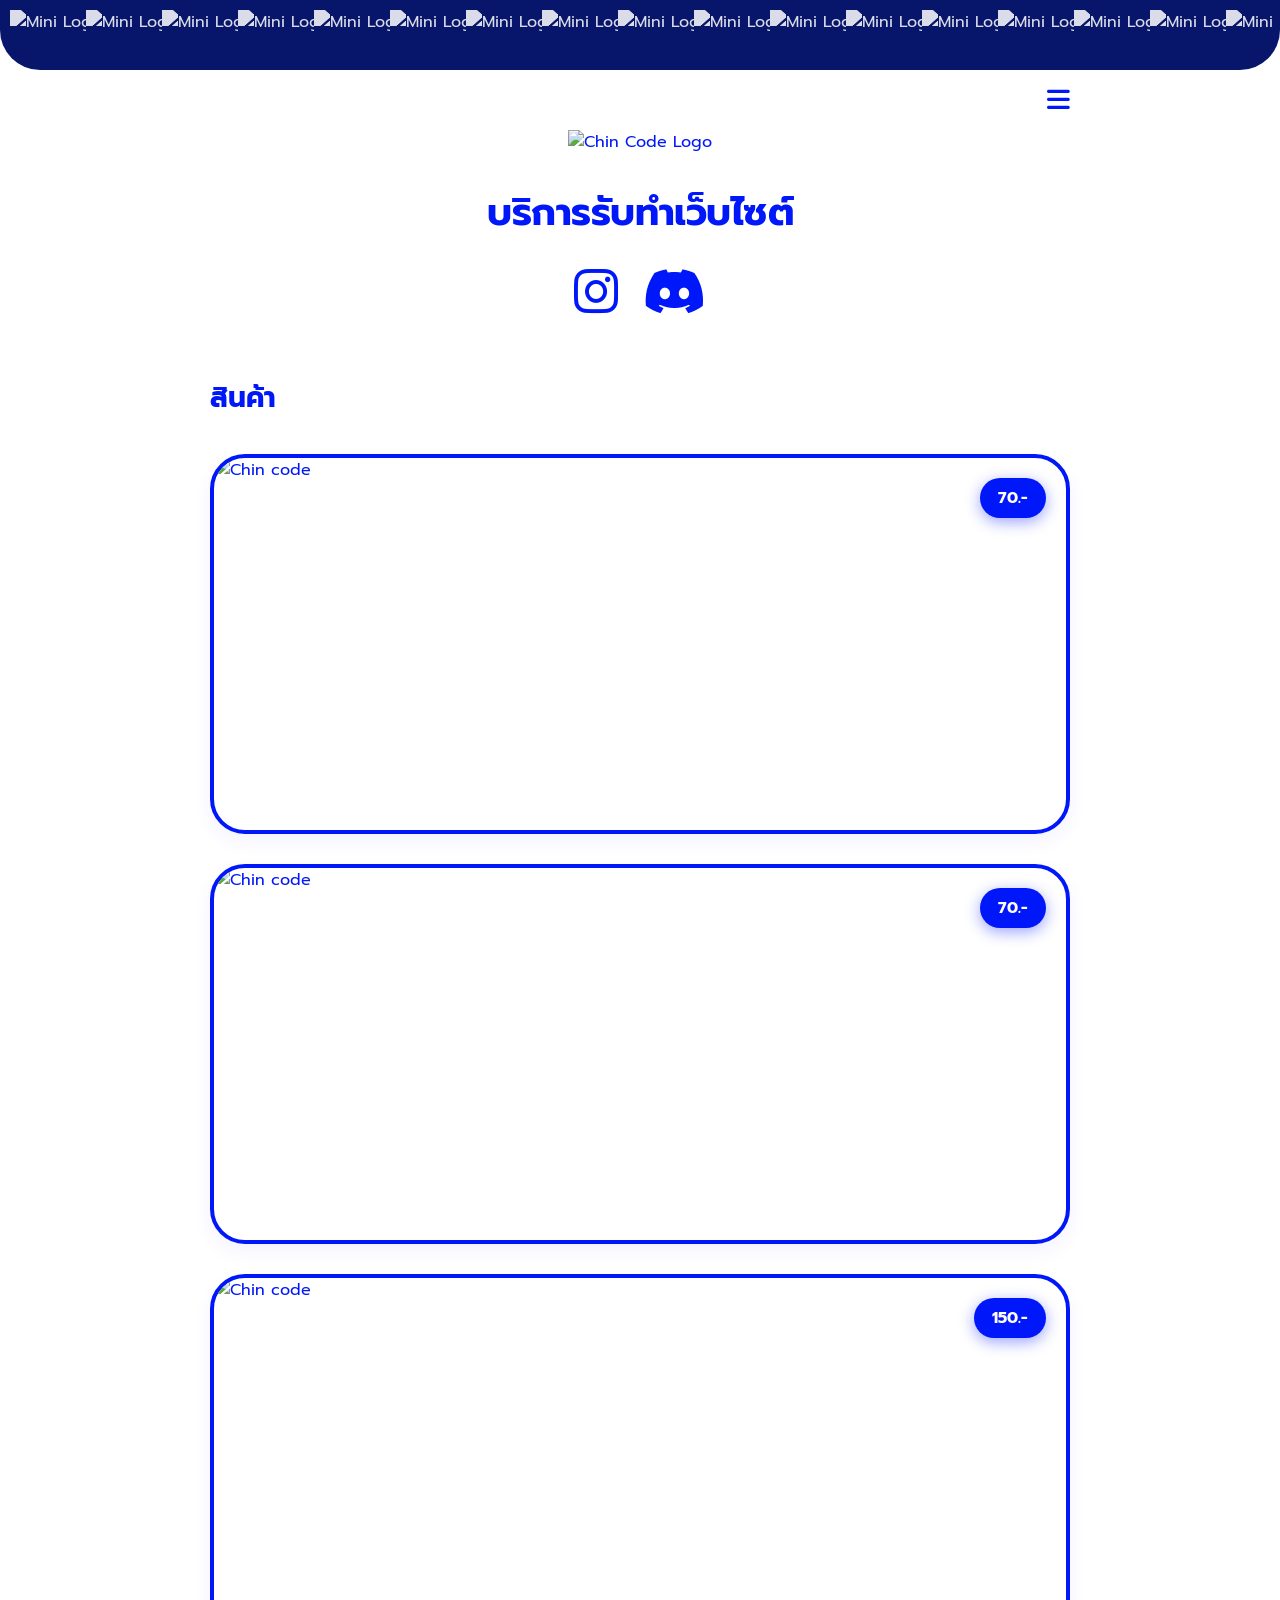
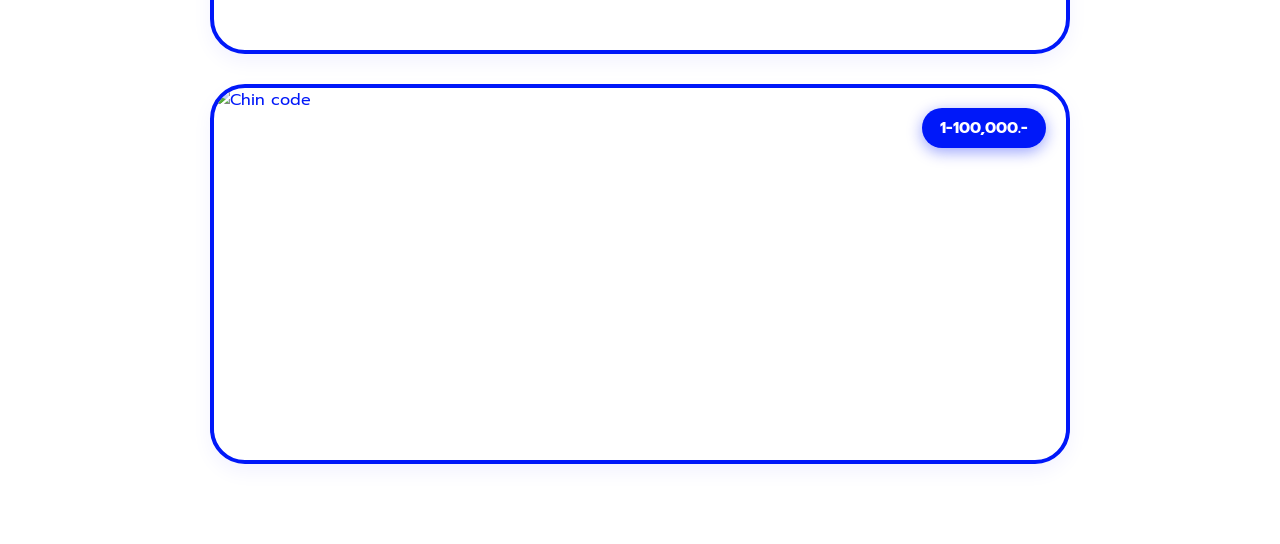
==== index.html @ fc67c3e7 "Update print statement from 'Hello' to 'Goodbye'" ====
<!DOCTYPE html>
<html lang="th">
<head>
    <meta charset="UTF-8">
    <meta name="viewport" content="width=device-width, initial-scale=1.0">
    <title>Chin Code - บริการรับทำเว็บไซต์ & Bio Link ฟรี</title>
    <!-- นำเข้าฟอนต์ Prompt -->
    <link href="https://fonts.googleapis.com/css2?family=Prompt:wght@400;600;700&display=swap" rel="stylesheet">
    <!-- นำเข้า Font Awesome สำหรับไอคอน -->
    <link rel="stylesheet" href="https://cdnjs.cloudflare.com/ajax/libs/font-awesome/6.4.0/css/all.min.css">
    
    <style>
        /* Reset & Base Styles */
        * {
            margin: 0;
            padding: 0;
            box-sizing: border-box;
        }

        body {
            font-family: 'Prompt', sans-serif;
            background-color: #FFFFFF;
            color: #0018F9;
            overflow-x: hidden;
        }

        /* Intro Splash Screen */
        .intro-splash {
            position: fixed;
            top: 0;
            left: 0;
            width: 100vw;
            height: 100vh;
            background-color: rgba(255, 255, 255, 0.85);
            backdrop-filter: blur(8px);
            display: flex;
            justify-content: center;
            align-items: center;
            z-index: 9999;
            transition: opacity 0.5s ease, visibility 0.5s ease;
        }

        .intro-logo {
            width: 220px;
            height: auto;
            position: absolute;
            animation: pulseLogo 1s infinite alternate;
        }

        @keyframes pulseLogo {
            0% { transform: scale(1); }
            100% { transform: scale(1.08); }
        }

        /* Popup Advertisement Modal Styling */
        .ad-modal-overlay {
            position: fixed;
            top: 0;
            left: 0;
            width: 100vw;
            height: 100vh;
            background-color: rgba(0, 0, 0, 0.6);
            backdrop-filter: blur(5px);
            display: flex;
            justify-content: center;
            align-items: center;
            z-index: 9998;
            opacity: 0;
            visibility: hidden;
            transition: opacity 0.3s ease, visibility 0.3s ease;
        }

        .ad-modal-overlay.show {
            opacity: 1;
            visibility: visible;
        }

        .ad-modal-box {
            background-color: #FFFFFF;
            border: 3px solid #0018F9;
            border-radius: 25px;
            width: 90%;
            max-width: 420px;
            padding: 25px 20px 20px 20px;
            position: relative;
            box-shadow: 0 15px 35px rgba(0, 24, 249, 0.25);
            transform: scale(0.8);
            transition: transform 0.3s cubic-bezier(0.175, 0.885, 0.32, 1.275);
        }

        .ad-modal-overlay.show .ad-modal-box {
            transform: scale(1);
        }

        .ad-close-btn {
            position: absolute;
            top: 15px;
            right: 15px;
            background: transparent;
            border: 2px solid #0018F9;
            color: #0018F9;
            width: 34px;
            height: 34px;
            border-radius: 50%;
            font-size: 16px;
            cursor: pointer;
            display: flex;
            align-items: center;
            justify-content: center;
            transition: all 0.2s ease;
            z-index: 10;
        }

        .ad-close-btn:hover {
            background-color: #0018F9;
            color: #FFFFFF;
            transform: scale(1.1);
        }

        .ad-modal-title {
            font-size: 18px;
            font-weight: 700;
            color: #0018F9;
            text-align: center;
            margin-bottom: 15px;
        }

        .ad-image-container {
            width: 100%;
            height: 280px;
            border-radius: 15px;
            overflow: hidden;
            margin-bottom: 15px;
            background-color: #f0f2ff;
            display: flex;
            align-items: center;
            justify-content: center;
        }

        .ad-img {
            width: 100%;
            height: 100%;
            object-fit: contain;
            border-radius: 15px;
        }

        .ad-counter {
            text-align: center;
            font-size: 13px;
            color: #555;
            font-weight: 600;
        }

        /* Product Modal Styling */
        .product-modal-overlay {
            position: fixed;
            top: 0;
            left: 0;
            width: 100vw;
            height: 100vh;
            background-color: rgba(0, 0, 0, 0.6);
            backdrop-filter: blur(5px);
            display: flex;
            justify-content: center;
            align-items: center;
            z-index: 9999;
            opacity: 0;
            visibility: hidden;
            transition: opacity 0.3s ease, visibility 0.3s ease;
        }

        .product-modal-overlay.show {
            opacity: 1;
            visibility: visible;
        }

        .product-modal-box {
            background-color: #FFFFFF;
            border: 3px solid #0018F9;
            border-radius: 25px;
            width: 90%;
            max-width: 420px;
            padding: 25px 20px 20px 20px;
            position: relative;
            box-shadow: 0 15px 35px rgba(0, 24, 249, 0.25);
            transform: scale(0.8);
            transition: transform 0.3s cubic-bezier(0.175, 0.885, 0.32, 1.275);
            text-align: center;
        }

        .product-modal-overlay.show .product-modal-box {
            transform: scale(1);
        }

        .product-close-btn {
            position: absolute;
            top: 15px;
            right: 15px;
            background: transparent;
            border: 2px solid #0018F9;
            color: #0018F9;
            width: 34px;
            height: 34px;
            border-radius: 50%;
            font-size: 16px;
            cursor: pointer;
            display: flex;
            align-items: center;
            justify-content: center;
            transition: all 0.2s ease;
            z-index: 10;
        }

        .product-close-btn:hover {
            background-color: #0018F9;
            color: #FFFFFF;
            transform: scale(1.1);
        }

        .product-modal-title {
            font-size: 20px;
            font-weight: 700;
            color: #0018F9;
            margin-bottom: 15px;
        }

        .product-modal-img-container {
            width: 100%;
            height: 250px;
            border-radius: 15px;
            overflow: hidden;
            margin-bottom: 15px;
            background-color: #f0f2ff;
            position: relative;
        }

        .product-modal-img {
            width: 100%;
            height: 100%;
            object-fit: cover;
        }

        .modal-price-badge {
            position: absolute;
            top: 12px;
            right: 12px;
            background-color: #0018F9;
            color: #FFFFFF;
            padding: 6px 14px;
            font-size: 14px;
            font-weight: 700;
            border-radius: 20px;
            box-shadow: 0 4px 10px rgba(0, 24, 249, 0.3);
            z-index: 5;
        }

        .product-modal-desc {
            font-size: 14px;
            color: #333;
            margin-bottom: 20px;
            font-weight: 400;
        }

        .product-contact-title {
            font-size: 15px;
            font-weight: 600;
            color: #0018F9;
            margin-bottom: 12px;
        }

        /* Main Container */
        .main-container {
            max-width: 900px;
            margin: 0 auto;
            padding: 40px 20px 80px 20px;
            display: flex;
            flex-direction: column;
            align-items: center;
            position: relative;
        }

        /* ปุ่ม 3 ขีดสีน้ำเงิน */
        .menu-toggle-btn {
            position: absolute;
            top: 15px;
            right: 20px;
            background: transparent;
            border: none;
            color: #0018F9;
            font-size: 26px;
            cursor: pointer;
            z-index: 100;
            transition: transform 0.2s ease;
        }

        .menu-toggle-btn:hover {
            transform: scale(1.15);
        }

        /* เมนูดรอปดาวน์ */
        .dropdown-menu {
            display: none;
            position: absolute;
            top: 55px;
            right: 20px;
            background-color: #FFFFFF;
            border: 2px solid #0018F9;
            border-radius: 15px;
            box-shadow: 0 10px 25px rgba(0, 24, 249, 0.15);
            overflow: hidden;
            z-index: 99;
            width: 200px;
            animation: fadeInMenu 0.3s ease;
        }

        .menu-item {
            display: flex;
            justify-content: space-between;
            align-items: center;
            padding: 12px 18px;
            color: #0018F9;
            text-decoration: none;
            font-weight: 600;
            font-size: 14px;
            border-bottom: 1px solid #f0f2ff;
            transition: background-color 0.2s, color 0.2s;
            cursor: pointer;
        }

        .menu-item:last-child {
            border-bottom: none;
        }

        .menu-item:hover {
            background-color: #0018F9;
            color: #FFFFFF;
        }

        .arrow-icon {
            font-size: 12px;
            transition: transform 0.3s ease;
        }

        .contact-dropdown {
            display: none;
            padding: 15px;
            background-color: #f4f6ff;
            text-align: center;
            border-top: 1px solid #e0e5ff;
        }

        .social-circles-container {
            display: flex;
            justify-content: center;
            gap: 15px;
        }

        .social-circle-btn {
            width: 42px;
            height: 42px;
            background-color: #0018F9;
            color: #FFFFFF;
            border-radius: 50%;
            display: flex;
            align-items: center;
            justify-content: center;
            text-decoration: none;
            font-size: 18px;
            box-shadow: 0 4px 10px rgba(0, 24, 249, 0.3);
            transition: transform 0.2s cubic-bezier(0.175, 0.885, 0.32, 1.275), background-color 0.2s ease;
        }

        .social-circle-btn:hover {
            transform: scale(1.2);
            background-color: #0013cb;
        }

        @keyframes fadeInMenu {
            from { opacity: 0; transform: translateY(-10px); }
            to { opacity: 1; transform: translateY(0); }
        }

        /* Top Banner */
        .top-banner {
            background-color: #07156B;
            width: 100%;
            height: 70px;
            position: relative;
            border-bottom-left-radius: 40px;
            border-bottom-right-radius: 40px;
            overflow: hidden;
            display: flex;
            align-items: flex-start;
            padding-top: 10px;
        }

        .logo-pattern-strip {
            display: flex;
            white-space: nowrap;
            width: 100%;
            justify-content: space-around;
            align-items: center;
            padding: 0 10px;
        }

        .mini-logo {
            height: 22px;
            width: auto;
            object-fit: contain;
            opacity: 0.85;
            filter: brightness(0) invert(1);
        }

        /* Hero Section */
        .hero-section {
            display: flex;
            flex-direction: column;
            align-items: center;
            text-align: center;
            width: 100%;
            margin-bottom: 60px;
        }

        .main-logo-container {
            margin-top: 20px;
            margin-bottom: 30px;
        }

        .main-logo {
            width: 200px;
            height: auto;
            object-fit: contain;
        }

        .main-title {
            font-size: 38px;
            font-weight: 700;
            color: #0018F9;
            margin-bottom: 25px;
            letter-spacing: -0.5px;
            animation: fadeInUp 0.8s ease-out;
        }

        .social-icons-container {
            display: flex;
            gap: 25px;
            justify-content: center;
            align-items: center;
            animation: fadeInUp 1s ease-out;
        }

        .social-icon-btn {
            color: #0018F9;
            font-size: 50px;
            text-decoration: none;
            transition: all 0.3s cubic-bezier(0.175, 0.885, 0.32, 1.275);
            display: flex;
            align-items: center;
            justify-content: center;
        }

        .social-icon-btn:hover {
            transform: scale(1.2) rotate(5deg);
            filter: drop-shadow(0 5px 10px rgba(0, 24, 249, 0.3));
        }

        /* Portfolio Section */
        .portfolio-section {
            width: 100%;
            display: flex;
            flex-direction: column;
            align-items: flex-start;
        }

        .section-title {
            font-size: 28px;
            font-weight: 700;
            color: #0018F9;
            margin-bottom: 35px;
            text-align: left;
        }

        .portfolio-cards-wrapper {
            display: flex;
            flex-direction: column;
            gap: 30px;
            width: 100%;
        }

        .portfolio-card {
            width: 100%;
            height: 380px;
            border: 4px solid #0018F9;
            border-radius: 35px;
            overflow: hidden;
            background-color: #FFFFFF;
            transition: all 0.4s cubic-bezier(0.165, 0.84, 0.44, 1);
            box-shadow: 0 8px 20px rgba(0, 24, 249, 0.05);
            cursor: pointer;
            position: relative;
        }

        .portfolio-card:hover {
            transform: translateY(-5px);
            box-shadow: 0 15px 30px rgba(0, 24, 249, 0.15);
        }

        .portfolio-img {
            width: 100%;
            height: 100%;
            object-fit: cover;
            transition: transform 0.5s ease;
        }

        .portfolio-card:hover .portfolio-img {
            transform: scale(1.03);
        }

        .product-price-badge {
            position: absolute;
            top: 20px;
            right: 20px;
            background-color: #0018F9;
            color: #FFFFFF;
            padding: 8px 18px;
            font-size: 16px;
            font-weight: 700;
            border-radius: 25px;
            box-shadow: 0 4px 15px rgba(0, 24, 249, 0.4);
            z-index: 10;
        }

        /* --- FULL PAGE BIO LINK CREATOR STYLES --- */
        #bioPage {
            display: none;
            position: fixed;
            top: 0;
            left: 0;
            width: 100vw;
            height: 100vh;
            background-color: #f8f9ff;
            z-index: 10000;
            overflow-y: auto;
            padding: 20px;
        }

        .bio-page-header {
            display: flex;
            align-items: center;
            justify-content: space-between;
            max-width: 1100px;
            margin: 0 auto 20px auto;
            padding-bottom: 15px;
            border-bottom: 2px solid #e0e5ff;
        }

        .btn-back-home {
            background-color: #0018F9;
            color: #FFFFFF;
            border: none;
            padding: 8px 18px;
            border-radius: 20px;
            font-family: 'Prompt', sans-serif;
            font-size: 14px;
            font-weight: 600;
            cursor: pointer;
            display: flex;
            align-items: center;
            gap: 8px;
            transition: transform 0.2s;
        }

        .btn-back-home:hover {
            transform: scale(1.05);
        }

        .bio-creator-container {
            max-width: 1100px;
            margin: 0 auto;
            display: grid;
            grid-template-columns: 1fr 380px;
            gap: 30px;
        }

        .bio-editor-card {
            background: #FFFFFF;
            border: 3px solid #0018F9;
            border-radius: 25px;
            padding: 25px;
            box-shadow: 0 10px 25px rgba(0,24,249,0.08);
        }

        .editor-title {
            font-size: 22px;
            font-weight: 700;
            color: #0018F9;
            margin-bottom: 20px;
            display: flex;
            align-items: center;
            gap: 10px;
        }

        .form-group-custom {
            margin-bottom: 15px;
            text-align: left;
        }

        .form-group-custom label {
            display: block;
            font-size: 14px;
            font-weight: 600;
            color: #0018F9;
            margin-bottom: 6px;
        }

        .input-custom {
            width: 100%;
            padding: 10px 14px;
            border: 2px solid #ccd5ff;
            border-radius: 12px;
            font-family: 'Prompt', sans-serif;
            font-size: 14px;
            outline: none;
            transition: border-color 0.2s;
        }

        .input-custom:focus {
            border-color: #0018F9;
        }

        .file-upload-btn {
            display: inline-block;
            background-color: #f0f2ff;
            color: #0018F9;
            border: 2px dashed #0018F9;
            padding: 10px 15px;
            border-radius: 12px;
            cursor: pointer;
            width: 100%;
            text-align: center;
            font-weight: 600;
            font-size: 13px;
            transition: background 0.2s;
        }

        .file-upload-btn:hover {
            background-color: #e0e5ff;
        }

        .video-notice-box {
            background-color: #fff0f0;
            border: 1px solid #ff4d4d;
            border-radius: 12px;
            padding: 10px;
            font-size: 12px;
            color: #d90000;
            margin-top: 8px;
            line-height: 1.4;
        }

        /* Phone Preview Container */
        .preview-wrapper {
            position: sticky;
            top: 20px;
            display: flex;
            flex-direction: column;
            align-items: center;
        }

        .preview-title {
            font-size: 16px;
            font-weight: 700;
            color: #0018F9;
            margin-bottom: 10px;
        }

        .phone-mockup {
            width: 320px;
            height: 580px;
            background-color: #111;
            border-radius: 40px;
            border: 8px solid #333;
            box-shadow: 0 15px 30px rgba(0,0,0,0.2);
            overflow: hidden;
            position: relative;
        }

        .phone-screen {
            width: 100%;
            height: 100%;
            background-size: cover;
            background-position: center;
            display: flex;
            flex-direction: column;
            align-items: center;
            padding: 40px 20px 20px 20px;
            box-sizing: border-box;
            background-color: #1a1a2e;
            position: relative;
        }

        .phone-screen::before {
            content: '';
            position: absolute;
            top: 0;
            left: 0;
            width: 100%;
            height: 100%;
            background: rgba(0,0,0,0.35);
            z-index: 1;
        }

        .screen-content {
            position: relative;
            z-index: 2;
            width: 100%;
            display: flex;
            flex-direction: column;
            align-items: center;
        }

        .preview-avatar {
            width: 90px;
            height: 90px;
            border-radius: 50%;
            border: 3px solid #FFFFFF;
            object-fit: cover;
            box-shadow: 0 5px 15px rgba(0,0,0,0.3);
            margin-bottom: 12px;
            background-color: #fff;
        }

        .preview-name-text {
            color: #FFFFFF;
            font-size: 18px;
            font-weight: 700;
            text-shadow: 0 2px 4px rgba(0,0,0,0.6);
            margin-bottom: 25px;
            text-align: center;
        }

        .preview-links-list {
            width: 100%;
            display: flex;
            flex-direction: column;
            gap: 12px;
        }

        .preview-link-btn {
            width: 100%;
            padding: 10px 15px;
            background-color: rgba(255, 255, 255, 0.9);
            color: #0018F9;
            border-radius: 20px;
            text-decoration: none;
            font-weight: 600;
            font-size: 13px;
            display: flex;
            align-items: center;
            justify-content: center;
            gap: 10px;
            box-shadow: 0 4px 10px rgba(0,0,0,0.2);
            transition: transform 0.2s;
        }

        .generated-result-container {
            margin-top: 20px;
            background-color: #eef2ff;
            border: 2px dashed #0018F9;
            border-radius: 15px;
            padding: 15px;
            text-align: center;
            display: none;
        }

        /* --- DISPLAY BIO LINK FULL PAGE VIEW (สำหรับคนที่เปิดลิงก์) --- */
        #viewBioFullPage {
            display: none;
            position: fixed;
            top: 0;
            left: 0;
            width: 100vw;
            height: 100vh;
            background-size: cover;
            background-position: center;
            z-index: 100000;
            align-items: center;
            justify-content: center;
        }

        #viewBioFullPage::before {
            content: '';
            position: absolute;
            top: 0; left: 0; width: 100%; height: 100%;
            background: rgba(0,0,0,0.4);
            z-index: 1;
        }

        .bio-display-box {
            position: relative;
            z-index: 2;
            width: 90%;
            max-width: 400px;
            display: flex;
            flex-direction: column;
            align-items: center;
            text-align: center;
        }

        @keyframes fadeInUp {
            from { opacity: 0; transform: translateY(20px); }
            to { opacity: 1; transform: translateY(0); }
        }

        @media (max-width: 850px) {
            .bio-creator-container {
                grid-template-columns: 1fr;
            }
            .preview-wrapper {
                margin-top: 30px;
            }
        }
    </style>
</head>
<body>

    <!-- Intro Animation Overlay -->
    <div id="intro-splash" class="intro-splash">
        <img src="https://cdn.phototourl.com/free/2026-08-18-2b12c8b4-e50b-4169-b89b-580dbde96f9b.png" alt="Intro Logo" class="intro-logo" id="introLogo">
    </div>

    <!-- Popup Advertisement Modal -->
    <div id="adModal" class="ad-modal-overlay">
        <div class="ad-modal-box">
            <button class="ad-close-btn" onclick="nextAd()" aria-label="Close Advertisement">
                <i class="fa-solid fa-xmark"></i>
            </button>
            <h3 class="ad-modal-title" id="adTitle"></h3>
            <div class="ad-image-container">
                <img id="adImage" src="" alt="Advertisement" class="ad-img">
            </div>
            <div class="ad-counter" id="adCounter"></div>
        </div>
    </div>

    <!-- Product Detail Modal -->
    <div id="productModal" class="product-modal-overlay">
        <div class="product-modal-box">
            <button class="product-close-btn" onclick="closeProductModal()" aria-label="Close Details">
                <i class="fa-solid fa-xmark"></i>
            </button>
            <h3 class="product-modal-title" id="modalProductTitle">Chin code</h3>
            <div class="product-modal-img-container">
                <div class="modal-price-badge" id="modalProductPrice">70.-</div>
                <img id="modalProductImg" src="" alt="Product Detail" class="product-modal-img">
            </div>
            <p class="product-modal-desc" id="modalProductDesc">ทำเว็บ bio link ราคาประหยัด สนใจติดต่อได้ทุกช่องทาง</p>
            <div class="product-contact-title">ช่องทางการติดต่อ</div>
            <div class="social-circles-container">
                <a href="https://www.instagram.com/chin_code.io?igsh=MXFlZTMxY3JrM2I3bA==" target="_blank" class="social-circle-btn" title="Instagram">
                    <i class="fa-brands fa-instagram"></i>
                </a>
                <a href="https://discord.gg/aMyXKBzad" target="_blank" class="social-circle-btn" title="Discord">
                    <i class="fa-brands fa-discord"></i>
                </a>
            </div>
        </div>
    </div>

    <!-- MAIN HOMEPAGE CONTENT -->
    <header class="top-banner">
        <div class="logo-pattern-strip" id="logoPatternStrip"></div>
    </header>

    <main class="main-container" id="homePage">
        <!-- ปุ่ม 3 ขีดสีน้ำเงิน -->
        <button class="menu-toggle-btn" onclick="toggleMenu()" aria-label="Menu">
            <i class="fa-solid fa-bars"></i>
        </button>

        <!-- เมนูดรอปดาวน์ -->
        <div id="dropdownMenu" class="dropdown-menu">
            <div class="menu-item" onclick="openBioPage()">
                <span><i class="fa-solid fa-wand-magic-sparkles"></i>  Bio Link (free)</span>
            </div>
            <div class="menu-item" onclick="toggleContact(event)">
                <span>ติดต่อ</span>
                <i class="fa-solid fa-chevron-down arrow-icon" id="arrowIcon"></i>
            </div>
            <div id="contactDropdown" class="contact-dropdown">
                <div class="social-circles-container">
                    <a href="https://www.instagram.com/chin_code.io?igsh=MXFlZTMxY3JrM2I3bA==" target="_blank" class="social-circle-btn" title="Instagram">
                        <i class="fa-brands fa-instagram"></i>
                    </a>
                    <a href="https://discord.gg/aMyXKBzad" target="_blank" class="social-circle-btn" title="Discord">
                        <i class="fa-brands fa-discord"></i>
                    </a>
                </div>
            </div>
        </div>

        <!-- Hero Section -->
        <section class="hero-section">
            <div class="main-logo-container" id="targetMainLogo">
                <img src="https://cdn.phototourl.com/free/2026-08-18-2b12c8b4-e50b-4169-b89b-580dbde96f9b.png" alt="Chin Code Logo" class="main-logo">
            </div>
            <h1 class="main-title">บริการรับทำเว็บไซต์</h1>
            <div class="social-icons-container">
                <a href="https://www.instagram.com/chin_code.io?igsh=MXFlZTMxY3JrM2I3bA==" target="_blank" class="social-icon-btn" aria-label="Instagram">
                    <i class="fa-brands fa-instagram"></i>
                </a>
                <a href="https://discord.gg/aMyXKBzad" target="_blank" class="social-icon-btn" aria-label="Discord">
                    <i class="fa-brands fa-discord"></i>
                </a>
            </div>
        </section>

        <!-- Portfolio Section -->
        <section class="portfolio-section">
            <h2 class="section-title">สินค้า</h2>
            <div class="portfolio-cards-wrapper">
                <div class="portfolio-card" onclick="openProductModal('https://cdn.phototourl.com/free/2026-08-19-cbdaeafd-f399-4fd2-9114-28a65252e61f.png', '70.-', 'เว็บไซต์ BIO LINK คุณสามารถทำแบบไหนก็ได้ตามที่คุณต้องการ ขอแค่บอกเรามา')">
                    <div class="product-price-badge">70.-</div>
                    <img src="https://cdn.phototourl.com/free/2026-08-19-cbdaeafd-f399-4fd2-9114-28a65252e61f.png" alt="Chin code" class="portfolio-img">
                </div>
                <div class="portfolio-card" onclick="openProductModal('https://cdn.phototourl.com/free/2026-08-19-e4aa6f1e-2f6d-41dc-9497-7f37d49b7147.png', '70.-', 'เว็บไซต์ บอกรักแฟน คุณมีของขวัญสุดพิเศษให้แฟนคุณรึยัง มาทำเป้นเว็บไซต์ดูสิ บอกเราได้เลยนะอยากทำแบบไหนเกี่ยวกับแฟนของคุณ ')">
                    <div class="product-price-badge">70.-</div>
                    <img src="https://cdn.phototourl.com/free/2026-08-19-e4aa6f1e-2f6d-41dc-9497-7f37d49b7147.png" alt="Chin code" class="portfolio-img">
                </div>
                <div class="portfolio-card" onclick="openProductModal('https://cdn.phototourl.com/free/2026-08-19-ec5a52f4-f9c9-46d3-9d90-8510365f1619.png', '150.-', 'เว็บสำหรับทำเพื่อ ยื่น มหาลัย หรือมีโปรเจ็กที่จะทำสามารถบอกพวกเราทำได้ครับ')">
                    <div class="product-price-badge">150.-</div>
                    <img src="https://cdn.phototourl.com/free/2026-08-19-ec5a52f4-f9c9-46d3-9d90-8510365f1619.png" alt="Chin code" class="portfolio-img">
                </div>
                <div class="portfolio-card" onclick="openProductModal('https://cdn.phototourl.com/free/2026-08-20-68575836-1658-4f04-b501-ad9c9f68ddb0.png', '1-100,000.-', 'อั้นนี้คือเว็บไซต์ ทำตามที่ลูกค้าบอก ลูกค้าต้องการเว็บไชต์อะไร บอกมาได้เลย ราคาจะขึ้นอยู่กับความ ยากง่าย ของเว็บไซต์')">
                    <div class="product-price-badge">1-100,000.-</div>
                    <img src="https://cdn.phototourl.com/free/2026-08-20-68575836-1658-4f04-b501-ad9c9f68ddb0.png" alt="Chin code" class="portfolio-img">
                </div>
            </div>
        </section>
    </main>

    <!-- FULL PAGE BIO LINK CREATOR SECTION -->
    <div id="bioPage">
        <div class="bio-page-header">
            <button class="btn-back-home" onclick="closeBioPage()">
                <i class="fa-solid fa-arrow-left"></i> กลับหน้าหลัก
            </button>
            <h2 style="font-size: 20px; font-weight:700; color:#0018F9;"> Bio Link (free)</h2>
        </div>

        <div class="bio-creator-container">
            <!-- Left Side: Form Editor -->
            <div class="bio-editor-card">
                <div class="editor-title">
                    <i class="fa-solid fa-pen-to-square"></i> กรอกข้อมูล Bio Link ของคุณ
                </div>

                <div class="form-group-custom">
                    <label>ชื่อโปรไฟล์ / ข้อความหลัก</label>
                    <input type="text" id="inputName" class="input-custom" placeholder="เช่น Chin Code" oninput="updatePreview()">
                </div>

                <div class="form-group-custom">
                    <label>อัปโหลดรูปโปรไฟล์</label>
                    <label class="file-upload-btn">
                        <i class="fa-solid fa-image"></i> เลือกรูป Profile จากเครื่อง
                        <input type="file" id="fileProfile" accept="image/*" style="display:none;" onchange="handleFileSelect(event, 'profile')">
                    </label>
                </div>

                <div class="form-group-custom">
                    <label>อัปโหลดรูปพื้นหลัง (Background)</label>
                    <label class="file-upload-btn">
                        <i class="fa-solid fa-file-image"></i> เลือกรูป พื้นหลัง จากเครื่อง
                        <input type="file" id="fileBg" accept="image/*" style="display:none;" onchange="handleFileSelect(event, 'bg')">
                    </label>
                    <div class="video-notice-box">
                        <i class="fa-solid fa-circle-exclamation"></i> <strong>หมายเหตุ:</strong> เวอร์ชันฟรีรองรับเฉพาะรูปภาพ หากต้องการใช้ <strong>"วิดีโอเป็นพื้นหลัง"</strong> หรือตกแต่งเอฟเฟกต์พิเศษ สามารถติดต่อสั่งทำกับเราได้ครับ!
                    </div>
                </div>

                <hr style="margin: 20px 0; border: none; border-top: 1px solid #e0e5ff;">

                <div class="editor-title" style="font-size: 16px;">
                    <i class="fa-solid fa-link"></i> ลิงก์โซเชียลมีเดีย (เว้นว่างไว้หากไม่ใส่)
                </div>

                <div class="form-group-custom">
                    <label><i class="fa-brands fa-facebook"></i> Facebook Link</label>
                    <input type="url" id="inputFb" class="input-custom" placeholder="https://facebook.com/..." oninput="updatePreview()">
                </div>

                <div class="form-group-custom">
                    <label><i class="fa-brands fa-instagram"></i> Instagram Link</label>
                    <input type="url" id="inputIg" class="input-custom" placeholder="https://instagram.com/..." oninput="updatePreview()">
                </div>

                <div class="form-group-custom">
                    <label><i class="fa-brands fa-line"></i> LINE Link</label>
                    <input type="url" id="inputLine" class="input-custom" placeholder="https://line.me/ti/p/..." oninput="updatePreview()">
                </div>

                <div class="form-group-custom">
                    <label><i class="fa-brands fa-tiktok"></i> TikTok Link</label>
                    <input type="url" id="inputTiktok" class="input-custom" placeholder="https://tiktok.com/@..." oninput="updatePreview()">
                </div>

                <button type="button" onclick="generateLink()" class="btn-back-home" style="width:100%; justify-content:center; padding: 14px; font-size: 16px; margin-top:20px;">
                    <i class="fa-solid fa-paper-plane"></i> สร้าง Bio Link ของฉัน
                </button>

                <div id="generatedResult" class="generated-result-container">
                    <div style="font-size: 13px; font-weight:700; color:#0018F9; margin-bottom: 8px;">🎉 ลิงก์ Bio ของคุณพร้อมใช้งานแล้ว!</div>
                    <input type="text" id="finalUrlText" class="input-custom" readonly style="text-align: center; margin-bottom: 10px; background: #fff;">
                    <div style="display:flex; gap:10px; justify-content:center;">
                        <button onclick="copyGeneratedUrl()" class="btn-back-home" style="background:#0018F9; font-size:13px; padding: 8px 12px;"><i class="fa-regular fa-copy"></i> คัดลอกลิงก์</button>
                        <a id="btnTestOpen" href="#" target="_blank" class="btn-back-home" style="background:#00c853; text-decoration:none; font-size:13px; padding: 8px 12px;"><i class="fa-solid fa-arrow-up-right-from-square"></i> ทดลองเปิด</a>
                    </div>
                </div>
            </div>

            <!-- Right Side: Real-time Phone Preview -->
            <div class="preview-wrapper">
                <div class="preview-title"><i class="fa-solid fa-mobile-screen"></i> แสดงผลตัวอย่างแบบเรียลไทม์</div>
                <div class="phone-mockup">
                    <div class="phone-screen" id="previewScreen">
                        <div class="screen-content">
                            <img id="previewAvatar" src="https://via.placeholder.com/150?text=Profile" class="preview-avatar" alt="Avatar">
                            <div id="previewName" class="preview-name-text">ชื่อของคุณ</div>
                            <div class="preview-links-list" id="previewLinksContainer">
                                <!-- Links render dynamically here -->
                            </div>
                        </div>
                    </div>
                </div>
            </div>
        </div>
    </div>

    <!-- FULL PAGE DISPLAY FOR READERS -->
    <div id="viewBioFullPage">
        <div class="bio-display-box">
            <img id="displayAvatar" src="" class="preview-avatar" style="width:110px; height:110px;" alt="Profile">
            <h1 id="displayName" class="preview-name-text" style="font-size:24px;"></h1>
            <div id="displayLinks" class="preview-links-list" style="gap:15px;"></div>
        </div>
    </div>

    <script>
        const adImagesList = [
            "https://cdn.phototourl.com/free/2026-08-18-8aac3d24-5fb6-4ca9-af05-f0e72fb5cd20.jpg",
            "https://cdn.phototourl.com/free/2026-08-18-9af73a5b-aed4-479d-b2c4-3a8bfffa1400.png",
            "https://cdn.phototourl.com/free/2026-08-18-0b8770d4-c147-4547-a3e8-1d3945bd83c1.jpg"
        ];
        
        let currentAdIndex = 0;
        let profileBase64 = "https://via.placeholder.com/150?text=Profile";
        let bgBase64 = "";

        document.addEventListener("DOMContentLoaded", function() {
            // เช็คว่ากดเข้าลิงก์ที่มีข้อมูล Bio Link หรือไม่
            const urlParams = new URLSearchParams(window.location.search);
            if (urlParams.has("bio_name")) {
                renderFullBioPageFromUrl(urlParams);
                return;
            }

            const strip = document.getElementById("logoPatternStrip");
            const logoUrl = "https://cdn.phototourl.com/free/2026-08-18-2b12c8b4-e50b-4169-b89b-580dbde96f9b.png";
            const screenWidth = window.innerWidth;
            const logoCount = screenWidth < 768 ? 12 : 25; 

            for (let i = 0; i < logoCount; i++) {
                const img = document.createElement("img");
                img.src = logoUrl;
                img.alt = "Mini Logo";
                img.className = "mini-logo";
                strip.appendChild(img);
            }

            const splash = document.getElementById("intro-splash");
            const introLogo = document.getElementById("introLogo");
            const targetLogo = document.getElementById("targetMainLogo");
            const adModal = document.getElementById("adModal");

            if (splash && introLogo && targetLogo) {
                setTimeout(() => {
                    const targetRect = targetLogo.getBoundingClientRect();
                    const introRect = introLogo.getBoundingClientRect();

                    const deltaX = targetRect.left - introRect.left + (targetRect.width - introRect.width) / 2;
                    const deltaY = targetRect.top - introRect.top + (targetRect.height - introRect.height) / 2;

                    introLogo.style.transition = "transform 0.8s cubic-bezier(0.77, 0, 0.175, 1), opacity 0.8s ease";
                    const scaleFactor = targetRect.width / introRect.width;
                    introLogo.style.transform = `translate(${deltaX}px, ${deltaY}px) scale(${scaleFactor})`;
                    
                    setTimeout(() => { splash.style.opacity = "0"; }, 600);
                    setTimeout(() => {
                        splash.style.display = "none";
                        setTimeout(() => {
                            if (adModal) {
                                showCurrentAd();
                                adModal.classList.add("show");
                            }
                        }, 1000);
                    }, 900);
                }, 800);
            }

            updatePreview();
        });

        function showCurrentAd() {
            const adImage = document.getElementById("adImage");
            const adCounter = document.getElementById("adCounter");
            if (adImage && adCounter) {
                adImage.src = adImagesList[currentAdIndex];
                adCounter.innerText = `โฆษณา ${currentAdIndex + 1} จาก ${adImagesList.length}`;
            }
        }

        function nextAd() {
            const adModal = document.getElementById("adModal");
            currentAdIndex++;
            if (currentAdIndex < adImagesList.length) {
                showCurrentAd();
            } else {
                if (adModal) adModal.classList.remove("show");
            }
        }

        function openProductModal(imgSrc, price, desc) {
            const modal = document.getElementById("productModal");
            document.getElementById("modalProductImg").src = imgSrc;
            document.getElementById("modalProductPrice").innerText = price;
            document.getElementById("modalProductDesc").innerText = desc;
            if (modal) modal.classList.add("show");
        }

        function closeProductModal() {
            const modal = document.getElementById("productModal");
            if (modal) modal.classList.remove("show");
        }

        function toggleMenu() {
            const menu = document.getElementById("dropdownMenu");
            menu.style.display = (menu.style.display === "block") ? "none" : "block";
        }

        function toggleContact(event) {
            event.stopPropagation();
            const contactBox = document.getElementById("contactDropdown");
            const arrowIcon = document.getElementById("arrowIcon");

            if (contactBox.style.display === "block") {
                contactBox.style.display = "none";
                arrowIcon.style.transform = "rotate(0deg)";
            } else {
                contactBox.style.display = "block";
                arrowIcon.style.transform = "rotate(180deg)";
            }
        }

        /* FULL PAGE BIO LINK LOGIC */
        function openBioPage() {
            document.getElementById("dropdownMenu").style.display = "none";
            document.getElementById("bioPage").style.display = "block";
        }

        function closeBioPage() {
            document.getElementById("bioPage").style.display = "none";
        }

        function handleFileSelect(event, type) {
            const file = event.target.files[0];
            if (!file) return;

            const reader = new FileReader();
            reader.onload = function(e) {
                if (type === 'profile') {
                    profileBase64 = e.target.result;
                    document.getElementById("previewAvatar").src = profileBase64;
                } else if (type === 'bg') {
                    bgBase64 = e.target.result;
                    document.getElementById("previewScreen").style.backgroundImage = `url(${bgBase64})`;
                }
            };
            reader.readAsDataURL(file);
        }

        function updatePreview() {
            const name = document.getElementById("inputName").value || "ชื่อของคุณ";
            document.getElementById("previewName").innerText = name;

            const linksContainer = document.getElementById("previewLinksContainer");
            linksContainer.innerHTML = "";

            const fb = document.getElementById("inputFb").value;
            const ig = document.getElementById("inputIg").value;
            const line = document.getElementById("inputLine").value;
            const tiktok = document.getElementById("inputTiktok").value;

            if (fb) addPreviewLinkBtn(linksContainer, '<i class="fa-brands fa-facebook"></i> Facebook', fb);
            if (ig) addPreviewLinkBtn(linksContainer, '<i class="fa-brands fa-instagram"></i> Instagram', ig);
            if (line) addPreviewLinkBtn(linksContainer, '<i class="fa-brands fa-line"></i> LINE', line);
            if (tiktok) addPreviewLinkBtn(linksContainer, '<i class="fa-brands fa-tiktok"></i> TikTok', tiktok);

            if (!fb && !ig && !line && !tiktok) {
                linksContainer.innerHTML = '<div style="color:rgba(255,255,255,0.7); font-size:12px; text-align:center;">(เพิ่มลิงก์ปุ่มจะแสดงที่นี่)</div>';
            }
        }

        function addPreviewLinkBtn(container, htmlText, url) {
            const a = document.createElement("a");
            a.className = "preview-link-btn";
            a.href = url;
            a.target = "_blank";
            a.innerHTML = htmlText;
            container.appendChild(a);
        }

        function generateLink() {
            const name = document.getElementById("inputName").value;
            if (!name) {
                alert("กรุณากรอกชื่อโปรไฟล์ของคุณด้วยนะครับ");
                return;
            }

            const data = {
                name: name,
                profile: profileBase64,
                bg: bgBase64,
                fb: document.getElementById("inputFb").value,
                ig: document.getElementById("inputIg").value,
                line: document.getElementById("inputLine").value,
                tiktok: document.getElementById("inputTiktok").value
            };

            const encodedData = encodeURIComponent(JSON.stringify(data));
            const baseUrl = window.location.origin + window.location.pathname;
            const finalUrl = `${baseUrl}?bio_name=${encodeURIComponent(name)}#data=${encodedData}`;

            document.getElementById("finalUrlText").value = finalUrl;
            document.getElementById("btnTestOpen").href = finalUrl;
            document.getElementById("generatedResult").style.display = "block";
        }

        function copyGeneratedUrl() {
            const copyText = document.getElementById("finalUrlText");
            copyText.select();
            navigator.clipboard.writeText(copyText.value);
            alert("คัดลอกลิงก์ Bio สำเร็จ! สามารถนำไปแปะหน้าโซเชียลหรือแชร์ให้คนอื่นเปิดดูได้เลย");
        }

        // Render Page When Shared User Opens Link
        function renderFullBioPageFromUrl(params) {
            let bioData = null;
            try {
                const hash = window.location.hash;
                if (hash.startsWith("#data=")) {
                    const jsonStr = decodeURIComponent(hash.replace("#data=", ""));
                    bioData = JSON.parse(jsonStr);
                }
            } catch(e) { console.error(e); }

            if (bioData) {
                document.getElementById("homePage").style.display = "none";
                document.querySelector(".top-banner").style.display = "none";
                
                const viewPage = document.getElementById("viewBioFullPage");
                viewPage.style.display = "flex";
                if (bioData.bg) viewPage.style.backgroundImage = `url(${bioData.bg})`;
                
                document.getElementById("displayAvatar").src = bioData.profile || "https://via.placeholder.com/150";
                document.getElementById("displayName").innerText = bioData.name;

                const displayLinks = document.getElementById("displayLinks");
                displayLinks.innerHTML = "";

                if (bioData.fb) addPreviewLinkBtn(displayLinks, '<i class="fa-brands fa-facebook"></i> Facebook', bioData.fb);
                if (bioData.ig) addPreviewLinkBtn(displayLinks, '<i class="fa-brands fa-instagram"></i> Instagram', bioData.ig);
                if (bioData.line) addPreviewLinkBtn(displayLinks, '<i class="fa-brands fa-line"></i> LINE', bioData.line);
                if (bioData.tiktok) addPreviewLinkBtn(displayLinks, '<i class="fa-brands fa-tiktok"></i> TikTok', bioData.tiktok);
            }
        }

        window.addEventListener("click", function(event) {
            const menu = document.getElementById("dropdownMenu");
            const btn = document.querySelector(".menu-toggle-btn");
            const productModal = document.getElementById("productModal");

            if (menu && btn && !menu.contains(event.target) && !btn.contains(event.target)) {
                menu.style.display = "none";
                const contactBox = document.getElementById("contactDropdown");
                const arrowIcon = document.getElementById("arrowIcon");
                if (contactBox) contactBox.style.display = "none";
                if (arrowIcon) arrowIcon.style.transform = "rotate(0deg)";
            }

            if (event.target === productModal) closeProductModal();
        });
    </script>
</body>
</html>
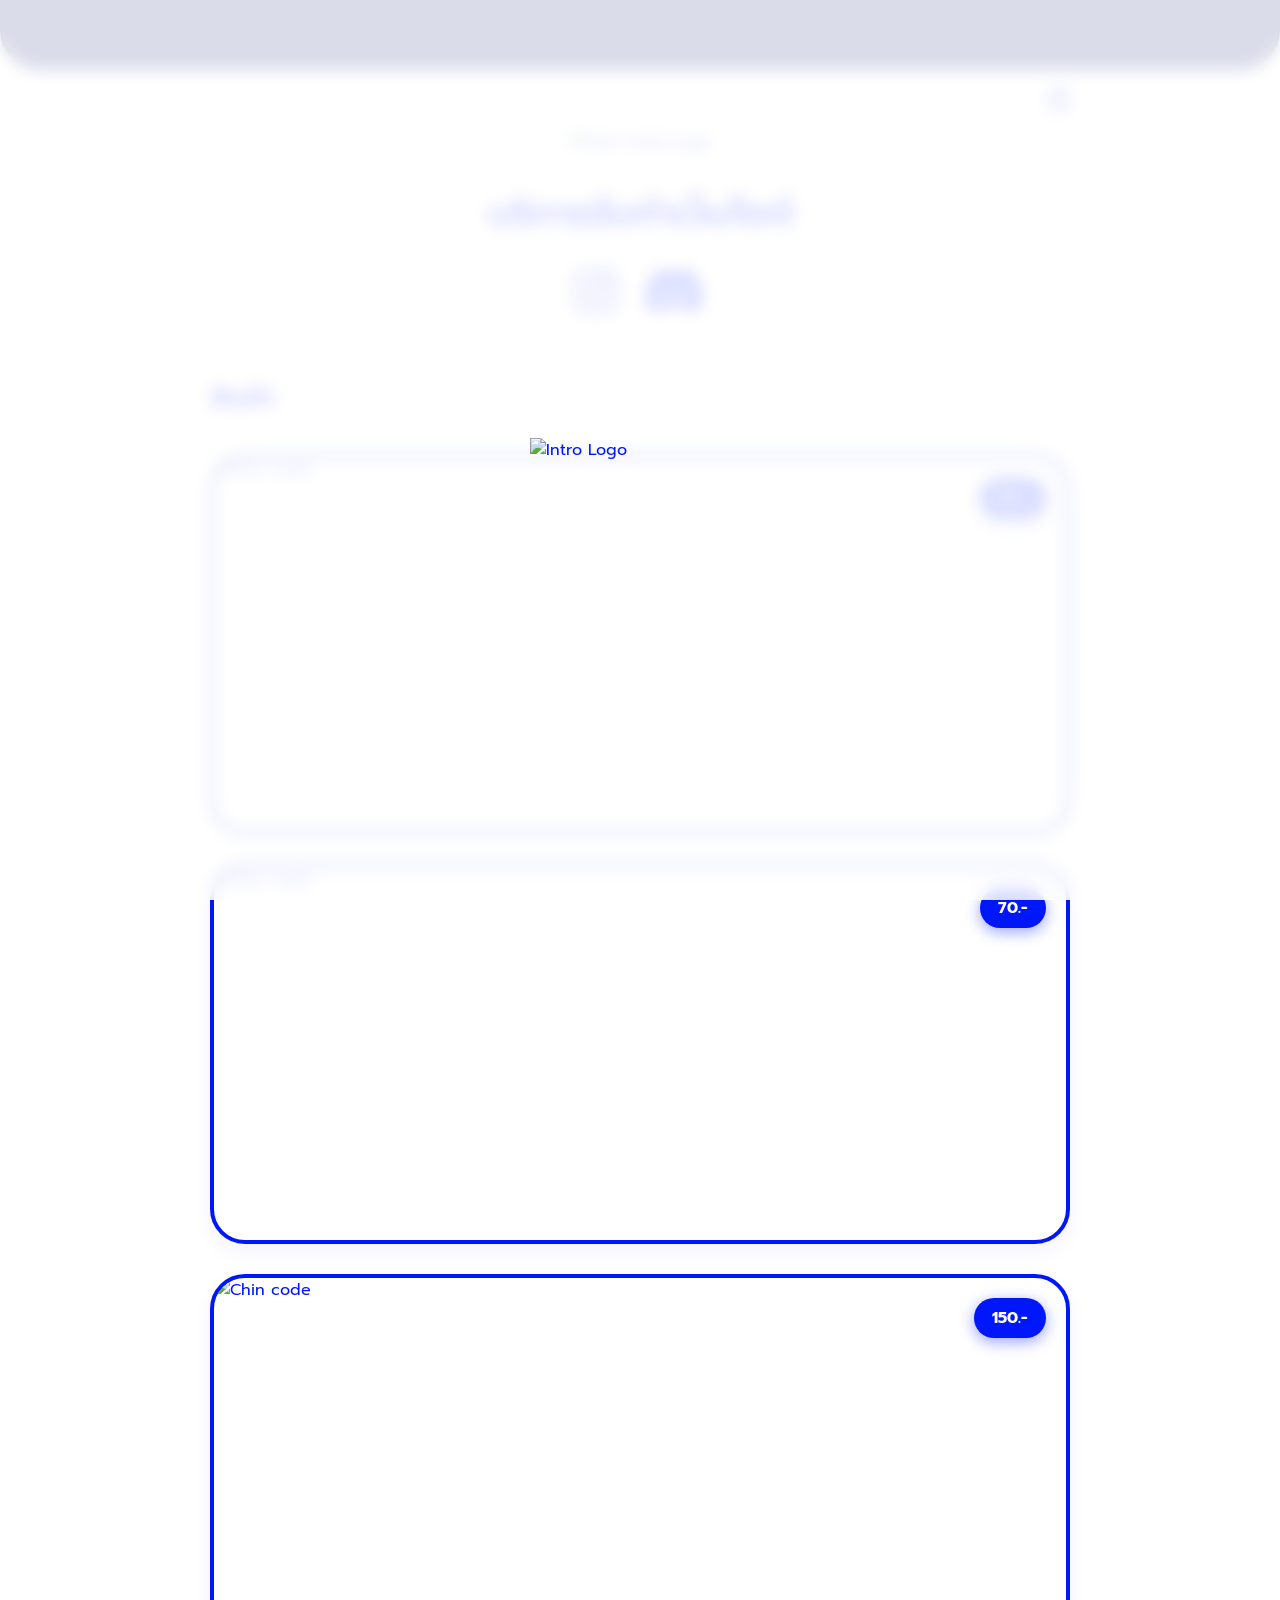
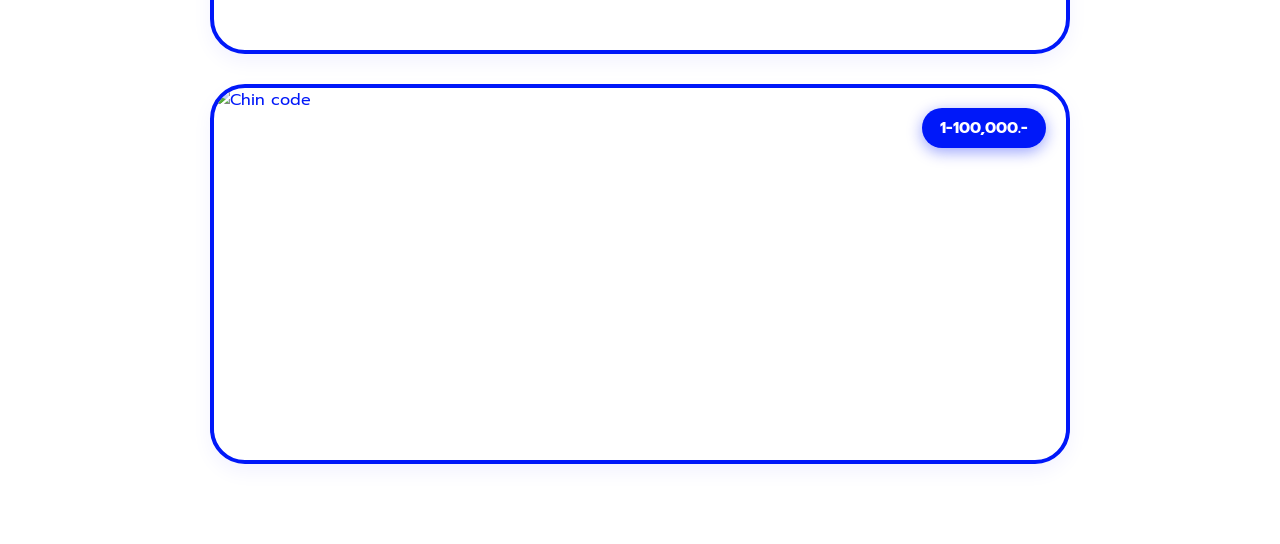
==== commit 58a4570a: "Update fmt.Println message from 'Hello' to 'Goodbye'" ====
--- a/index.html
+++ b/index.html
@@ -4,832 +4,201 @@
     <meta charset="UTF-8">
     <meta name="viewport" content="width=device-width, initial-scale=1.0">
     <title>Chin Code - บริการรับทำเว็บไซต์ & Bio Link ฟรี</title>
-    <!-- นำเข้าฟอนต์ Prompt -->
     <link href="https://fonts.googleapis.com/css2?family=Prompt:wght@400;600;700&display=swap" rel="stylesheet">
-    <!-- นำเข้า Font Awesome สำหรับไอคอน -->
     <link rel="stylesheet" href="https://cdnjs.cloudflare.com/ajax/libs/font-awesome/6.4.0/css/all.min.css">
     
     <style>
-        /* Reset & Base Styles */
-        * {
-            margin: 0;
-            padding: 0;
-            box-sizing: border-box;
-        }
-
-        body {
-            font-family: 'Prompt', sans-serif;
-            background-color: #FFFFFF;
-            color: #0018F9;
-            overflow-x: hidden;
-        }
-
-        /* Intro Splash Screen */
-        .intro-splash {
-            position: fixed;
-            top: 0;
-            left: 0;
-            width: 100vw;
-            height: 100vh;
-            background-color: rgba(255, 255, 255, 0.85);
-            backdrop-filter: blur(8px);
-            display: flex;
-            justify-content: center;
-            align-items: center;
-            z-index: 9999;
-            transition: opacity 0.5s ease, visibility 0.5s ease;
-        }
-
-        .intro-logo {
-            width: 220px;
-            height: auto;
-            position: absolute;
-            animation: pulseLogo 1s infinite alternate;
-        }
-
-        @keyframes pulseLogo {
-            0% { transform: scale(1); }
-            100% { transform: scale(1.08); }
-        }
-
-        /* Popup Advertisement Modal Styling */
-        .ad-modal-overlay {
-            position: fixed;
-            top: 0;
-            left: 0;
-            width: 100vw;
-            height: 100vh;
-            background-color: rgba(0, 0, 0, 0.6);
-            backdrop-filter: blur(5px);
-            display: flex;
-            justify-content: center;
-            align-items: center;
-            z-index: 9998;
-            opacity: 0;
-            visibility: hidden;
-            transition: opacity 0.3s ease, visibility 0.3s ease;
-        }
-
-        .ad-modal-overlay.show {
-            opacity: 1;
-            visibility: visible;
-        }
-
-        .ad-modal-box {
-            background-color: #FFFFFF;
-            border: 3px solid #0018F9;
-            border-radius: 25px;
-            width: 90%;
-            max-width: 420px;
-            padding: 25px 20px 20px 20px;
-            position: relative;
-            box-shadow: 0 15px 35px rgba(0, 24, 249, 0.25);
-            transform: scale(0.8);
-            transition: transform 0.3s cubic-bezier(0.175, 0.885, 0.32, 1.275);
-        }
-
-        .ad-modal-overlay.show .ad-modal-box {
-            transform: scale(1);
-        }
-
-        .ad-close-btn {
-            position: absolute;
-            top: 15px;
-            right: 15px;
-            background: transparent;
-            border: 2px solid #0018F9;
-            color: #0018F9;
-            width: 34px;
-            height: 34px;
-            border-radius: 50%;
-            font-size: 16px;
-            cursor: pointer;
-            display: flex;
-            align-items: center;
-            justify-content: center;
-            transition: all 0.2s ease;
-            z-index: 10;
-        }
-
-        .ad-close-btn:hover {
-            background-color: #0018F9;
-            color: #FFFFFF;
-            transform: scale(1.1);
-        }
-
-        .ad-modal-title {
-            font-size: 18px;
-            font-weight: 700;
-            color: #0018F9;
-            text-align: center;
-            margin-bottom: 15px;
-        }
-
-        .ad-image-container {
-            width: 100%;
-            height: 280px;
-            border-radius: 15px;
-            overflow: hidden;
-            margin-bottom: 15px;
-            background-color: #f0f2ff;
-            display: flex;
-            align-items: center;
-            justify-content: center;
-        }
-
-        .ad-img {
-            width: 100%;
-            height: 100%;
-            object-fit: contain;
-            border-radius: 15px;
-        }
-
-        .ad-counter {
-            text-align: center;
-            font-size: 13px;
-            color: #555;
-            font-weight: 600;
-        }
-
-        /* Product Modal Styling */
-        .product-modal-overlay {
-            position: fixed;
-            top: 0;
-            left: 0;
-            width: 100vw;
-            height: 100vh;
-            background-color: rgba(0, 0, 0, 0.6);
-            backdrop-filter: blur(5px);
-            display: flex;
-            justify-content: center;
-            align-items: center;
-            z-index: 9999;
-            opacity: 0;
-            visibility: hidden;
-            transition: opacity 0.3s ease, visibility 0.3s ease;
-        }
-
-        .product-modal-overlay.show {
-            opacity: 1;
-            visibility: visible;
-        }
-
-        .product-modal-box {
-            background-color: #FFFFFF;
-            border: 3px solid #0018F9;
-            border-radius: 25px;
-            width: 90%;
-            max-width: 420px;
-            padding: 25px 20px 20px 20px;
-            position: relative;
-            box-shadow: 0 15px 35px rgba(0, 24, 249, 0.25);
-            transform: scale(0.8);
-            transition: transform 0.3s cubic-bezier(0.175, 0.885, 0.32, 1.275);
-            text-align: center;
-        }
-
-        .product-modal-overlay.show .product-modal-box {
-            transform: scale(1);
-        }
-
-        .product-close-btn {
-            position: absolute;
-            top: 15px;
-            right: 15px;
-            background: transparent;
-            border: 2px solid #0018F9;
-            color: #0018F9;
-            width: 34px;
-            height: 34px;
-            border-radius: 50%;
-            font-size: 16px;
-            cursor: pointer;
-            display: flex;
-            align-items: center;
-            justify-content: center;
-            transition: all 0.2s ease;
-            z-index: 10;
-        }
-
-        .product-close-btn:hover {
-            background-color: #0018F9;
-            color: #FFFFFF;
-            transform: scale(1.1);
-        }
-
-        .product-modal-title {
-            font-size: 20px;
-            font-weight: 700;
-            color: #0018F9;
-            margin-bottom: 15px;
-        }
-
-        .product-modal-img-container {
-            width: 100%;
-            height: 250px;
-            border-radius: 15px;
-            overflow: hidden;
-            margin-bottom: 15px;
-            background-color: #f0f2ff;
-            position: relative;
-        }
-
-        .product-modal-img {
-            width: 100%;
-            height: 100%;
-            object-fit: cover;
-        }
-
-        .modal-price-badge {
-            position: absolute;
-            top: 12px;
-            right: 12px;
-            background-color: #0018F9;
-            color: #FFFFFF;
-            padding: 6px 14px;
-            font-size: 14px;
-            font-weight: 700;
-            border-radius: 20px;
-            box-shadow: 0 4px 10px rgba(0, 24, 249, 0.3);
-            z-index: 5;
-        }
-
-        .product-modal-desc {
-            font-size: 14px;
-            color: #333;
-            margin-bottom: 20px;
-            font-weight: 400;
-        }
-
-        .product-contact-title {
-            font-size: 15px;
-            font-weight: 600;
-            color: #0018F9;
-            margin-bottom: 12px;
-        }
-
-        /* Main Container */
-        .main-container {
-            max-width: 900px;
-            margin: 0 auto;
-            padding: 40px 20px 80px 20px;
-            display: flex;
-            flex-direction: column;
-            align-items: center;
-            position: relative;
-        }
-
-        /* ปุ่ม 3 ขีดสีน้ำเงิน */
-        .menu-toggle-btn {
-            position: absolute;
-            top: 15px;
-            right: 20px;
-            background: transparent;
-            border: none;
-            color: #0018F9;
-            font-size: 26px;
-            cursor: pointer;
-            z-index: 100;
-            transition: transform 0.2s ease;
-        }
-
-        .menu-toggle-btn:hover {
-            transform: scale(1.15);
-        }
-
-        /* เมนูดรอปดาวน์ */
-        .dropdown-menu {
-            display: none;
-            position: absolute;
-            top: 55px;
-            right: 20px;
-            background-color: #FFFFFF;
-            border: 2px solid #0018F9;
-            border-radius: 15px;
-            box-shadow: 0 10px 25px rgba(0, 24, 249, 0.15);
-            overflow: hidden;
-            z-index: 99;
-            width: 200px;
-            animation: fadeInMenu 0.3s ease;
-        }
-
-        .menu-item {
-            display: flex;
-            justify-content: space-between;
-            align-items: center;
-            padding: 12px 18px;
-            color: #0018F9;
-            text-decoration: none;
-            font-weight: 600;
-            font-size: 14px;
-            border-bottom: 1px solid #f0f2ff;
-            transition: background-color 0.2s, color 0.2s;
-            cursor: pointer;
-        }
-
-        .menu-item:last-child {
-            border-bottom: none;
-        }
-
-        .menu-item:hover {
-            background-color: #0018F9;
-            color: #FFFFFF;
-        }
-
-        .arrow-icon {
-            font-size: 12px;
-            transition: transform 0.3s ease;
-        }
-
-        .contact-dropdown {
-            display: none;
-            padding: 15px;
-            background-color: #f4f6ff;
-            text-align: center;
-            border-top: 1px solid #e0e5ff;
-        }
-
-        .social-circles-container {
-            display: flex;
-            justify-content: center;
-            gap: 15px;
-        }
-
-        .social-circle-btn {
-            width: 42px;
-            height: 42px;
-            background-color: #0018F9;
-            color: #FFFFFF;
-            border-radius: 50%;
-            display: flex;
-            align-items: center;
-            justify-content: center;
-            text-decoration: none;
-            font-size: 18px;
-            box-shadow: 0 4px 10px rgba(0, 24, 249, 0.3);
-            transition: transform 0.2s cubic-bezier(0.175, 0.885, 0.32, 1.275), background-color 0.2s ease;
-        }
-
-        .social-circle-btn:hover {
-            transform: scale(1.2);
-            background-color: #0013cb;
-        }
-
-        @keyframes fadeInMenu {
-            from { opacity: 0; transform: translateY(-10px); }
-            to { opacity: 1; transform: translateY(0); }
-        }
-
-        /* Top Banner */
-        .top-banner {
-            background-color: #07156B;
-            width: 100%;
-            height: 70px;
-            position: relative;
-            border-bottom-left-radius: 40px;
-            border-bottom-right-radius: 40px;
-            overflow: hidden;
-            display: flex;
-            align-items: flex-start;
-            padding-top: 10px;
-        }
-
-        .logo-pattern-strip {
-            display: flex;
-            white-space: nowrap;
-            width: 100%;
-            justify-content: space-around;
-            align-items: center;
-            padding: 0 10px;
-        }
-
-        .mini-logo {
-            height: 22px;
-            width: auto;
-            object-fit: contain;
-            opacity: 0.85;
-            filter: brightness(0) invert(1);
-        }
-
-        /* Hero Section */
-        .hero-section {
-            display: flex;
-            flex-direction: column;
-            align-items: center;
-            text-align: center;
-            width: 100%;
-            margin-bottom: 60px;
-        }
-
-        .main-logo-container {
-            margin-top: 20px;
-            margin-bottom: 30px;
-        }
-
-        .main-logo {
-            width: 200px;
-            height: auto;
-            object-fit: contain;
-        }
-
-        .main-title {
-            font-size: 38px;
-            font-weight: 700;
-            color: #0018F9;
-            margin-bottom: 25px;
-            letter-spacing: -0.5px;
-            animation: fadeInUp 0.8s ease-out;
-        }
-
-        .social-icons-container {
-            display: flex;
-            gap: 25px;
-            justify-content: center;
-            align-items: center;
-            animation: fadeInUp 1s ease-out;
-        }
-
-        .social-icon-btn {
-            color: #0018F9;
-            font-size: 50px;
-            text-decoration: none;
-            transition: all 0.3s cubic-bezier(0.175, 0.885, 0.32, 1.275);
-            display: flex;
-            align-items: center;
-            justify-content: center;
-        }
-
-        .social-icon-btn:hover {
-            transform: scale(1.2) rotate(5deg);
-            filter: drop-shadow(0 5px 10px rgba(0, 24, 249, 0.3));
-        }
-
-        /* Portfolio Section */
-        .portfolio-section {
-            width: 100%;
-            display: flex;
-            flex-direction: column;
-            align-items: flex-start;
-        }
-
-        .section-title {
-            font-size: 28px;
-            font-weight: 700;
-            color: #0018F9;
-            margin-bottom: 35px;
-            text-align: left;
-        }
-
-        .portfolio-cards-wrapper {
-            display: flex;
-            flex-direction: column;
-            gap: 30px;
-            width: 100%;
-        }
-
-        .portfolio-card {
-            width: 100%;
-            height: 380px;
-            border: 4px solid #0018F9;
-            border-radius: 35px;
-            overflow: hidden;
-            background-color: #FFFFFF;
-            transition: all 0.4s cubic-bezier(0.165, 0.84, 0.44, 1);
-            box-shadow: 0 8px 20px rgba(0, 24, 249, 0.05);
-            cursor: pointer;
-            position: relative;
-        }
-
-        .portfolio-card:hover {
-            transform: translateY(-5px);
-            box-shadow: 0 15px 30px rgba(0, 24, 249, 0.15);
-        }
-
-        .portfolio-img {
-            width: 100%;
-            height: 100%;
-            object-fit: cover;
-            transition: transform 0.5s ease;
-        }
-
-        .portfolio-card:hover .portfolio-img {
-            transform: scale(1.03);
-        }
-
-        .product-price-badge {
-            position: absolute;
-            top: 20px;
-            right: 20px;
-            background-color: #0018F9;
-            color: #FFFFFF;
-            padding: 8px 18px;
-            font-size: 16px;
-            font-weight: 700;
-            border-radius: 25px;
-            box-shadow: 0 4px 15px rgba(0, 24, 249, 0.4);
-            z-index: 10;
-        }
-
-        /* --- FULL PAGE BIO LINK CREATOR STYLES --- */
-        #bioPage {
-            display: none;
-            position: fixed;
-            top: 0;
-            left: 0;
-            width: 100vw;
-            height: 100vh;
-            background-color: #f8f9ff;
-            z-index: 10000;
-            overflow-y: auto;
-            padding: 20px;
-        }
-
-        .bio-page-header {
-            display: flex;
-            align-items: center;
-            justify-content: space-between;
-            max-width: 1100px;
-            margin: 0 auto 20px auto;
-            padding-bottom: 15px;
-            border-bottom: 2px solid #e0e5ff;
-        }
-
-        .btn-back-home {
-            background-color: #0018F9;
-            color: #FFFFFF;
-            border: none;
-            padding: 8px 18px;
-            border-radius: 20px;
-            font-family: 'Prompt', sans-serif;
-            font-size: 14px;
-            font-weight: 600;
-            cursor: pointer;
-            display: flex;
-            align-items: center;
-            gap: 8px;
-            transition: transform 0.2s;
-        }
-
-        .btn-back-home:hover {
-            transform: scale(1.05);
-        }
-
-        .bio-creator-container {
-            max-width: 1100px;
-            margin: 0 auto;
-            display: grid;
-            grid-template-columns: 1fr 380px;
-            gap: 30px;
-        }
-
-        .bio-editor-card {
-            background: #FFFFFF;
-            border: 3px solid #0018F9;
-            border-radius: 25px;
-            padding: 25px;
-            box-shadow: 0 10px 25px rgba(0,24,249,0.08);
-        }
-
-        .editor-title {
-            font-size: 22px;
-            font-weight: 700;
-            color: #0018F9;
-            margin-bottom: 20px;
-            display: flex;
-            align-items: center;
-            gap: 10px;
-        }
-
-        .form-group-custom {
-            margin-bottom: 15px;
-            text-align: left;
-        }
-
-        .form-group-custom label {
-            display: block;
-            font-size: 14px;
-            font-weight: 600;
-            color: #0018F9;
-            margin-bottom: 6px;
-        }
-
-        .input-custom {
-            width: 100%;
-            padding: 10px 14px;
-            border: 2px solid #ccd5ff;
-            border-radius: 12px;
-            font-family: 'Prompt', sans-serif;
-            font-size: 14px;
-            outline: none;
-            transition: border-color 0.2s;
-        }
-
-        .input-custom:focus {
-            border-color: #0018F9;
-        }
-
-        .file-upload-btn {
-            display: inline-block;
-            background-color: #f0f2ff;
-            color: #0018F9;
-            border: 2px dashed #0018F9;
-            padding: 10px 15px;
-            border-radius: 12px;
-            cursor: pointer;
-            width: 100%;
-            text-align: center;
-            font-weight: 600;
-            font-size: 13px;
-            transition: background 0.2s;
-        }
-
-        .file-upload-btn:hover {
-            background-color: #e0e5ff;
-        }
-
-        .video-notice-box {
-            background-color: #fff0f0;
-            border: 1px solid #ff4d4d;
-            border-radius: 12px;
-            padding: 10px;
-            font-size: 12px;
-            color: #d90000;
-            margin-top: 8px;
-            line-height: 1.4;
-        }
-
-        /* Phone Preview Container */
-        .preview-wrapper {
-            position: sticky;
-            top: 20px;
-            display: flex;
-            flex-direction: column;
-            align-items: center;
-        }
-
-        .preview-title {
-            font-size: 16px;
-            font-weight: 700;
-            color: #0018F9;
-            margin-bottom: 10px;
-        }
-
-        .phone-mockup {
-            width: 320px;
-            height: 580px;
-            background-color: #111;
-            border-radius: 40px;
-            border: 8px solid #333;
-            box-shadow: 0 15px 30px rgba(0,0,0,0.2);
-            overflow: hidden;
-            position: relative;
-        }
-
-        .phone-screen {
-            width: 100%;
-            height: 100%;
-            background-size: cover;
-            background-position: center;
-            display: flex;
-            flex-direction: column;
-            align-items: center;
-            padding: 40px 20px 20px 20px;
-            box-sizing: border-box;
-            background-color: #1a1a2e;
-            position: relative;
-        }
-
-        .phone-screen::before {
-            content: '';
-            position: absolute;
-            top: 0;
-            left: 0;
-            width: 100%;
-            height: 100%;
-            background: rgba(0,0,0,0.35);
-            z-index: 1;
-        }
-
-        .screen-content {
-            position: relative;
-            z-index: 2;
-            width: 100%;
-            display: flex;
-            flex-direction: column;
-            align-items: center;
-        }
-
-        .preview-avatar {
-            width: 90px;
-            height: 90px;
-            border-radius: 50%;
-            border: 3px solid #FFFFFF;
-            object-fit: cover;
-            box-shadow: 0 5px 15px rgba(0,0,0,0.3);
-            margin-bottom: 12px;
-            background-color: #fff;
-        }
-
-        .preview-name-text {
-            color: #FFFFFF;
-            font-size: 18px;
-            font-weight: 700;
-            text-shadow: 0 2px 4px rgba(0,0,0,0.6);
-            margin-bottom: 25px;
-            text-align: center;
-        }
-
-        .preview-links-list {
-            width: 100%;
-            display: flex;
-            flex-direction: column;
-            gap: 12px;
-        }
-
-        .preview-link-btn {
-            width: 100%;
-            padding: 10px 15px;
-            background-color: rgba(255, 255, 255, 0.9);
-            color: #0018F9;
-            border-radius: 20px;
-            text-decoration: none;
-            font-weight: 600;
-            font-size: 13px;
-            display: flex;
-            align-items: center;
-            justify-content: center;
-            gap: 10px;
-            box-shadow: 0 4px 10px rgba(0,0,0,0.2);
-            transition: transform 0.2s;
-        }
-
-        .generated-result-container {
-            margin-top: 20px;
-            background-color: #eef2ff;
-            border: 2px dashed #0018F9;
-            border-radius: 15px;
-            padding: 15px;
-            text-align: center;
-            display: none;
-        }
-
-        /* --- DISPLAY BIO LINK FULL PAGE VIEW (สำหรับคนที่เปิดลิงก์) --- */
-        #viewBioFullPage {
-            display: none;
-            position: fixed;
-            top: 0;
-            left: 0;
-            width: 100vw;
-            height: 100vh;
-            background-size: cover;
-            background-position: center;
-            z-index: 100000;
-            align-items: center;
-            justify-content: center;
-        }
-
-        #viewBioFullPage::before {
-            content: '';
-            position: absolute;
-            top: 0; left: 0; width: 100%; height: 100%;
-            background: rgba(0,0,0,0.4);
-            z-index: 1;
-        }
-
-        .bio-display-box {
-            position: relative;
-            z-index: 2;
-            width: 90%;
-            max-width: 400px;
-            display: flex;
-            flex-direction: column;
-            align-items: center;
-            text-align: center;
-        }
-
-        @keyframes fadeInUp {
-            from { opacity: 0; transform: translateY(20px); }
-            to { opacity: 1; transform: translateY(0); }
-        }
-
-        @media (max-width: 850px) {
-            .bio-creator-container {
-                grid-template-columns: 1fr;
-            }
-            .preview-wrapper {
-                margin-top: 30px;
-            }
-        }
+        * { margin: 0; padding: 0; box-sizing: border-box; }
+        body { font-family: 'Prompt', sans-serif; background-color: #FFFFFF; color: #0018F9; overflow-x: hidden; }
+        .intro-splash { position: fixed; top: 0; left: 0; width: 100vw; height: 100vh; background-color: rgba(255, 255, 255, 0.85); backdrop-filter: blur(8px); display: flex; justify-content: center; align-items: center; z-index: 9999; transition: opacity 0.5s ease, visibility 0.5s ease; }
+        .intro-logo { width: 220px; height: auto; position: absolute; animation: pulseLogo 1s infinite alternate; }
+        @keyframes pulseLogo { 0% { transform: scale(1); } 100% { transform: scale(1.08); } }
+        .ad-modal-overlay { position: fixed; top: 0; left: 0; width: 100vw; height: 100vh; background-color: rgba(0, 0, 0, 0.6); backdrop-filter: blur(5px); display: flex; justify-content: center; align-items: center; z-index: 9998; opacity: 0; visibility: hidden; transition: opacity 0.3s ease, visibility 0.3s ease; }
+        .ad-modal-overlay.show { opacity: 1; visibility: visible; }
+        .ad-modal-box { background-color: #FFFFFF; border: 3px solid #0018F9; border-radius: 25px; width: 90%; max-width: 420px; padding: 25px 20px 20px 20px; position: relative; box-shadow: 0 15px 35px rgba(0, 24, 249, 0.25); transform: scale(0.8); transition: transform 0.3s cubic-bezier(0.175, 0.885, 0.32, 1.275); }
+        .ad-modal-overlay.show .ad-modal-box { transform: scale(1); }
+        .ad-close-btn { position: absolute; top: 15px; right: 15px; background: transparent; border: 2px solid #0018F9; color: #0018F9; width: 34px; height: 34px; border-radius: 50%; font-size: 16px; cursor: pointer; display: flex; align-items: center; justify-content: center; transition: all 0.2s ease; z-index: 10; }
+        .ad-close-btn:hover { background-color: #0018F9; color: #FFFFFF; transform: scale(1.1); }
+        .ad-modal-title { font-size: 18px; font-weight: 700; color: #0018F9; text-align: center; margin-bottom: 15px; }
+        .ad-image-container { width: 100%; height: 280px; border-radius: 15px; overflow: hidden; margin-bottom: 15px; background-color: #f0f2ff; display: flex; align-items: center; justify-content: center; }
+        .ad-img { width: 100%; height: 100%; object-fit: contain; border-radius: 15px; }
+        .ad-counter { text-align: center; font-size: 13px; color: #555; font-weight: 600; }
+        .product-modal-overlay { position: fixed; top: 0; left: 0; width: 100vw; height: 100vh; background-color: rgba(0, 0, 0, 0.6); backdrop-filter: blur(5px); display: flex; justify-content: center; align-items: center; z-index: 9999; opacity: 0; visibility: hidden; transition: opacity 0.3s ease, visibility 0.3s ease; }
+        .product-modal-overlay.show { opacity: 1; visibility: visible; }
+        .product-modal-box { background-color: #FFFFFF; border: 3px solid #0018F9; border-radius: 25px; width: 90%; max-width: 420px; padding: 25px 20px 20px 20px; position: relative; box-shadow: 0 15px 35px rgba(0, 24, 249, 0.25); transform: scale(0.8); transition: transform 0.3s cubic-bezier(0.175, 0.885, 0.32, 1.275); text-align: center; }
+        .product-modal-overlay.show .product-modal-box { transform: scale(1); }
+        .product-close-btn { position: absolute; top: 15px; right: 15px; background: transparent; border: 2px solid #0018F9; color: #0018F9; width: 34px; height: 34px; border-radius: 50%; font-size: 16px; cursor: pointer; display: flex; align-items: center; justify-content: center; transition: all 0.2s ease; z-index: 10; }
+        .product-close-btn:hover { background-color: #0018F9; color: #FFFFFF; transform: scale(1.1); }
+        .product-modal-title { font-size: 20px; font-weight: 700; color: #0018F9; margin-bottom: 15px; }
+        .product-modal-img-container { width: 100%; height: 250px; border-radius: 15px; overflow: hidden; margin-bottom: 15px; background-color: #f0f2ff; position: relative; }
+        .product-modal-img { width: 100%; height: 100%; object-fit: cover; }
+        .modal-price-badge { position: absolute; top: 12px; right: 12px; background-color: #0018F9; color: #FFFFFF; padding: 6px 14px; font-size: 14px; font-weight: 700; border-radius: 20px; box-shadow: 0 4px 10px rgba(0, 24, 249, 0.3); z-index: 5; }
+        .product-modal-desc { font-size: 14px; color: #333; margin-bottom: 20px; font-weight: 400; }
+        .product-contact-title { font-size: 15px; font-weight: 600; color: #0018F9; margin-bottom: 12px; }
+        .main-container { max-width: 900px; margin: 0 auto; padding: 40px 20px 80px 20px; display: flex; flex-direction: column; align-items: center; position: relative; }
+        .menu-toggle-btn { position: absolute; top: 15px; right: 20px; background: transparent; border: none; color: #0018F9; font-size: 26px; cursor: pointer; z-index: 100; transition: transform 0.2s ease; }
+        .menu-toggle-btn:hover { transform: scale(1.15); }
+        .dropdown-menu { display: none; position: absolute; top: 55px; right: 20px; background-color: #FFFFFF; border: 2px solid #0018F9; border-radius: 15px; box-shadow: 0 10px 25px rgba(0, 24, 249, 0.15); overflow: hidden; z-index: 99; width: 200px; animation: fadeInMenu 0.3s ease; }
+        .menu-item { display: flex; justify-content: space-between; align-items: center; padding: 12px 18px; color: #0018F9; text-decoration: none; font-weight: 600; font-size: 14px; border-bottom: 1px solid #f0f2ff; transition: background-color 0.2s, color 0.2s; cursor: pointer; }
+        .menu-item:last-child { border-bottom: none; }
+        .menu-item:hover { background-color: #0018F9; color: #FFFFFF; }
+        .arrow-icon { font-size: 12px; transition: transform 0.3s ease; }
+        .contact-dropdown { display: none; padding: 15px; background-color: #f4f6ff; text-align: center; border-top: 1px solid #e0e5ff; }
+        .social-circles-container { display: flex; justify-content: center; gap: 15px; }
+        .social-circle-btn { width: 42px; height: 42px; background-color: #0018F9; color: #FFFFFF; border-radius: 50%; display: flex; align-items: center; justify-content: center; text-decoration: none; font-size: 18px; box-shadow: 0 4px 10px rgba(0, 24, 249, 0.3); transition: transform 0.2s cubic-bezier(0.175, 0.885, 0.32, 1.275), background-color 0.2s ease; }
+        .social-circle-btn:hover { transform: scale(1.2); background-color: #0013cb; }
+        @keyframes fadeInMenu { from { opacity: 0; transform: translateY(-10px); } to { opacity: 1; transform: translateY(0); } }
+        .top-banner { background-color: #07156B; width: 100%; height: 70px; position: relative; border-bottom-left-radius: 40px; border-bottom-right-radius: 40px; overflow: hidden; display: flex; align-items: flex-start; padding-top: 10px; }
+        .logo-pattern-strip { display: flex; white-space: nowrap; width: 100%; justify-content: space-around; align-items: center; padding: 0 10px; }
+        .mini-logo { height: 22px; width: auto; object-fit: contain; opacity: 0.85; filter: brightness(0) invert(1); }
+        .hero-section { display: flex; flex-direction: column; align-items: center; text-align: center; width: 100%; margin-bottom: 60px; }
+        .main-logo-container { margin-top: 20px; margin-bottom: 30px; }
+        .main-logo { width: 200px; height: auto; object-fit: contain; }
+        .main-title { font-size: 38px; font-weight: 700; color: #0018F9; margin-bottom: 25px; letter-spacing: -0.5px; animation: fadeInUp 0.8s ease-out; }
+        .social-icons-container { display: flex; gap: 25px; justify-content: center; align-items: center; animation: fadeInUp 1s ease-out; }
+        .social-icon-btn { color: #0018F9; font-size: 50px; text-decoration: none; transition: all 0.3s cubic-bezier(0.175, 0.885, 0.32, 1.275); display: flex; align-items: center; justify-content: center; }
+        .social-icon-btn:hover { transform: scale(1.2) rotate(5deg); filter: drop-shadow(0 5px 10px rgba(0, 24, 249, 0.3)); }
+        .portfolio-section { width: 100%; display: flex; flex-direction: column; align-items: flex-start; }
+        .section-title { font-size: 28px; font-weight: 700; color: #0018F9; margin-bottom: 35px; text-align: left; }
+        .portfolio-cards-wrapper { display: flex; flex-direction: column; gap: 30px; width: 100%; }
+        .portfolio-card { width: 100%; height: 380px; border: 4px solid #0018F9; border-radius: 35px; overflow: hidden; background-color: #FFFFFF; transition: all 0.4s cubic-bezier(0.165, 0.84, 0.44, 1); box-shadow: 0 8px 20px rgba(0, 24, 249, 0.05); cursor: pointer; position: relative; }
+        .portfolio-card:hover { transform: translateY(-5px); box-shadow: 0 15px 30px rgba(0, 24, 249, 0.15); }
+        .portfolio-img { width: 100%; height: 100%; object-fit: cover; transition: transform 0.5s ease; }
+        .portfolio-card:hover .portfolio-img { transform: scale(1.03); }
+        .product-price-badge { position: absolute; top: 20px; right: 20px; background-color: #0018F9; color: #FFFFFF; padding: 8px 18px; font-size: 16px; font-weight: 700; border-radius: 25px; box-shadow: 0 4px 15px rgba(0, 24, 249, 0.4); z-index: 10; }
+        #bioPage { display: none; position: fixed; top: 0; left: 0; width: 100vw; height: 100vh; background-color: #f8f9ff; z-index: 10000; overflow-y: auto; padding: 20px; }
+        .bio-page-header { display: flex; align-items: center; justify-content: space-between; max-width: 1100px; margin: 0 auto 20px auto; padding-bottom: 15px; border-bottom: 2px solid #e0e5ff; }
+        .btn-back-home { background-color: #0018F9; color: #FFFFFF; border: none; padding: 8px 18px; border-radius: 20px; font-family: 'Prompt', sans-serif; font-size: 14px; font-weight: 600; cursor: pointer; display: flex; align-items: center; gap: 8px; transition: transform 0.2s; }
+        .btn-back-home:hover { transform: scale(1.05); }
+        .bio-creator-container { max-width: 1100px; margin: 0 auto; display: grid; grid-template-columns: 1fr 380px; gap: 30px; }
+        .bio-editor-card { background: #FFFFFF; border: 3px solid #0018F9; border-radius: 25px; padding: 25px; box-shadow: 0 10px 25px rgba(0,24,249,0.08); }
+        .editor-title { font-size: 22px; font-weight: 700; color: #0018F9; margin-bottom: 20px; display: flex; align-items: center; gap: 10px; }
+        .form-group-custom { margin-bottom: 15px; text-align: left; }
+        .form-group-custom label { display: block; font-size: 14px; font-weight: 600; color: #0018F9; margin-bottom: 6px; }
+        .input-custom { width: 100%; padding: 10px 14px; border: 2px solid #ccd5ff; border-radius: 12px; font-family: 'Prompt', sans-serif; font-size: 14px; outline: none; transition: border-color 0.2s; }
+        .input-custom:focus { border-color: #0018F9; }
+        .video-notice-box { background-color: #eef2ff; border: 1px solid #0018F9; border-radius: 12px; padding: 10px; font-size: 12px; color: #0018F9; margin-top: 8px; line-height: 1.4; }
+        .preview-wrapper { position: sticky; top: 20px; display: flex; flex-direction: column; align-items: center; }
+        .preview-title { font-size: 16px; font-weight: 700; color: #0018F9; margin-bottom: 10px; }
+        .phone-mockup { width: 320px; height: 580px; background-color: #111; border-radius: 40px; border: 8px solid #333; box-shadow: 0 15px 30px rgba(0,0,0,0.2); overflow: hidden; position: relative; }
+        .phone-screen { width: 100%; height: 100%; background-size: cover; background-position: center; display: flex; flex-direction: column; align-items: center; padding: 40px 20px 20px 20px; box-sizing: border-box; background-color: #1a1a2e; position: relative; }
+        .phone-screen::before { content: ''; position: absolute; top: 0; left: 0; width: 100%; height: 100%; background: rgba(0,0,0,0.35); z-index: 1; }
+        .screen-content { position: relative; z-index: 2; width: 100%; display: flex; flex-direction: column; align-items: center; }
+        .preview-avatar { width: 90px; height: 90px; border-radius: 50%; border: 3px solid #FFFFFF; object-fit: cover; box-shadow: 0 5px 15px rgba(0,0,0,0.3); margin-bottom: 12px; background-color: #fff; }
+        .preview-name-text { color: #FFFFFF; font-size: 18px; font-weight: 700; text-shadow: 0 2px 4px rgba(0,0,0,0.6); margin-bottom: 25px; text-align: center; }
+        .preview-links-list { width: 100%; display: flex; flex-direction: column; gap: 12px; }
+        .preview-link-btn { width: 100%; padding: 10px 15px; background-color: rgba(255, 255, 255, 0.9); color: #0018F9; border-radius: 20px; text-decoration: none; font-weight: 600; font-size: 13px; display: flex; align-items: center; justify-content: center; gap: 10px; box-shadow: 0 4px 10px rgba(0,0,0,0.2); transition: transform 0.2s; }
+        .generated-result-container { margin-top: 20px; background-color: #eef2ff; border: 2px dashed #0018F9; border-radius: 15px; padding: 15px; text-align: center; display: none; }
+        #viewBioFullPage { display: none; position: fixed; top: 0; left: 0; width: 100vw; height: 100vh; background-size: cover; background-position: center; z-index: 100000; align-items: center; justify-content: center; }
+        #viewBioFullPage::before { content: ''; position: absolute; top: 0; left: 0; width: 100%; height: 100%; background: rgba(0,0,0,0.4); z-index: 1; }
+        .bio-display-box { position: relative; z-index: 2; width: 90%; max-width: 400px; display: flex; flex-direction: column; align-items: center; text-align: center; }
+        @keyframes fadeInUp { from { opacity: 0; transform: translateY(20px); } to { opacity: 1; transform: translateY(0); } }
+        @media (max-width: 850px) { .bio-creator-container { grid-template-columns: 1fr; } .preview-wrapper { margin-top: 30px; } }
+
+/* Custom Alert Style */
+.custom-alert-overlay {
+    position: fixed;
+    top: 0;
+    left: 0;
+    width: 100vw;
+    height: 100vh;
+    background-color: rgba(0, 0, 0, 0.6);
+    backdrop-filter: blur(8px);
+    display: flex;
+    justify-content: center;
+    align-items: center;
+    z-index: 99999;
+    opacity: 0;
+    visibility: hidden;
+    transition: all 0.3s cubic-bezier(0.175, 0.885, 0.32, 1.275);
+}
+
+.custom-alert-overlay.show {
+    opacity: 1;
+    visibility: visible;
+}
+
+.custom-alert-box {
+    background: #FFFFFF;
+    border: 3px solid #0018F9;
+    border-radius: 25px;
+    width: 90%;
+    max-width: 360px;
+    padding: 30px 20px 20px 20px;
+    text-align: center;
+    box-shadow: 0 20px 40px rgba(0, 24, 249, 0.3);
+    transform: scale(0.7) translateY(20px);
+    transition: all 0.3s cubic-bezier(0.175, 0.885, 0.32, 1.275);
+}
+
+.custom-alert-overlay.show .custom-alert-box {
+    transform: scale(1) translateY(0);
+}
+
+.custom-alert-icon {
+    width: 60px;
+    height: 60px;
+    background: #eef2ff;
+    color: #0018F9;
+    border-radius: 50%;
+    display: flex;
+    align-items: center;
+    justify-content: center;
+    font-size: 28px;
+    margin: 0 auto 15px auto;
+    border: 2px solid #0018F9;
+    animation: pulseIcon 1.5s infinite;
+}
+
+@keyframes pulseIcon {
+    0% { transform: scale(1); box-shadow: 0 0 0 0 rgba(0, 24, 249, 0.4); }
+    70% { transform: scale(1.05); box-shadow: 0 0 0 12px rgba(0, 24, 249, 0); }
+    100% { transform: scale(1); box-shadow: 0 0 0 0 rgba(0, 24, 249, 0); }
+}
+
+.custom-alert-title {
+    font-size: 20px;
+    font-weight: 700;
+    color: #0018F9;
+    margin-bottom: 8px;
+}
+
+.custom-alert-message {
+    font-size: 14px;
+    color: #444;
+    margin-bottom: 20px;
+    line-height: 1.5;
+}
+
+.custom-alert-btn {
+    width: 100%;
+    padding: 12px;
+    background: #0018F9;
+    color: #FFFFFF;
+    border: none;
+    border-radius: 15px;
+    font-family: 'Prompt', sans-serif;
+    font-size: 15px;
+    font-weight: 600;
+    cursor: pointer;
+    box-shadow: 0 5px 15px rgba(0, 24, 249, 0.3);
+    transition: all 0.2s ease;
+}
+
+.custom-alert-btn:hover {
+    background: #0013cb;
+    transform: translateY(-2px);
+}
+
+      
     </style>
 </head>
 <body>
 
-    <!-- Intro Animation Overlay -->
     <div id="intro-splash" class="intro-splash">
         <img src="https://cdn.phototourl.com/free/2026-08-18-2b12c8b4-e50b-4169-b89b-580dbde96f9b.png" alt="Intro Logo" class="intro-logo" id="introLogo">
     </div>
 
-    <!-- Popup Advertisement Modal -->
     <div id="adModal" class="ad-modal-overlay">
         <div class="ad-modal-box">
             <button class="ad-close-btn" onclick="nextAd()" aria-label="Close Advertisement">
@@ -843,7 +212,6 @@
         </div>
     </div>
 
-    <!-- Product Detail Modal -->
     <div id="productModal" class="product-modal-overlay">
         <div class="product-modal-box">
             <button class="product-close-btn" onclick="closeProductModal()" aria-label="Close Details">
@@ -867,18 +235,15 @@
         </div>
     </div>
 
-    <!-- MAIN HOMEPAGE CONTENT -->
     <header class="top-banner">
         <div class="logo-pattern-strip" id="logoPatternStrip"></div>
     </header>
 
     <main class="main-container" id="homePage">
-        <!-- ปุ่ม 3 ขีดสีน้ำเงิน -->
         <button class="menu-toggle-btn" onclick="toggleMenu()" aria-label="Menu">
             <i class="fa-solid fa-bars"></i>
         </button>
 
-        <!-- เมนูดรอปดาวน์ -->
         <div id="dropdownMenu" class="dropdown-menu">
             <div class="menu-item" onclick="openBioPage()">
                 <span><i class="fa-solid fa-wand-magic-sparkles"></i>  Bio Link (free)</span>
@@ -899,7 +264,6 @@
             </div>
         </div>
 
-        <!-- Hero Section -->
         <section class="hero-section">
             <div class="main-logo-container" id="targetMainLogo">
                 <img src="https://cdn.phototourl.com/free/2026-08-18-2b12c8b4-e50b-4169-b89b-580dbde96f9b.png" alt="Chin Code Logo" class="main-logo">
@@ -915,7 +279,6 @@
             </div>
         </section>
 
-        <!-- Portfolio Section -->
         <section class="portfolio-section">
             <h2 class="section-title">สินค้า</h2>
             <div class="portfolio-cards-wrapper">
@@ -939,7 +302,6 @@
         </section>
     </main>
 
-    <!-- FULL PAGE BIO LINK CREATOR SECTION -->
     <div id="bioPage">
         <div class="bio-page-header">
             <button class="btn-back-home" onclick="closeBioPage()">
@@ -949,7 +311,6 @@
         </div>
 
         <div class="bio-creator-container">
-            <!-- Left Side: Form Editor -->
             <div class="bio-editor-card">
                 <div class="editor-title">
                     <i class="fa-solid fa-pen-to-square"></i> กรอกข้อมูล Bio Link ของคุณ
@@ -960,22 +321,21 @@
                     <input type="text" id="inputName" class="input-custom" placeholder="เช่น Chin Code" oninput="updatePreview()">
                 </div>
 
-                <div class="form-group-custom">
-                    <label>อัปโหลดรูปโปรไฟล์</label>
-                    <label class="file-upload-btn">
-                        <i class="fa-solid fa-image"></i> เลือกรูป Profile จากเครื่อง
-                        <input type="file" id="fileProfile" accept="image/*" style="display:none;" onchange="handleFileSelect(event, 'profile')">
-                    </label>
-                </div>
-
-                <div class="form-group-custom">
-                    <label>อัปโหลดรูปพื้นหลัง (Background)</label>
-                    <label class="file-upload-btn">
-                        <i class="fa-solid fa-file-image"></i> เลือกรูป พื้นหลัง จากเครื่อง
-                        <input type="file" id="fileBg" accept="image/*" style="display:none;" onchange="handleFileSelect(event, 'bg')">
-                    </label>
+                <!-- เปลี่ยนเป็นช่องเลือกรูปไฟล์เพื่ออัปโหลดไป ImgBB ได้ทันที -->
+                <div class="form-group-custom">
+                    <label>รูปโปรไฟล์ (อัปโหลดรูปภาพ)</label>
+                    <input type="file" id="fileProfile" accept="image/*" class="input-custom" onchange="uploadImageToImgBB('fileProfile', 'inputProfileUrl')">
+                    <input type="hidden" id="inputProfileUrl">
+                    <span id="statusProfile" style="font-size: 12px; color: #0018F9;"></span>
+                </div>
+
+                <div class="form-group-custom">
+                    <label>รูปพื้นหลัง (อัปโหลดรูปภาพ)</label>
+                    <input type="file" id="fileBg" accept="image/*" class="input-custom" onchange="uploadImageToImgBB('fileBg', 'inputBgUrl')">
+                    <input type="hidden" id="inputBgUrl">
+                    <span id="statusBg" style="font-size: 12px; color: #0018F9;"></span>
                     <div class="video-notice-box">
-                        <i class="fa-solid fa-circle-exclamation"></i> <strong>หมายเหตุ:</strong> เวอร์ชันฟรีรองรับเฉพาะรูปภาพ หากต้องการใช้ <strong>"วิดีโอเป็นพื้นหลัง"</strong> หรือตกแต่งเอฟเฟกต์พิเศษ สามารถติดต่อสั่งทำกับเราได้ครับ!
+                        <i class="fa-solid fa-cloud-arrow-up"></i> <strong>Chin code :</strong>
                     </div>
                 </div>
 
@@ -1019,7 +379,6 @@
                 </div>
             </div>
 
-            <!-- Right Side: Real-time Phone Preview -->
             <div class="preview-wrapper">
                 <div class="preview-title"><i class="fa-solid fa-mobile-screen"></i> แสดงผลตัวอย่างแบบเรียลไทม์</div>
                 <div class="phone-mockup">
@@ -1027,9 +386,7 @@
                         <div class="screen-content">
                             <img id="previewAvatar" src="https://via.placeholder.com/150?text=Profile" class="preview-avatar" alt="Avatar">
                             <div id="previewName" class="preview-name-text">ชื่อของคุณ</div>
-                            <div class="preview-links-list" id="previewLinksContainer">
-                                <!-- Links render dynamically here -->
-                            </div>
+                            <div class="preview-links-list" id="previewLinksContainer"></div>
                         </div>
                     </div>
                 </div>
@@ -1037,7 +394,6 @@
         </div>
     </div>
 
-    <!-- FULL PAGE DISPLAY FOR READERS -->
     <div id="viewBioFullPage">
         <div class="bio-display-box">
             <img id="displayAvatar" src="" class="preview-avatar" style="width:110px; height:110px;" alt="Profile">
@@ -1045,261 +401,21 @@
             <div id="displayLinks" class="preview-links-list" style="gap:15px;"></div>
         </div>
     </div>
-
-    <script>
-        const adImagesList = [
-            "https://cdn.phototourl.com/free/2026-08-18-8aac3d24-5fb6-4ca9-af05-f0e72fb5cd20.jpg",
-            "https://cdn.phototourl.com/free/2026-08-18-9af73a5b-aed4-479d-b2c4-3a8bfffa1400.png",
-            "https://cdn.phototourl.com/free/2026-08-18-0b8770d4-c147-4547-a3e8-1d3945bd83c1.jpg"
-        ];
-        
-        let currentAdIndex = 0;
-        let profileBase64 = "https://via.placeholder.com/150?text=Profile";
-        let bgBase64 = "";
-
-        document.addEventListener("DOMContentLoaded", function() {
-            // เช็คว่ากดเข้าลิงก์ที่มีข้อมูล Bio Link หรือไม่
-            const urlParams = new URLSearchParams(window.location.search);
-            if (urlParams.has("bio_name")) {
-                renderFullBioPageFromUrl(urlParams);
-                return;
-            }
-
-            const strip = document.getElementById("logoPatternStrip");
-            const logoUrl = "https://cdn.phototourl.com/free/2026-08-18-2b12c8b4-e50b-4169-b89b-580dbde96f9b.png";
-            const screenWidth = window.innerWidth;
-            const logoCount = screenWidth < 768 ? 12 : 25; 
-
-            for (let i = 0; i < logoCount; i++) {
-                const img = document.createElement("img");
-                img.src = logoUrl;
-                img.alt = "Mini Logo";
-                img.className = "mini-logo";
-                strip.appendChild(img);
-            }
-
-            const splash = document.getElementById("intro-splash");
-            const introLogo = document.getElementById("introLogo");
-            const targetLogo = document.getElementById("targetMainLogo");
-            const adModal = document.getElementById("adModal");
-
-            if (splash && introLogo && targetLogo) {
-                setTimeout(() => {
-                    const targetRect = targetLogo.getBoundingClientRect();
-                    const introRect = introLogo.getBoundingClientRect();
-
-                    const deltaX = targetRect.left - introRect.left + (targetRect.width - introRect.width) / 2;
-                    const deltaY = targetRect.top - introRect.top + (targetRect.height - introRect.height) / 2;
-
-                    introLogo.style.transition = "transform 0.8s cubic-bezier(0.77, 0, 0.175, 1), opacity 0.8s ease";
-                    const scaleFactor = targetRect.width / introRect.width;
-                    introLogo.style.transform = `translate(${deltaX}px, ${deltaY}px) scale(${scaleFactor})`;
-                    
-                    setTimeout(() => { splash.style.opacity = "0"; }, 600);
-                    setTimeout(() => {
-                        splash.style.display = "none";
-                        setTimeout(() => {
-                            if (adModal) {
-                                showCurrentAd();
-                                adModal.classList.add("show");
-                            }
-                        }, 1000);
-                    }, 900);
-                }, 800);
-            }
-
-            updatePreview();
-        });
-
-        function showCurrentAd() {
-            const adImage = document.getElementById("adImage");
-            const adCounter = document.getElementById("adCounter");
-            if (adImage && adCounter) {
-                adImage.src = adImagesList[currentAdIndex];
-                adCounter.innerText = `โฆษณา ${currentAdIndex + 1} จาก ${adImagesList.length}`;
-            }
-        }
-
-        function nextAd() {
-            const adModal = document.getElementById("adModal");
-            currentAdIndex++;
-            if (currentAdIndex < adImagesList.length) {
-                showCurrentAd();
-            } else {
-                if (adModal) adModal.classList.remove("show");
-            }
-        }
-
-        function openProductModal(imgSrc, price, desc) {
-            const modal = document.getElementById("productModal");
-            document.getElementById("modalProductImg").src = imgSrc;
-            document.getElementById("modalProductPrice").innerText = price;
-            document.getElementById("modalProductDesc").innerText = desc;
-            if (modal) modal.classList.add("show");
-        }
-
-        function closeProductModal() {
-            const modal = document.getElementById("productModal");
-            if (modal) modal.classList.remove("show");
-        }
-
-        function toggleMenu() {
-            const menu = document.getElementById("dropdownMenu");
-            menu.style.display = (menu.style.display === "block") ? "none" : "block";
-        }
-
-        function toggleContact(event) {
-            event.stopPropagation();
-            const contactBox = document.getElementById("contactDropdown");
-            const arrowIcon = document.getElementById("arrowIcon");
-
-            if (contactBox.style.display === "block") {
-                contactBox.style.display = "none";
-                arrowIcon.style.transform = "rotate(0deg)";
-            } else {
-                contactBox.style.display = "block";
-                arrowIcon.style.transform = "rotate(180deg)";
-            }
-        }
-
-        /* FULL PAGE BIO LINK LOGIC */
-        function openBioPage() {
-            document.getElementById("dropdownMenu").style.display = "none";
-            document.getElementById("bioPage").style.display = "block";
-        }
-
-        function closeBioPage() {
-            document.getElementById("bioPage").style.display = "none";
-        }
-
-        function handleFileSelect(event, type) {
-            const file = event.target.files[0];
-            if (!file) return;
-
-            const reader = new FileReader();
-            reader.onload = function(e) {
-                if (type === 'profile') {
-                    profileBase64 = e.target.result;
-                    document.getElementById("previewAvatar").src = profileBase64;
-                } else if (type === 'bg') {
-                    bgBase64 = e.target.result;
-                    document.getElementById("previewScreen").style.backgroundImage = `url(${bgBase64})`;
-                }
-            };
-            reader.readAsDataURL(file);
-        }
-
-        function updatePreview() {
-            const name = document.getElementById("inputName").value || "ชื่อของคุณ";
-            document.getElementById("previewName").innerText = name;
-
-            const linksContainer = document.getElementById("previewLinksContainer");
-            linksContainer.innerHTML = "";
-
-            const fb = document.getElementById("inputFb").value;
-            const ig = document.getElementById("inputIg").value;
-            const line = document.getElementById("inputLine").value;
-            const tiktok = document.getElementById("inputTiktok").value;
-
-            if (fb) addPreviewLinkBtn(linksContainer, '<i class="fa-brands fa-facebook"></i> Facebook', fb);
-            if (ig) addPreviewLinkBtn(linksContainer, '<i class="fa-brands fa-instagram"></i> Instagram', ig);
-            if (line) addPreviewLinkBtn(linksContainer, '<i class="fa-brands fa-line"></i> LINE', line);
-            if (tiktok) addPreviewLinkBtn(linksContainer, '<i class="fa-brands fa-tiktok"></i> TikTok', tiktok);
-
-            if (!fb && !ig && !line && !tiktok) {
-                linksContainer.innerHTML = '<div style="color:rgba(255,255,255,0.7); font-size:12px; text-align:center;">(เพิ่มลิงก์ปุ่มจะแสดงที่นี่)</div>';
-            }
-        }
-
-        function addPreviewLinkBtn(container, htmlText, url) {
-            const a = document.createElement("a");
-            a.className = "preview-link-btn";
-            a.href = url;
-            a.target = "_blank";
-            a.innerHTML = htmlText;
-            container.appendChild(a);
-        }
-
-        function generateLink() {
-            const name = document.getElementById("inputName").value;
-            if (!name) {
-                alert("กรุณากรอกชื่อโปรไฟล์ของคุณด้วยนะครับ");
-                return;
-            }
-
-            const data = {
-                name: name,
-                profile: profileBase64,
-                bg: bgBase64,
-                fb: document.getElementById("inputFb").value,
-                ig: document.getElementById("inputIg").value,
-                line: document.getElementById("inputLine").value,
-                tiktok: document.getElementById("inputTiktok").value
-            };
-
-            const encodedData = encodeURIComponent(JSON.stringify(data));
-            const baseUrl = window.location.origin + window.location.pathname;
-            const finalUrl = `${baseUrl}?bio_name=${encodeURIComponent(name)}#data=${encodedData}`;
-
-            document.getElementById("finalUrlText").value = finalUrl;
-            document.getElementById("btnTestOpen").href = finalUrl;
-            document.getElementById("generatedResult").style.display = "block";
-        }
-
-        function copyGeneratedUrl() {
-            const copyText = document.getElementById("finalUrlText");
-            copyText.select();
-            navigator.clipboard.writeText(copyText.value);
-            alert("คัดลอกลิงก์ Bio สำเร็จ! สามารถนำไปแปะหน้าโซเชียลหรือแชร์ให้คนอื่นเปิดดูได้เลย");
-        }
-
-        // Render Page When Shared User Opens Link
-        function renderFullBioPageFromUrl(params) {
-            let bioData = null;
-            try {
-                const hash = window.location.hash;
-                if (hash.startsWith("#data=")) {
-                    const jsonStr = decodeURIComponent(hash.replace("#data=", ""));
-                    bioData = JSON.parse(jsonStr);
-                }
-            } catch(e) { console.error(e); }
-
-            if (bioData) {
-                document.getElementById("homePage").style.display = "none";
-                document.querySelector(".top-banner").style.display = "none";
-                
-                const viewPage = document.getElementById("viewBioFullPage");
-                viewPage.style.display = "flex";
-                if (bioData.bg) viewPage.style.backgroundImage = `url(${bioData.bg})`;
-                
-                document.getElementById("displayAvatar").src = bioData.profile || "https://via.placeholder.com/150";
-                document.getElementById("displayName").innerText = bioData.name;
-
-                const displayLinks = document.getElementById("displayLinks");
-                displayLinks.innerHTML = "";
-
-                if (bioData.fb) addPreviewLinkBtn(displayLinks, '<i class="fa-brands fa-facebook"></i> Facebook', bioData.fb);
-                if (bioData.ig) addPreviewLinkBtn(displayLinks, '<i class="fa-brands fa-instagram"></i> Instagram', bioData.ig);
-                if (bioData.line) addPreviewLinkBtn(displayLinks, '<i class="fa-brands fa-line"></i> LINE', bioData.line);
-                if (bioData.tiktok) addPreviewLinkBtn(displayLinks, '<i class="fa-brands fa-tiktok"></i> TikTok', bioData.tiktok);
-            }
-        }
-
-        window.addEventListener("click", function(event) {
-            const menu = document.getElementById("dropdownMenu");
-            const btn = document.querySelector(".menu-toggle-btn");
-            const productModal = document.getElementById("productModal");
-
-            if (menu && btn && !menu.contains(event.target) && !btn.contains(event.target)) {
-                menu.style.display = "none";
-                const contactBox = document.getElementById("contactDropdown");
-                const arrowIcon = document.getElementById("arrowIcon");
-                if (contactBox) contactBox.style.display = "none";
-                if (arrowIcon) arrowIcon.style.transform = "rotate(0deg)";
-            }
-
-            if (event.target === productModal) closeProductModal();
-        });
-    </script>
+  <!-- Custom Alert Modal (กล่องแจ้งเตือนสุดเท่) -->
+<div id="customAlert" class="custom-alert-overlay">
+    <div class="custom-alert-box">
+        <div class="custom-alert-icon" id="alertIcon">
+            <i class="fa-solid fa-circle-info"></i>
+        </div>
+        <div class="custom-alert-title" id="alertTitle">แจ้งเตือน</div>
+        <div class="custom-alert-message" id="alertMessage">ข้อความแจ้งเตือนจะแสดงที่นี่</div>
+        <button class="custom-alert-btn" onclick="closeCustomAlert()">ตกลง</button>
+    </div>
+</div>
+
+
+    <!-- 📍 จุดเชื่อมที่ 1: ดึงโค้ด JavaScript แยกไฟล์มาใช้งาน -->
+    <script src="script.js"></script>
 </body>
 </html>
+
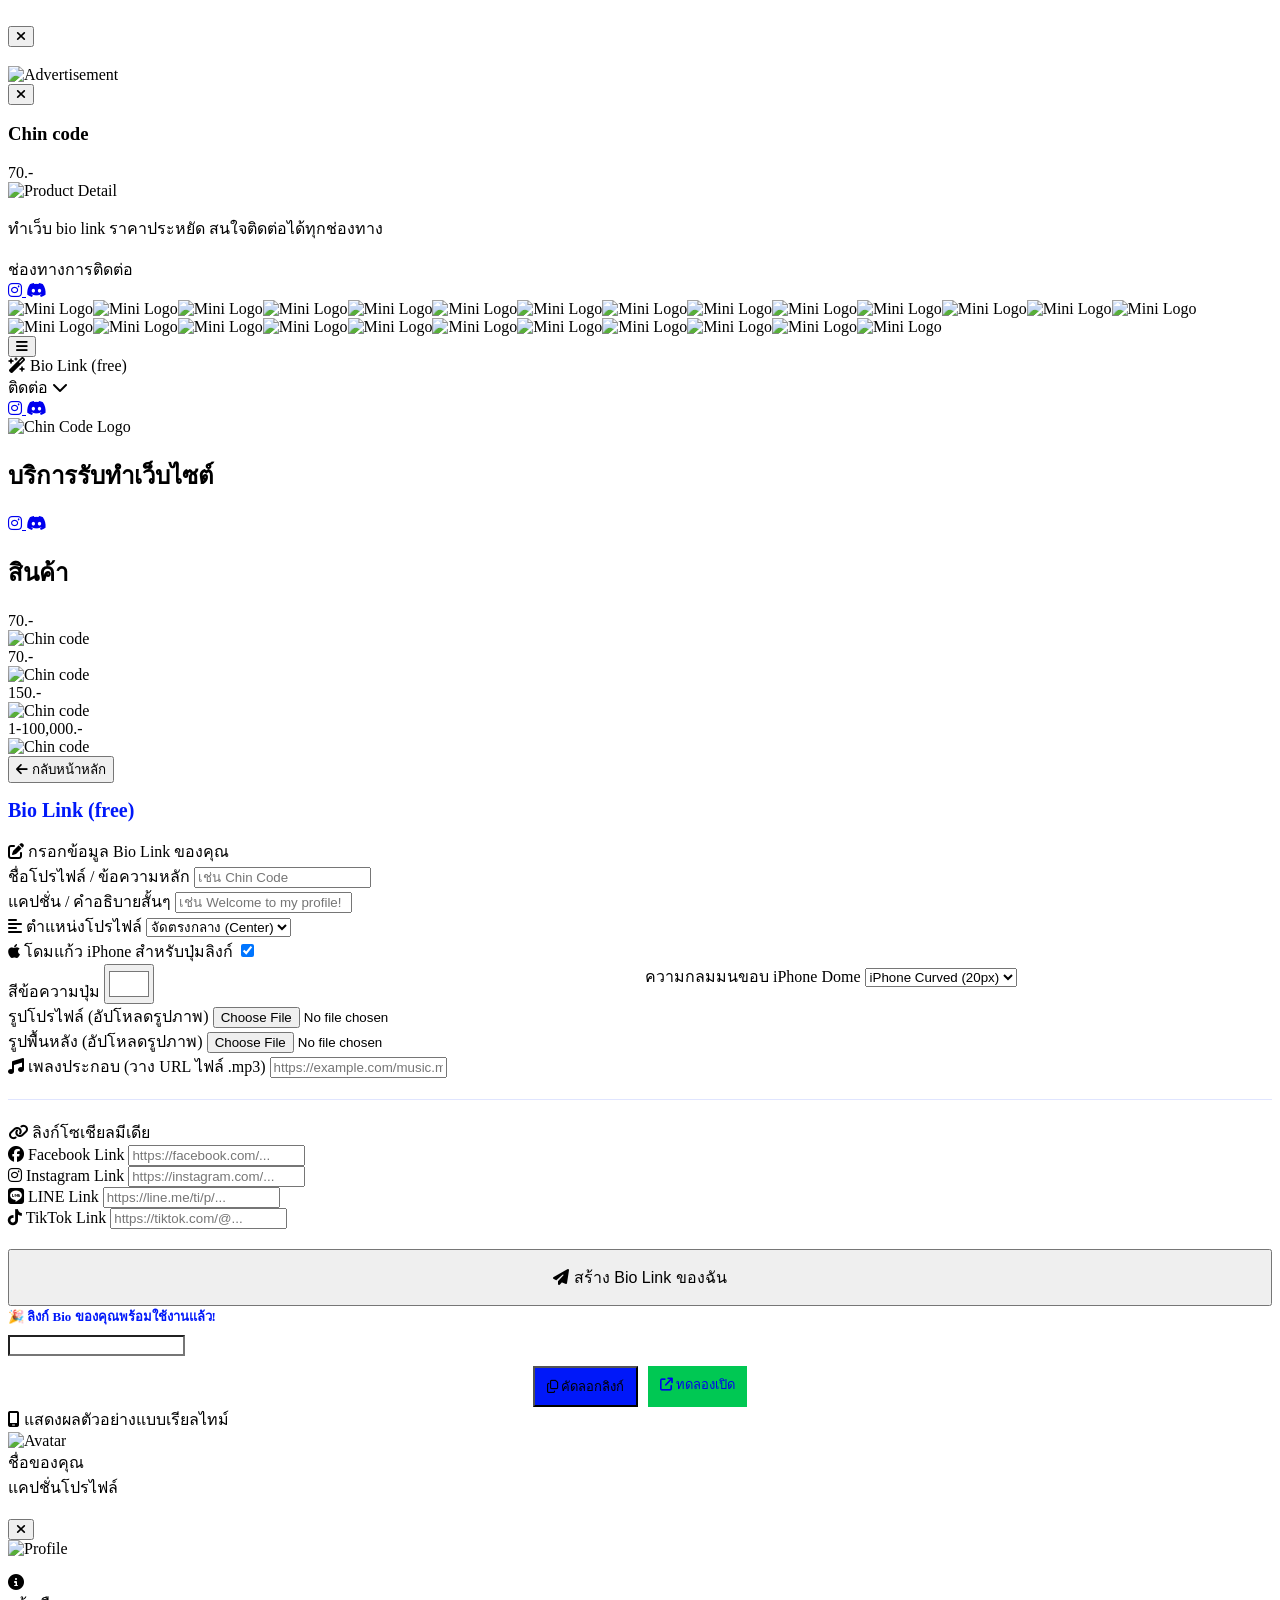
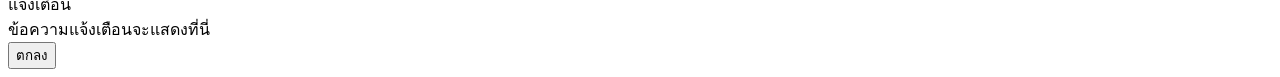
==== commit 695efee0: "Refactor index.html for title and new features Updated title and removed unused styles and elements " ====
--- a/index.html
+++ b/index.html
@@ -3,195 +3,10 @@
 <head>
     <meta charset="UTF-8">
     <meta name="viewport" content="width=device-width, initial-scale=1.0">
-    <title>Chin Code - บริการรับทำเว็บไซต์ & Bio Link ฟรี</title>
+    <title>Chin Code</title>
     <link href="https://fonts.googleapis.com/css2?family=Prompt:wght@400;600;700&display=swap" rel="stylesheet">
     <link rel="stylesheet" href="https://cdnjs.cloudflare.com/ajax/libs/font-awesome/6.4.0/css/all.min.css">
-    
-    <style>
-        * { margin: 0; padding: 0; box-sizing: border-box; }
-        body { font-family: 'Prompt', sans-serif; background-color: #FFFFFF; color: #0018F9; overflow-x: hidden; }
-        .intro-splash { position: fixed; top: 0; left: 0; width: 100vw; height: 100vh; background-color: rgba(255, 255, 255, 0.85); backdrop-filter: blur(8px); display: flex; justify-content: center; align-items: center; z-index: 9999; transition: opacity 0.5s ease, visibility 0.5s ease; }
-        .intro-logo { width: 220px; height: auto; position: absolute; animation: pulseLogo 1s infinite alternate; }
-        @keyframes pulseLogo { 0% { transform: scale(1); } 100% { transform: scale(1.08); } }
-        .ad-modal-overlay { position: fixed; top: 0; left: 0; width: 100vw; height: 100vh; background-color: rgba(0, 0, 0, 0.6); backdrop-filter: blur(5px); display: flex; justify-content: center; align-items: center; z-index: 9998; opacity: 0; visibility: hidden; transition: opacity 0.3s ease, visibility 0.3s ease; }
-        .ad-modal-overlay.show { opacity: 1; visibility: visible; }
-        .ad-modal-box { background-color: #FFFFFF; border: 3px solid #0018F9; border-radius: 25px; width: 90%; max-width: 420px; padding: 25px 20px 20px 20px; position: relative; box-shadow: 0 15px 35px rgba(0, 24, 249, 0.25); transform: scale(0.8); transition: transform 0.3s cubic-bezier(0.175, 0.885, 0.32, 1.275); }
-        .ad-modal-overlay.show .ad-modal-box { transform: scale(1); }
-        .ad-close-btn { position: absolute; top: 15px; right: 15px; background: transparent; border: 2px solid #0018F9; color: #0018F9; width: 34px; height: 34px; border-radius: 50%; font-size: 16px; cursor: pointer; display: flex; align-items: center; justify-content: center; transition: all 0.2s ease; z-index: 10; }
-        .ad-close-btn:hover { background-color: #0018F9; color: #FFFFFF; transform: scale(1.1); }
-        .ad-modal-title { font-size: 18px; font-weight: 700; color: #0018F9; text-align: center; margin-bottom: 15px; }
-        .ad-image-container { width: 100%; height: 280px; border-radius: 15px; overflow: hidden; margin-bottom: 15px; background-color: #f0f2ff; display: flex; align-items: center; justify-content: center; }
-        .ad-img { width: 100%; height: 100%; object-fit: contain; border-radius: 15px; }
-        .ad-counter { text-align: center; font-size: 13px; color: #555; font-weight: 600; }
-        .product-modal-overlay { position: fixed; top: 0; left: 0; width: 100vw; height: 100vh; background-color: rgba(0, 0, 0, 0.6); backdrop-filter: blur(5px); display: flex; justify-content: center; align-items: center; z-index: 9999; opacity: 0; visibility: hidden; transition: opacity 0.3s ease, visibility 0.3s ease; }
-        .product-modal-overlay.show { opacity: 1; visibility: visible; }
-        .product-modal-box { background-color: #FFFFFF; border: 3px solid #0018F9; border-radius: 25px; width: 90%; max-width: 420px; padding: 25px 20px 20px 20px; position: relative; box-shadow: 0 15px 35px rgba(0, 24, 249, 0.25); transform: scale(0.8); transition: transform 0.3s cubic-bezier(0.175, 0.885, 0.32, 1.275); text-align: center; }
-        .product-modal-overlay.show .product-modal-box { transform: scale(1); }
-        .product-close-btn { position: absolute; top: 15px; right: 15px; background: transparent; border: 2px solid #0018F9; color: #0018F9; width: 34px; height: 34px; border-radius: 50%; font-size: 16px; cursor: pointer; display: flex; align-items: center; justify-content: center; transition: all 0.2s ease; z-index: 10; }
-        .product-close-btn:hover { background-color: #0018F9; color: #FFFFFF; transform: scale(1.1); }
-        .product-modal-title { font-size: 20px; font-weight: 700; color: #0018F9; margin-bottom: 15px; }
-        .product-modal-img-container { width: 100%; height: 250px; border-radius: 15px; overflow: hidden; margin-bottom: 15px; background-color: #f0f2ff; position: relative; }
-        .product-modal-img { width: 100%; height: 100%; object-fit: cover; }
-        .modal-price-badge { position: absolute; top: 12px; right: 12px; background-color: #0018F9; color: #FFFFFF; padding: 6px 14px; font-size: 14px; font-weight: 700; border-radius: 20px; box-shadow: 0 4px 10px rgba(0, 24, 249, 0.3); z-index: 5; }
-        .product-modal-desc { font-size: 14px; color: #333; margin-bottom: 20px; font-weight: 400; }
-        .product-contact-title { font-size: 15px; font-weight: 600; color: #0018F9; margin-bottom: 12px; }
-        .main-container { max-width: 900px; margin: 0 auto; padding: 40px 20px 80px 20px; display: flex; flex-direction: column; align-items: center; position: relative; }
-        .menu-toggle-btn { position: absolute; top: 15px; right: 20px; background: transparent; border: none; color: #0018F9; font-size: 26px; cursor: pointer; z-index: 100; transition: transform 0.2s ease; }
-        .menu-toggle-btn:hover { transform: scale(1.15); }
-        .dropdown-menu { display: none; position: absolute; top: 55px; right: 20px; background-color: #FFFFFF; border: 2px solid #0018F9; border-radius: 15px; box-shadow: 0 10px 25px rgba(0, 24, 249, 0.15); overflow: hidden; z-index: 99; width: 200px; animation: fadeInMenu 0.3s ease; }
-        .menu-item { display: flex; justify-content: space-between; align-items: center; padding: 12px 18px; color: #0018F9; text-decoration: none; font-weight: 600; font-size: 14px; border-bottom: 1px solid #f0f2ff; transition: background-color 0.2s, color 0.2s; cursor: pointer; }
-        .menu-item:last-child { border-bottom: none; }
-        .menu-item:hover { background-color: #0018F9; color: #FFFFFF; }
-        .arrow-icon { font-size: 12px; transition: transform 0.3s ease; }
-        .contact-dropdown { display: none; padding: 15px; background-color: #f4f6ff; text-align: center; border-top: 1px solid #e0e5ff; }
-        .social-circles-container { display: flex; justify-content: center; gap: 15px; }
-        .social-circle-btn { width: 42px; height: 42px; background-color: #0018F9; color: #FFFFFF; border-radius: 50%; display: flex; align-items: center; justify-content: center; text-decoration: none; font-size: 18px; box-shadow: 0 4px 10px rgba(0, 24, 249, 0.3); transition: transform 0.2s cubic-bezier(0.175, 0.885, 0.32, 1.275), background-color 0.2s ease; }
-        .social-circle-btn:hover { transform: scale(1.2); background-color: #0013cb; }
-        @keyframes fadeInMenu { from { opacity: 0; transform: translateY(-10px); } to { opacity: 1; transform: translateY(0); } }
-        .top-banner { background-color: #07156B; width: 100%; height: 70px; position: relative; border-bottom-left-radius: 40px; border-bottom-right-radius: 40px; overflow: hidden; display: flex; align-items: flex-start; padding-top: 10px; }
-        .logo-pattern-strip { display: flex; white-space: nowrap; width: 100%; justify-content: space-around; align-items: center; padding: 0 10px; }
-        .mini-logo { height: 22px; width: auto; object-fit: contain; opacity: 0.85; filter: brightness(0) invert(1); }
-        .hero-section { display: flex; flex-direction: column; align-items: center; text-align: center; width: 100%; margin-bottom: 60px; }
-        .main-logo-container { margin-top: 20px; margin-bottom: 30px; }
-        .main-logo { width: 200px; height: auto; object-fit: contain; }
-        .main-title { font-size: 38px; font-weight: 700; color: #0018F9; margin-bottom: 25px; letter-spacing: -0.5px; animation: fadeInUp 0.8s ease-out; }
-        .social-icons-container { display: flex; gap: 25px; justify-content: center; align-items: center; animation: fadeInUp 1s ease-out; }
-        .social-icon-btn { color: #0018F9; font-size: 50px; text-decoration: none; transition: all 0.3s cubic-bezier(0.175, 0.885, 0.32, 1.275); display: flex; align-items: center; justify-content: center; }
-        .social-icon-btn:hover { transform: scale(1.2) rotate(5deg); filter: drop-shadow(0 5px 10px rgba(0, 24, 249, 0.3)); }
-        .portfolio-section { width: 100%; display: flex; flex-direction: column; align-items: flex-start; }
-        .section-title { font-size: 28px; font-weight: 700; color: #0018F9; margin-bottom: 35px; text-align: left; }
-        .portfolio-cards-wrapper { display: flex; flex-direction: column; gap: 30px; width: 100%; }
-        .portfolio-card { width: 100%; height: 380px; border: 4px solid #0018F9; border-radius: 35px; overflow: hidden; background-color: #FFFFFF; transition: all 0.4s cubic-bezier(0.165, 0.84, 0.44, 1); box-shadow: 0 8px 20px rgba(0, 24, 249, 0.05); cursor: pointer; position: relative; }
-        .portfolio-card:hover { transform: translateY(-5px); box-shadow: 0 15px 30px rgba(0, 24, 249, 0.15); }
-        .portfolio-img { width: 100%; height: 100%; object-fit: cover; transition: transform 0.5s ease; }
-        .portfolio-card:hover .portfolio-img { transform: scale(1.03); }
-        .product-price-badge { position: absolute; top: 20px; right: 20px; background-color: #0018F9; color: #FFFFFF; padding: 8px 18px; font-size: 16px; font-weight: 700; border-radius: 25px; box-shadow: 0 4px 15px rgba(0, 24, 249, 0.4); z-index: 10; }
-        #bioPage { display: none; position: fixed; top: 0; left: 0; width: 100vw; height: 100vh; background-color: #f8f9ff; z-index: 10000; overflow-y: auto; padding: 20px; }
-        .bio-page-header { display: flex; align-items: center; justify-content: space-between; max-width: 1100px; margin: 0 auto 20px auto; padding-bottom: 15px; border-bottom: 2px solid #e0e5ff; }
-        .btn-back-home { background-color: #0018F9; color: #FFFFFF; border: none; padding: 8px 18px; border-radius: 20px; font-family: 'Prompt', sans-serif; font-size: 14px; font-weight: 600; cursor: pointer; display: flex; align-items: center; gap: 8px; transition: transform 0.2s; }
-        .btn-back-home:hover { transform: scale(1.05); }
-        .bio-creator-container { max-width: 1100px; margin: 0 auto; display: grid; grid-template-columns: 1fr 380px; gap: 30px; }
-        .bio-editor-card { background: #FFFFFF; border: 3px solid #0018F9; border-radius: 25px; padding: 25px; box-shadow: 0 10px 25px rgba(0,24,249,0.08); }
-        .editor-title { font-size: 22px; font-weight: 700; color: #0018F9; margin-bottom: 20px; display: flex; align-items: center; gap: 10px; }
-        .form-group-custom { margin-bottom: 15px; text-align: left; }
-        .form-group-custom label { display: block; font-size: 14px; font-weight: 600; color: #0018F9; margin-bottom: 6px; }
-        .input-custom { width: 100%; padding: 10px 14px; border: 2px solid #ccd5ff; border-radius: 12px; font-family: 'Prompt', sans-serif; font-size: 14px; outline: none; transition: border-color 0.2s; }
-        .input-custom:focus { border-color: #0018F9; }
-        .video-notice-box { background-color: #eef2ff; border: 1px solid #0018F9; border-radius: 12px; padding: 10px; font-size: 12px; color: #0018F9; margin-top: 8px; line-height: 1.4; }
-        .preview-wrapper { position: sticky; top: 20px; display: flex; flex-direction: column; align-items: center; }
-        .preview-title { font-size: 16px; font-weight: 700; color: #0018F9; margin-bottom: 10px; }
-        .phone-mockup { width: 320px; height: 580px; background-color: #111; border-radius: 40px; border: 8px solid #333; box-shadow: 0 15px 30px rgba(0,0,0,0.2); overflow: hidden; position: relative; }
-        .phone-screen { width: 100%; height: 100%; background-size: cover; background-position: center; display: flex; flex-direction: column; align-items: center; padding: 40px 20px 20px 20px; box-sizing: border-box; background-color: #1a1a2e; position: relative; }
-        .phone-screen::before { content: ''; position: absolute; top: 0; left: 0; width: 100%; height: 100%; background: rgba(0,0,0,0.35); z-index: 1; }
-        .screen-content { position: relative; z-index: 2; width: 100%; display: flex; flex-direction: column; align-items: center; }
-        .preview-avatar { width: 90px; height: 90px; border-radius: 50%; border: 3px solid #FFFFFF; object-fit: cover; box-shadow: 0 5px 15px rgba(0,0,0,0.3); margin-bottom: 12px; background-color: #fff; }
-        .preview-name-text { color: #FFFFFF; font-size: 18px; font-weight: 700; text-shadow: 0 2px 4px rgba(0,0,0,0.6); margin-bottom: 25px; text-align: center; }
-        .preview-links-list { width: 100%; display: flex; flex-direction: column; gap: 12px; }
-        .preview-link-btn { width: 100%; padding: 10px 15px; background-color: rgba(255, 255, 255, 0.9); color: #0018F9; border-radius: 20px; text-decoration: none; font-weight: 600; font-size: 13px; display: flex; align-items: center; justify-content: center; gap: 10px; box-shadow: 0 4px 10px rgba(0,0,0,0.2); transition: transform 0.2s; }
-        .generated-result-container { margin-top: 20px; background-color: #eef2ff; border: 2px dashed #0018F9; border-radius: 15px; padding: 15px; text-align: center; display: none; }
-        #viewBioFullPage { display: none; position: fixed; top: 0; left: 0; width: 100vw; height: 100vh; background-size: cover; background-position: center; z-index: 100000; align-items: center; justify-content: center; }
-        #viewBioFullPage::before { content: ''; position: absolute; top: 0; left: 0; width: 100%; height: 100%; background: rgba(0,0,0,0.4); z-index: 1; }
-        .bio-display-box { position: relative; z-index: 2; width: 90%; max-width: 400px; display: flex; flex-direction: column; align-items: center; text-align: center; }
-        @keyframes fadeInUp { from { opacity: 0; transform: translateY(20px); } to { opacity: 1; transform: translateY(0); } }
-        @media (max-width: 850px) { .bio-creator-container { grid-template-columns: 1fr; } .preview-wrapper { margin-top: 30px; } }
-
-/* Custom Alert Style */
-.custom-alert-overlay {
-    position: fixed;
-    top: 0;
-    left: 0;
-    width: 100vw;
-    height: 100vh;
-    background-color: rgba(0, 0, 0, 0.6);
-    backdrop-filter: blur(8px);
-    display: flex;
-    justify-content: center;
-    align-items: center;
-    z-index: 99999;
-    opacity: 0;
-    visibility: hidden;
-    transition: all 0.3s cubic-bezier(0.175, 0.885, 0.32, 1.275);
-}
-
-.custom-alert-overlay.show {
-    opacity: 1;
-    visibility: visible;
-}
-
-.custom-alert-box {
-    background: #FFFFFF;
-    border: 3px solid #0018F9;
-    border-radius: 25px;
-    width: 90%;
-    max-width: 360px;
-    padding: 30px 20px 20px 20px;
-    text-align: center;
-    box-shadow: 0 20px 40px rgba(0, 24, 249, 0.3);
-    transform: scale(0.7) translateY(20px);
-    transition: all 0.3s cubic-bezier(0.175, 0.885, 0.32, 1.275);
-}
-
-.custom-alert-overlay.show .custom-alert-box {
-    transform: scale(1) translateY(0);
-}
-
-.custom-alert-icon {
-    width: 60px;
-    height: 60px;
-    background: #eef2ff;
-    color: #0018F9;
-    border-radius: 50%;
-    display: flex;
-    align-items: center;
-    justify-content: center;
-    font-size: 28px;
-    margin: 0 auto 15px auto;
-    border: 2px solid #0018F9;
-    animation: pulseIcon 1.5s infinite;
-}
-
-@keyframes pulseIcon {
-    0% { transform: scale(1); box-shadow: 0 0 0 0 rgba(0, 24, 249, 0.4); }
-    70% { transform: scale(1.05); box-shadow: 0 0 0 12px rgba(0, 24, 249, 0); }
-    100% { transform: scale(1); box-shadow: 0 0 0 0 rgba(0, 24, 249, 0); }
-}
-
-.custom-alert-title {
-    font-size: 20px;
-    font-weight: 700;
-    color: #0018F9;
-    margin-bottom: 8px;
-}
-
-.custom-alert-message {
-    font-size: 14px;
-    color: #444;
-    margin-bottom: 20px;
-    line-height: 1.5;
-}
-
-.custom-alert-btn {
-    width: 100%;
-    padding: 12px;
-    background: #0018F9;
-    color: #FFFFFF;
-    border: none;
-    border-radius: 15px;
-    font-family: 'Prompt', sans-serif;
-    font-size: 15px;
-    font-weight: 600;
-    cursor: pointer;
-    box-shadow: 0 5px 15px rgba(0, 24, 249, 0.3);
-    transition: all 0.2s ease;
-}
-
-.custom-alert-btn:hover {
-    background: #0013cb;
-    transform: translateY(-2px);
-}
-
-      
-    </style>
+    <link rel="stylesheet" href="style.css">
 </head>
 <body>
 
@@ -246,7 +61,7 @@
 
         <div id="dropdownMenu" class="dropdown-menu">
             <div class="menu-item" onclick="openBioPage()">
-                <span><i class="fa-solid fa-wand-magic-sparkles"></i>  Bio Link (free)</span>
+                <span><i class="fa-solid fa-wand-magic-sparkles"></i> Bio Link (free)</span>
             </div>
             <div class="menu-item" onclick="toggleContact(event)">
                 <span>ติดต่อ</span>
@@ -321,7 +136,46 @@
                     <input type="text" id="inputName" class="input-custom" placeholder="เช่น Chin Code" oninput="updatePreview()">
                 </div>
 
-                <!-- เปลี่ยนเป็นช่องเลือกรูปไฟล์เพื่ออัปโหลดไป ImgBB ได้ทันที -->
+                <div class="form-group-custom">
+                    <label>แคปชั่น / คำอธิบายสั้นๆ</label>
+                    <input type="text" id="inputCaption" class="input-custom" placeholder="เช่น Welcome to my profile!" oninput="updatePreview()">
+                </div>
+
+                <div class="form-group-custom">
+                    <label><i class="fa-solid fa-align-left"></i> ตำแหน่งโปรไฟล์</label>
+                    <select id="selectAlign" class="select-custom" onchange="updatePreview()">
+                        <option value="align-center">จัดตรงกลาง (Center)</option>
+                        <option value="align-left">ชิดซ้าย (Left)</option>
+                        <option value="align-right">ชิดขวา (Right)</option>
+                    </select>
+                </div>
+
+                <!-- NEW: iPhone Glass Dome Option Controls for Social Links -->
+                <div class="dome-settings-panel">
+                    <div class="form-group-custom flex-between" style="margin-bottom:0;">
+                        <label><i class="fa-brands fa-apple"></i> โดมแก้ว iPhone สำหรับปุ่มลิงก์</label>
+                        <label class="switch-toggle">
+                            <input type="checkbox" id="toggleIphoneGlass" checked onchange="updatePreview()">
+                            <span class="slider round"></span>
+                        </label>
+                    </div>
+                </div>
+
+                <div class="form-group-custom" style="display: flex; gap: 10px;">
+                    <div style="flex: 1;">
+                        <label>สีข้อความปุ่ม</label>
+                        <input type="color" id="inputBtnColor" class="input-custom" value="#ffffff" style="height: 40px; padding: 2px;" onchange="updatePreview()">
+                    </div>
+                    <div style="flex: 1;">
+                        <label>ความกลมมนขอบ iPhone Dome</label>
+                        <select id="selectRadius" class="select-custom" onchange="updatePreview()">
+                            <option value="20px">iPhone Curved (20px)</option>
+                            <option value="30px">Pill / Capsule (30px)</option>
+                            <option value="10px">Slight Curved (10px)</option>
+                        </select>
+                    </div>
+                </div>
+
                 <div class="form-group-custom">
                     <label>รูปโปรไฟล์ (อัปโหลดรูปภาพ)</label>
                     <input type="file" id="fileProfile" accept="image/*" class="input-custom" onchange="uploadImageToImgBB('fileProfile', 'inputProfileUrl')">
@@ -334,15 +188,17 @@
                     <input type="file" id="fileBg" accept="image/*" class="input-custom" onchange="uploadImageToImgBB('fileBg', 'inputBgUrl')">
                     <input type="hidden" id="inputBgUrl">
                     <span id="statusBg" style="font-size: 12px; color: #0018F9;"></span>
-                    <div class="video-notice-box">
-                        <i class="fa-solid fa-cloud-arrow-up"></i> <strong>Chin code :</strong>
-                    </div>
+                </div>
+
+                <div class="form-group-custom">
+                    <label><i class="fa-solid fa-music"></i> เพลงประกอบ (วาง URL ไฟล์ .mp3)</label>
+                    <input type="url" id="inputMusic" class="input-custom" placeholder="https://example.com/music.mp3" oninput="updatePreview()">
                 </div>
 
                 <hr style="margin: 20px 0; border: none; border-top: 1px solid #e0e5ff;">
 
                 <div class="editor-title" style="font-size: 16px;">
-                    <i class="fa-solid fa-link"></i> ลิงก์โซเชียลมีเดีย (เว้นว่างไว้หากไม่ใส่)
+                    <i class="fa-solid fa-link"></i> ลิงก์โซเชียลมีเดีย
                 </div>
 
                 <div class="form-group-custom">
@@ -383,11 +239,27 @@
                 <div class="preview-title"><i class="fa-solid fa-mobile-screen"></i> แสดงผลตัวอย่างแบบเรียลไทม์</div>
                 <div class="phone-mockup">
                     <div class="phone-screen" id="previewScreen">
-                        <div class="screen-content">
+                        <div class="screen-content align-center" id="previewContentBox">
                             <img id="previewAvatar" src="https://via.placeholder.com/150?text=Profile" class="preview-avatar" alt="Avatar">
                             <div id="previewName" class="preview-name-text">ชื่อของคุณ</div>
+                            <div id="previewCaption" class="preview-caption-text">แคปชั่นโปรไฟล์</div>
+                            
+                            <!-- Social Links Container with iPhone Glass Dome -->
                             <div class="preview-links-list" id="previewLinksContainer"></div>
                         </div>
+                        
+                        <div class="music-player-box" id="previewMusicBox" style="display:none;">
+                            <div class="music-card">
+                                <div class="music-info">
+                                    <i class="fa-solid fa-compact-disc fa-spin"></i>
+                                    <span>Background Music</span>
+                                </div>
+                                <div style="display: flex; gap: 5px;">
+                                    <button class="music-btn" onclick="toggleAudioPreview()"><i id="musicIcon" class="fa-solid fa-play"></i></button>
+                                    <button class="music-btn" onclick="closeAudioPreview()"><i class="fa-solid fa-xmark"></i></button>
+                                </div>
+                            </div>
+                        </div>
                     </div>
                 </div>
             </div>
@@ -395,27 +267,37 @@
     </div>
 
     <div id="viewBioFullPage">
-        <div class="bio-display-box">
+        <button class="close-full-bio-btn" onclick="closeFullBioPage()"><i class="fa-solid fa-xmark"></i></button>
+        <div class="bio-display-box" id="displayContentBox">
             <img id="displayAvatar" src="" class="preview-avatar" style="width:110px; height:110px;" alt="Profile">
             <h1 id="displayName" class="preview-name-text" style="font-size:24px;"></h1>
+            <div id="displayCaption" class="preview-caption-text"></div>
+            
             <div id="displayLinks" class="preview-links-list" style="gap:15px;"></div>
-        </div>
-    </div>
-  <!-- Custom Alert Modal (กล่องแจ้งเตือนสุดเท่) -->
-<div id="customAlert" class="custom-alert-overlay">
-    <div class="custom-alert-box">
-        <div class="custom-alert-icon" id="alertIcon">
-            <i class="fa-solid fa-circle-info"></i>
-        </div>
-        <div class="custom-alert-title" id="alertTitle">แจ้งเตือน</div>
-        <div class="custom-alert-message" id="alertMessage">ข้อความแจ้งเตือนจะแสดงที่นี่</div>
-        <button class="custom-alert-btn" onclick="closeCustomAlert()">ตกลง</button>
-    </div>
-</div>
-
-
-    <!-- 📍 จุดเชื่อมที่ 1: ดึงโค้ด JavaScript แยกไฟล์มาใช้งาน -->
+            
+            <div class="music-player-box" id="displayMusicBox" style="display:none; margin-top:20px;">
+                <div class="music-card">
+                    <div class="music-info">
+                        <i class="fa-solid fa-compact-disc fa-spin"></i>
+                        <span>Background Music</span>
+                    </div>
+                    <button class="music-btn" onclick="toggleAudioFull()"><i id="fullMusicIcon" class="fa-solid fa-play"></i></button>
+                </div>
+            </div>
+        </div>
+    </div>
+
+    <div id="customAlert" class="custom-alert-overlay">
+        <div class="custom-alert-box">
+            <div class="custom-alert-icon" id="alertIcon">
+                <i class="fa-solid fa-circle-info"></i>
+            </div>
+            <div class="custom-alert-title" id="alertTitle">แจ้งเตือน</div>
+            <div class="custom-alert-message" id="alertMessage">ข้อความแจ้งเตือนจะแสดงที่นี่</div>
+            <button class="custom-alert-btn" onclick="closeCustomAlert()">ตกลง</button>
+        </div>
+    </div>
+
     <script src="script.js"></script>
 </body>
 </html>
-
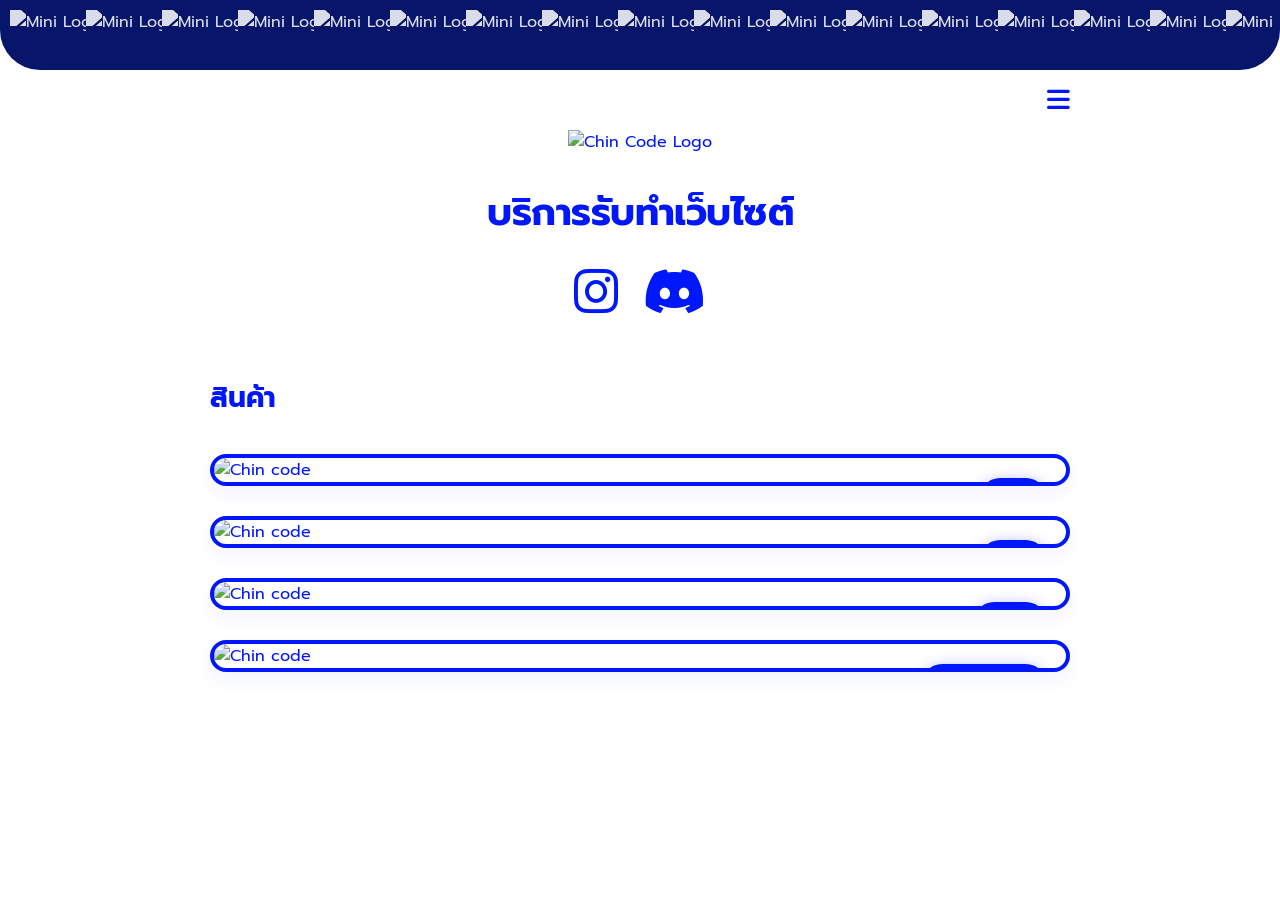
==== commit d79b980f: "Remove comments for iPhone Glass Dome and Social Links Removed comments related to iPhone Glass Dome" ====
--- a/index.html
+++ b/index.html
@@ -150,7 +150,6 @@
                     </select>
                 </div>
 
-                <!-- NEW: iPhone Glass Dome Option Controls for Social Links -->
                 <div class="dome-settings-panel">
                     <div class="form-group-custom flex-between" style="margin-bottom:0;">
                         <label><i class="fa-brands fa-apple"></i> โดมแก้ว iPhone สำหรับปุ่มลิงก์</label>
@@ -244,7 +243,6 @@
                             <div id="previewName" class="preview-name-text">ชื่อของคุณ</div>
                             <div id="previewCaption" class="preview-caption-text">แคปชั่นโปรไฟล์</div>
                             
-                            <!-- Social Links Container with iPhone Glass Dome -->
                             <div class="preview-links-list" id="previewLinksContainer"></div>
                         </div>
                         
@@ -266,8 +264,8 @@
         </div>
     </div>
 
+    <!-- หน้าแสดงผล Full Bio ของลูกค้า (ไม่มีปุ่มกากบาทแล้ว) -->
     <div id="viewBioFullPage">
-        <button class="close-full-bio-btn" onclick="closeFullBioPage()"><i class="fa-solid fa-xmark"></i></button>
         <div class="bio-display-box" id="displayContentBox">
             <img id="displayAvatar" src="" class="preview-avatar" style="width:110px; height:110px;" alt="Profile">
             <h1 id="displayName" class="preview-name-text" style="font-size:24px;"></h1>
--- a/style.css
+++ b/style.css
@@ -0,0 +1,142 @@
+* { margin: 0; padding: 0; box-sizing: border-box; }
+body { font-family: 'Prompt', sans-serif; background-color: #FFFFFF; color: #0018F9; overflow-x: hidden; }
+
+/* Intro & Splash */
+.intro-splash { position: fixed; top: 0; left: 0; width: 100vw; height: 100vh; background-color: rgba(255, 255, 255, 0.85); backdrop-filter: blur(8px); display: flex; justify-content: center; align-items: center; z-index: 9999; transition: opacity 0.5s ease, visibility 0.5s ease; }
+.intro-logo { width: 220px; height: auto; position: absolute; animation: pulseLogo 1s infinite alternate; }
+@keyframes pulseLogo { 0% { transform: scale(1); } 100% { transform: scale(1.08); } }
+
+/* Ad & Product Modals */
+.ad-modal-overlay, .product-modal-overlay { position: fixed; top: 0; left: 0; width: 100vw; height: 100vh; background-color: rgba(0, 0, 0, 0.6); backdrop-filter: blur(5px); display: flex; justify-content: center; align-items: center; z-index: 9998; opacity: 0; visibility: hidden; transition: opacity 0.3s ease, visibility 0.3s ease; }
+.product-modal-overlay { z-index: 9999; }
+.ad-modal-overlay.show, .product-modal-overlay.show { opacity: 1; visibility: visible; }
+.ad-modal-box, .product-modal-box { background-color: #FFFFFF; border: 3px solid #0018F9; border-radius: 25px; width: 90%; max-width: 420px; padding: 25px 20px 20px 20px; position: relative; box-shadow: 0 15px 35px rgba(0, 24, 249, 0.25); transform: scale(0.8); transition: transform 0.3s cubic-bezier(0.175, 0.885, 0.32, 1.275); }
+.product-modal-box { text-align: center; }
+.ad-modal-overlay.show .ad-modal-box, .product-modal-overlay.show .product-modal-box { transform: scale(1); }
+
+.ad-close-btn { position: absolute; top: 15px; right: 15px; background: transparent; border: 2px solid #0018F9; color: #0018F9; width: 34px; height: 34px; border-radius: 50%; font-size: 16px; cursor: pointer; display: flex; align-items: center; justify-content: center; transition: all 0.2s ease; z-index: 10; }
+.ad-close-btn:hover { background-color: #0018F9; color: #FFFFFF; transform: scale(1.1); }
+
+.product-close-btn { display: none !important; }
+
+.ad-modal-title, .product-modal-title { font-size: 18px; font-weight: 700; color: #0018F9; text-align: center; margin-bottom: 15px; }
+.product-modal-title { font-size: 20px; }
+
+.ad-image-container { width: 100%; height: auto; max-height: none; border-radius: 15px; overflow: hidden; margin-bottom: 15px; background-color: #f0f2ff; display: flex; align-items: center; justify-content: center; }
+.ad-img { width: 100%; height: auto; object-fit: contain; border-radius: 15px; display: block; }
+
+.product-modal-img-container { width: 100%; height: auto; max-height: none; border-radius: 15px; overflow: hidden; margin-bottom: 15px; background-color: #f0f2ff; position: relative; display: flex; align-items: center; justify-content: center; }
+.product-modal-img { width: 100%; height: auto; object-fit: contain; border-radius: 15px; display: block; }
+
+.modal-price-badge { position: absolute; top: 12px; right: 12px; background-color: #0018F9; color: #FFFFFF; padding: 6px 14px; font-size: 14px; font-weight: 700; border-radius: 20px; box-shadow: 0 4px 10px rgba(0, 24, 249, 0.3); z-index: 5; }
+.ad-counter { text-align: center; font-size: 13px; color: #555; font-weight: 600; }
+.product-modal-desc { font-size: 14px; color: #333; margin-bottom: 20px; font-weight: 400; }
+.product-contact-title { font-size: 15px; font-weight: 600; color: #0018F9; margin-bottom: 12px; }
+
+/* Main Layout & Header */
+.main-container { max-width: 900px; margin: 0 auto; padding: 40px 20px 80px 20px; display: flex; flex-direction: column; align-items: center; position: relative; }
+.menu-toggle-btn { position: absolute; top: 15px; right: 20px; background: transparent; border: none; color: #0018F9; font-size: 26px; cursor: pointer; z-index: 100; transition: transform 0.2s ease; }
+.menu-toggle-btn:hover { transform: scale(1.15); }
+.dropdown-menu { display: none; position: absolute; top: 55px; right: 20px; background-color: #FFFFFF; border: 2px solid #0018F9; border-radius: 15px; box-shadow: 0 10px 25px rgba(0, 24, 249, 0.15); overflow: hidden; z-index: 99; width: 200px; animation: fadeInMenu 0.3s ease; }
+.menu-item { display: flex; justify-content: space-between; align-items: center; padding: 12px 18px; color: #0018F9; text-decoration: none; font-weight: 600; font-size: 14px; border-bottom: 1px solid #f0f2ff; transition: background-color 0.2s, color 0.2s; cursor: pointer; }
+.menu-item:last-child { border-bottom: none; }
+.menu-item:hover { background-color: #0018F9; color: #FFFFFF; }
+.arrow-icon { font-size: 12px; transition: transform 0.3s ease; }
+.contact-dropdown { display: none; padding: 15px; background-color: #f4f6ff; text-align: center; border-top: 1px solid #e0e5ff; }
+.social-circles-container { display: flex; justify-content: center; gap: 15px; }
+.social-circle-btn { width: 42px; height: 42px; background-color: #0018F9; color: #FFFFFF; border-radius: 50%; display: flex; align-items: center; justify-content: center; text-decoration: none; font-size: 18px; box-shadow: 0 4px 10px rgba(0, 24, 249, 0.3); transition: transform 0.2s cubic-bezier(0.175, 0.885, 0.32, 1.275), background-color 0.2s ease; }
+.social-circle-btn:hover { transform: scale(1.2); background-color: #0013cb; }
+@keyframes fadeInMenu { from { opacity: 0; transform: translateY(-10px); } to { opacity: 1; transform: translateY(0); } }
+
+.top-banner { background-color: #07156B; width: 100%; height: 70px; position: relative; border-bottom-left-radius: 40px; border-bottom-right-radius: 40px; overflow: hidden; display: flex; align-items: flex-start; padding-top: 10px; }
+.logo-pattern-strip { display: flex; white-space: nowrap; width: 100%; justify-content: space-around; align-items: center; padding: 0 10px; }
+.mini-logo { height: 22px; width: auto; object-fit: contain; opacity: 0.85; filter: brightness(0) invert(1); }
+.hero-section { display: flex; flex-direction: column; align-items: center; text-align: center; width: 100%; margin-bottom: 60px; }
+.main-logo-container { margin-top: 20px; margin-bottom: 30px; }
+.main-logo { width: 200px; height: auto; object-fit: contain; }
+.main-title { font-size: 38px; font-weight: 700; color: #0018F9; margin-bottom: 25px; letter-spacing: -0.5px; animation: fadeInUp 0.8s ease-out; }
+.social-icons-container { display: flex; gap: 25px; justify-content: center; align-items: center; animation: fadeInUp 1s ease-out; }
+.social-icon-btn { color: #0018F9; font-size: 50px; text-decoration: none; transition: all 0.3s cubic-bezier(0.175, 0.885, 0.32, 1.275); display: flex; align-items: center; justify-content: center; }
+.social-icon-btn:hover { transform: scale(1.2) rotate(5deg); filter: drop-shadow(0 5px 10px rgba(0, 24, 249, 0.3)); }
+
+/* Portfolio Section */
+.portfolio-section { width: 100%; display: flex; flex-direction: column; align-items: flex-start; }
+.section-title { font-size: 28px; font-weight: 700; color: #0018F9; margin-bottom: 35px; text-align: left; }
+.portfolio-cards-wrapper { display: flex; flex-direction: column; gap: 30px; width: 100%; }
+.portfolio-card { width: 100%; height: auto !important; border: 4px solid #0018F9; border-radius: 35px; overflow: hidden; background-color: #FFFFFF; transition: all 0.4s cubic-bezier(0.165, 0.84, 0.44, 1); box-shadow: 0 8px 20px rgba(0, 24, 249, 0.05); cursor: pointer; position: relative; display: block !important; }
+.portfolio-card:hover { transform: translateY(-5px); box-shadow: 0 15px 30px rgba(0, 24, 249, 0.15); }
+.portfolio-img { width: 100% !important; height: auto !important; object-fit: contain !important; display: block !important; transition: transform 0.5s ease; }
+.portfolio-card:hover .portfolio-img { transform: scale(1.03); }
+.product-price-badge { position: absolute; top: 20px; right: 20px; background-color: #0018F9; color: #FFFFFF; padding: 8px 18px; font-size: 16px; font-weight: 700; border-radius: 25px; box-shadow: 0 4px 15px rgba(0, 24, 249, 0.4); z-index: 10; }
+
+/* Bio Page & Editor Styles */
+#bioPage { display: none; position: fixed; top: 0; left: 0; width: 100vw; height: 100vh; background-color: #f8f9ff; z-index: 10000; overflow-y: auto; padding: 20px; }
+.bio-page-header { display: flex; align-items: center; justify-content: space-between; max-width: 1100px; margin: 0 auto 20px auto; padding-bottom: 15px; border-bottom: 2px solid #e0e5ff; }
+.btn-back-home { background-color: #0018F9; color: #FFFFFF; border: none; padding: 8px 18px; border-radius: 20px; font-family: 'Prompt', sans-serif; font-size: 14px; font-weight: 600; cursor: pointer; display: flex; align-items: center; gap: 8px; transition: transform 0.2s; }
+.btn-back-home:hover { transform: scale(1.05); }
+.bio-creator-container { max-width: 1100px; margin: 0 auto; display: grid; grid-template-columns: 1fr 380px; gap: 30px; }
+.bio-editor-card { background: #FFFFFF; border: 3px solid #0018F9; border-radius: 25px; padding: 25px; box-shadow: 0 10px 25px rgba(0,24,249,0.08); }
+.editor-title { font-size: 22px; font-weight: 700; color: #0018F9; margin-bottom: 20px; display: flex; align-items: center; gap: 10px; }
+.form-group-custom { margin-bottom: 15px; text-align: left; }
+.form-group-custom label { display: block; font-size: 14px; font-weight: 600; color: #0018F9; margin-bottom: 6px; }
+.input-custom, .select-custom { width: 100%; padding: 10px 14px; border: 2px solid #ccd5ff; border-radius: 12px; font-family: 'Prompt', sans-serif; font-size: 14px; outline: none; transition: border-color 0.2s; background: #fff; }
+.input-custom:focus, .select-custom:focus { border-color: #0018F9; }
+.preview-wrapper { position: sticky; top: 20px; display: flex; flex-direction: column; align-items: center; }
+.preview-title { font-size: 16px; font-weight: 700; color: #0018F9; margin-bottom: 10px; }
+
+/* Phone Mockup Customization */
+.phone-mockup { width: 320px; height: 580px; background-color: #111; border-radius: 40px; border: 8px solid #333; box-shadow: 0 15px 30px rgba(0,0,0,0.2); overflow: hidden; position: relative; }
+.phone-screen { width: 100%; height: 100%; background-size: cover; background-position: center; display: flex; flex-direction: column; padding: 40px 15px 20px 15px; box-sizing: border-box; background-color: #1a1a2e; position: relative; overflow-y: auto; }
+.phone-screen::before { content: ''; position: absolute; top: 0; left: 0; width: 100%; height: 100%; background: rgba(0,0,0,0.35); z-index: 1; }
+.screen-content { position: relative; z-index: 2; width: 100%; display: flex; flex-direction: column; }
+
+.align-center { align-items: center; text-align: center; }
+.align-left { align-items: flex-start; text-align: left; }
+.align-right { align-items: flex-end; text-align: right; }
+
+.preview-avatar { width: 90px; height: 90px; border-radius: 50%; border: 3px solid #FFFFFF; object-fit: cover; box-shadow: 0 5px 15px rgba(0,0,0,0.3); margin-bottom: 12px; background-color: #fff; }
+.preview-name-text { color: #FFFFFF; font-size: 18px; font-weight: 700; text-shadow: 0 2px 4px rgba(0,0,0,0.6); margin-bottom: 4px; }
+.preview-caption-text { color: rgba(255, 255, 255, 0.85); font-size: 12px; margin-bottom: 20px; text-shadow: 0 1px 3px rgba(0,0,0,0.6); }
+.preview-links-list { width: 100%; display: flex; flex-direction: column; gap: 14px; position: relative; z-index: 3; }
+
+.preview-link-btn { width: 100%; padding: 14px 20px; text-decoration: none; font-weight: 600; font-size: 15px; display: flex; align-items: center; justify-content: center; gap: 12px; position: relative; overflow: hidden; transition: all 0.35s cubic-bezier(0.25, 1, 0.5, 1); box-sizing: border-box; }
+.preview-link-btn.iphone-glass-dome { background: rgba(255, 255, 255, 0.15) !important; backdrop-filter: blur(15px); -webkit-backdrop-filter: blur(15px); border: 1px solid rgba(255, 255, 255, 0.4); border-radius: 16px !important; box-shadow: 0 8px 20px -4px rgba(0, 0, 0, 0.3); }
+.preview-link-btn.iphone-glass-dome::before { display: none !important; }
+.preview-link-btn.iphone-glass-dome:hover, .preview-link-btn.iphone-glass-dome:active { transform: translateY(-2px) scale(1.01); background: rgba(255, 255, 255, 0.25) !important; border-color: rgba(255, 255, 255, 0.7); box-shadow: 0 12px 25px -4px rgba(0, 0, 0, 0.4); }
+.preview-link-btn.flat-btn { box-shadow: 0 4px 10px rgba(0, 0, 0, 0.2); border-radius: 16px; }
+
+.dome-settings-panel { background: #f0f4ff; border: 2px dashed #0018F9; border-radius: 15px; padding: 12px 15px; margin-bottom: 18px; }
+.flex-between { display: flex; justify-content: space-between; align-items: center; }
+
+.switch-toggle { position: relative; display: inline-block; width: 44px; height: 24px; }
+.switch-toggle input { opacity: 0; width: 0; height: 0; }
+.slider { position: absolute; cursor: pointer; top: 0; left: 0; right: 0; bottom: 0; background-color: #ccc; transition: .4s; border-radius: 24px; }
+.slider:before { position: absolute; content: ""; height: 18px; width: 18px; left: 3px; bottom: 3px; background-color: white; transition: .4s; border-radius: 50%; }
+input:checked + .slider { background-color: #0018F9; }
+input:checked + .slider:before { transform: translateX(20px); }
+
+.music-player-box { position: relative; z-index: 2; margin-top: auto; padding-top: 15px; width: 100%; }
+.music-card { background: rgba(255, 255, 255, 0.2); backdrop-filter: blur(10px); border-radius: 15px; padding: 8px 12px; display: flex; align-items: center; justify-content: space-between; border: 1px solid rgba(255, 255, 255, 0.3); color: white; }
+.music-info { display: flex; align-items: center; gap: 8px; font-size: 12px; }
+.music-btn { background: white; color: #0018F9; border: none; width: 28px; height: 28px; border-radius: 50%; display: flex; align-items: center; justify-content: center; cursor: pointer; font-size: 12px; }
+
+.generated-result-container { margin-top: 20px; background-color: #eef2ff; border: 2px dashed #0018F9; border-radius: 15px; padding: 15px; text-align: center; display: none; }
+
+/* หน้าแสดงผลเต็มจอของลูกค้า (เอาปุ่มกากบาทออกแล้ว) */
+#viewBioFullPage { display: none; position: fixed; top: 0; left: 0; width: 100vw; height: 100vh; background-size: cover; background-position: center; z-index: 100000; align-items: center; justify-content: center; }
+#viewBioFullPage::before { content: ''; position: absolute; top: 0; left: 0; width: 100%; height: 100%; background: rgba(0,0,0,0.4); z-index: 1; }
+.bio-display-box { position: relative; z-index: 2; width: 90%; max-width: 400px; display: flex; flex-direction: column; }
+
+@keyframes fadeInUp { from { opacity: 0; transform: translateY(20px); } to { opacity: 1; transform: translateY(0); } }
+@media (max-width: 850px) { .bio-creator-container { grid-template-columns: 1fr; } .preview-wrapper { margin-top: 30px; } }
+
+.custom-alert-overlay { position: fixed; top: 0; left: 0; width: 100vw; height: 100vh; background-color: rgba(0, 0, 0, 0.6); backdrop-filter: blur(8px); display: flex; justify-content: center; align-items: center; z-index: 99999; opacity: 0; visibility: hidden; transition: all 0.3s cubic-bezier(0.175, 0.885, 0.32, 1.275); }
+.custom-alert-overlay.show { opacity: 1; visibility: visible; }
+.custom-alert-box { background: #FFFFFF; border: 3px solid #0018F9; border-radius: 25px; width: 90%; max-width: 360px; padding: 30px 20px 20px 20px; text-align: center; box-shadow: 0 20px 40px rgba(0, 24, 249, 0.3); transform: scale(0.7) translateY(20px); transition: all 0.3s cubic-bezier(0.175, 0.885, 0.32, 1.275); }
+.custom-alert-overlay.show .custom-alert-box { transform: scale(1) translateY(0); }
+.custom-alert-icon { width: 60px; height: 60px; background: #eef2ff; color: #0018F9; border-radius: 50%; display: flex; align-items: center; justify-content: center; font-size: 28px; margin: 0 auto 15px auto; border: 2px solid #0018F9; animation: pulseIcon 1.5s infinite; }
+@keyframes pulseIcon { 0% { transform: scale(1); box-shadow: 0 0 0 0 rgba(0, 24, 249, 0.4); } 70% { transform: scale(1.05); box-shadow: 0 0 0 12px rgba(0, 24, 249, 0); } 100% { transform: scale(1); box-shadow: 0 0 0 0 rgba(0, 24, 249, 0); } }
+.custom-alert-title { font-size: 20px; font-weight: 700; color: #0018F9; margin-bottom: 8px; }
+.custom-alert-message { font-size: 14px; color: #444; margin-bottom: 20px; line-height: 1.5; }
+.custom-alert-btn { width: 100%; padding: 12px; background: #0018F9; color: #FFFFFF; border: none; border-radius: 15px; font-family: 'Prompt', sans-serif; font-size: 15px; font-weight: 600; cursor: pointer; box-shadow: 0 5px 15px rgba(0, 24, 249, 0.3); transition: all 0.2s ease; }
+.custom-alert-btn:hover { background: #0013cb; transform: translateY(-2px); }
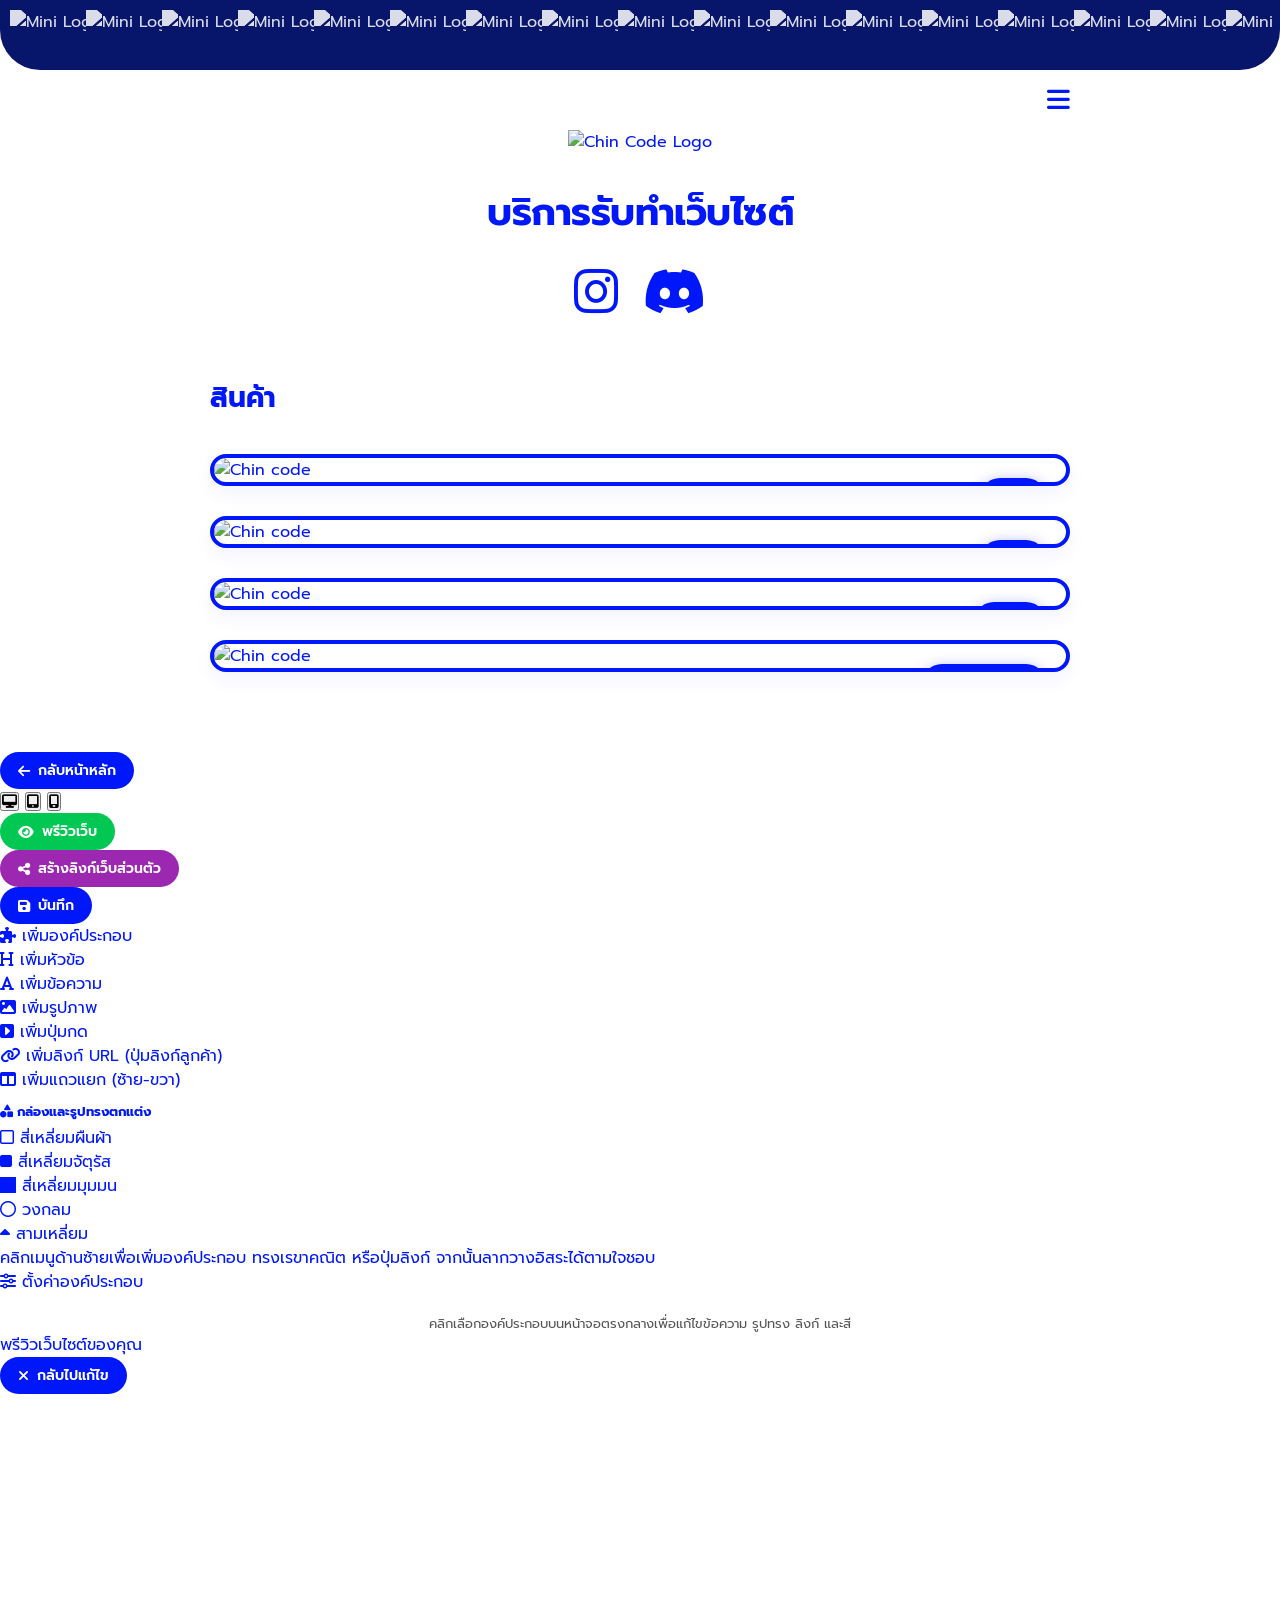
==== commit 4c3eb95d: "Implement website builder functionality Added a website builder section with various functionalities" ====
--- a/index.html
+++ b/index.html
@@ -62,6 +62,9 @@
         <div id="dropdownMenu" class="dropdown-menu">
             <div class="menu-item" onclick="openBioPage()">
                 <span><i class="fa-solid fa-wand-magic-sparkles"></i> Bio Link (free)</span>
+            </div>
+            <div class="menu-item" onclick="openWebsiteBuilder()">
+                <span><i class="fa-solid fa-desktop"></i> สร้างเว็บไซต์</span>
             </div>
             <div class="menu-item" onclick="toggleContact(event)">
                 <span>ติดต่อ</span>
@@ -264,7 +267,85 @@
         </div>
     </div>
 
-    <!-- หน้าแสดงผล Full Bio ของลูกค้า (ไม่มีปุ่มกากบาทแล้ว) -->
+    <!-- Website Builder Page -->
+    <div id="websiteBuilderPage" class="builder-fullscreen">
+        <div class="builder-topbar">
+            <button class="btn-back-home" onclick="closeWebsiteBuilder()">
+                <i class="fa-solid fa-arrow-left"></i> กลับหน้าหลัก
+            </button>
+            <div class="builder-actions-center">
+                <div class="device-switchers">
+                    <button class="device-btn active" onclick="setBuilderDevice('desktop')" title="Desktop View"><i class="fa-solid fa-desktop"></i></button>
+                    <button class="device-btn" onclick="setBuilderDevice('tablet')" title="Tablet View"><i class="fa-solid fa-tablet-screen-button"></i></button>
+                    <button class="device-btn" onclick="setBuilderDevice('mobile')" title="Mobile View"><i class="fa-solid fa-mobile-screen"></i></button>
+                </div>
+            </div>
+            <div class="builder-actions-right">
+                <button class="btn-back-home" style="background:#00c853;" onclick="previewWebsiteBuilder()"><i class="fa-solid fa-eye"></i> พรีวิวเว็บ</button>
+                <button class="btn-back-home" style="background:#9c27b0;" onclick="generateWebsiteShareUrl()"><i class="fa-solid fa-share-nodes"></i> สร้างลิงก์เว็บส่วนตัว</button>
+                <button class="btn-back-home" onclick="saveWebsiteBuilder()"><i class="fa-solid fa-floppy-disk"></i> บันทึก</button>
+            </div>
+        </div>
+
+        <div class="builder-main-workspace">
+            <div class="builder-sidebar">
+                <div class="builder-sidebar-title"><i class="fa-solid fa-puzzle-piece"></i> เพิ่มองค์ประกอบ</div>
+                <div class="elements-grid">
+                    <div class="element-chip" onclick="addBuilderElement('heading')"><i class="fa-solid fa-heading"></i> เพิ่มหัวข้อ</div>
+                    <div class="element-chip" onclick="addBuilderElement('text')"><i class="fa-solid fa-font"></i> เพิ่มข้อความ</div>
+                    <div class="element-chip" onclick="addBuilderElement('image')"><i class="fa-solid fa-image"></i> เพิ่มรูปภาพ</div>
+                    <div class="element-chip" onclick="addBuilderElement('button')"><i class="fa-solid fa-square-caret-right"></i> เพิ่มปุ่มกด</div>
+                    <div class="element-chip" onclick="addBuilderElement('custom-link')"><i class="fa-solid fa-link"></i> เพิ่มลิงก์ URL (ปุ่มลิงก์ลูกค้า)</div>
+                    <div class="element-chip" onclick="addBuilderElement('row')"><i class="fa-solid fa-columns"></i> เพิ่มแถวแยก (ซ้าย-ขวา)</div>
+                    
+                    <div style="font-size: 13px; font-weight: 700; color: #0018F9; margin-top: 10px; margin-bottom: 5px;"><i class="fa-solid fa-shapes"></i> กล่องและรูปทรงตกแต่ง</div>
+                    <div class="element-chip" onclick="addBuilderElement('shape-rect')"><i class="fa-regular fa-square"></i> สี่เหลี่ยมผืนผ้า</div>
+                    <div class="element-chip" onclick="addBuilderElement('shape-square')"><i class="fa-solid fa-stop"></i> สี่เหลี่ยมจัตุรัส</div>
+                    <div class="element-chip" onclick="addBuilderElement('shape-rounded')"><i class="fa-solid fa-square-full" style="border-radius:6px;"></i> สี่เหลี่ยมมุมมน</div>
+                    <div class="element-chip" onclick="addBuilderElement('shape-circle')"><i class="fa-regular fa-circle"></i> วงกลม</div>
+                    <div class="element-chip" onclick="addBuilderElement('shape-triangle')"><i class="fa-solid fa-caret-up"></i> สามเหลี่ยม</div>
+                </div>
+            </div>
+
+            <div class="builder-canvas-area" id="canvasArea">
+                <div class="builder-canvas desktop" id="builderCanvas" ondragover="allowDrop(event)" ondrop="dropElement(event)">
+                    <div class="canvas-placeholder-text" id="canvasPlaceholder">คลิกเมนูด้านซ้ายเพื่อเพิ่มองค์ประกอบ ทรงเรขาคณิต หรือปุ่มลิงก์ จากนั้นลากวางอิสระได้ตามใจชอบ</div>
+                </div>
+            </div>
+
+            <div class="builder-properties">
+                <div class="builder-sidebar-title"><i class="fa-solid fa-sliders"></i> ตั้งค่าองค์ประกอบ</div>
+                <div id="propertiesContent" style="color:#555; font-size:13px; text-align:center; padding-top:20px;">
+                    คลิกเลือกองค์ประกอบบนหน้าจอตรงกลางเพื่อแก้ไขข้อความ รูปทรง ลิงก์ และสี
+                </div>
+            </div>
+        </div>
+    </div>
+
+    <!-- Share Website Modal -->
+    <div id="websiteShareModal" class="custom-alert-overlay">
+        <div class="custom-alert-box" style="max-width: 450px;">
+            <div class="custom-alert-icon" style="background:#eef2ff; color:#0018F9;"><i class="fa-solid fa-globe"></i></div>
+            <div class="custom-alert-title">ลิงก์เว็บไซต์ของคุณพร้อมแล้ว!</div>
+            <div class="custom-alert-message">คุณสามารถคัดลอกลิงก์นี้ไปเปิดดูหรือส่งให้เพื่อนดูเว็บที่คุณสร้างได้ทันที</div>
+            <input type="text" id="finalWebsiteUrlText" class="input-custom" readonly style="text-align: center; margin-bottom: 15px; background: #fff;">
+            <div style="display:flex; gap:10px;">
+                <button class="custom-alert-btn" onclick="copyWebsiteShareUrl()"><i class="fa-regular fa-copy"></i> คัดลอกลิงก์</button>
+                <a id="btnTestWebsiteOpen" href="#" target="_blank" class="custom-alert-btn" style="background:#00c853; text-decoration:none; display:flex; align-items:center; justify-content:center;"><i class="fa-solid fa-arrow-up-right-from-square"></i> เปิดเว็บ</a>
+            </div>
+            <button onclick="closeWebsiteShareModal()" style="margin-top:12px; background:transparent; border:none; color:#555; cursor:pointer; font-family:'Prompt'; font-size:13px;">ปิดหน้าต่าง</button>
+        </div>
+    </div>
+
+    <!-- Fullscreen Preview Overlay -->
+    <div id="websitePreviewOverlay" class="preview-overlay-screen">
+        <div class="preview-top-bar">
+            <span>พรีวิวเว็บไซต์ของคุณ</span>
+            <button class="btn-back-home" onclick="closeWebsitePreview()"><i class="fa-solid fa-xmark"></i> กลับไปแก้ไข</button>
+        </div>
+        <div class="preview-render-container" id="previewRenderContainer" style="position:relative; min-height:600px;"></div>
+    </div>
+
     <div id="viewBioFullPage">
         <div class="bio-display-box" id="displayContentBox">
             <img id="displayAvatar" src="" class="preview-avatar" style="width:110px; height:110px;" alt="Profile">
@@ -285,6 +366,11 @@
         </div>
     </div>
 
+    <!-- Published Website View (Full Render Screen) -->
+    <div id="publishedWebsitePage" class="published-website-screen" style="position:relative; min-height:100vh;">
+        <div id="publishedContentContainer"></div>
+    </div>
+
     <div id="customAlert" class="custom-alert-overlay">
         <div class="custom-alert-box">
             <div class="custom-alert-icon" id="alertIcon">
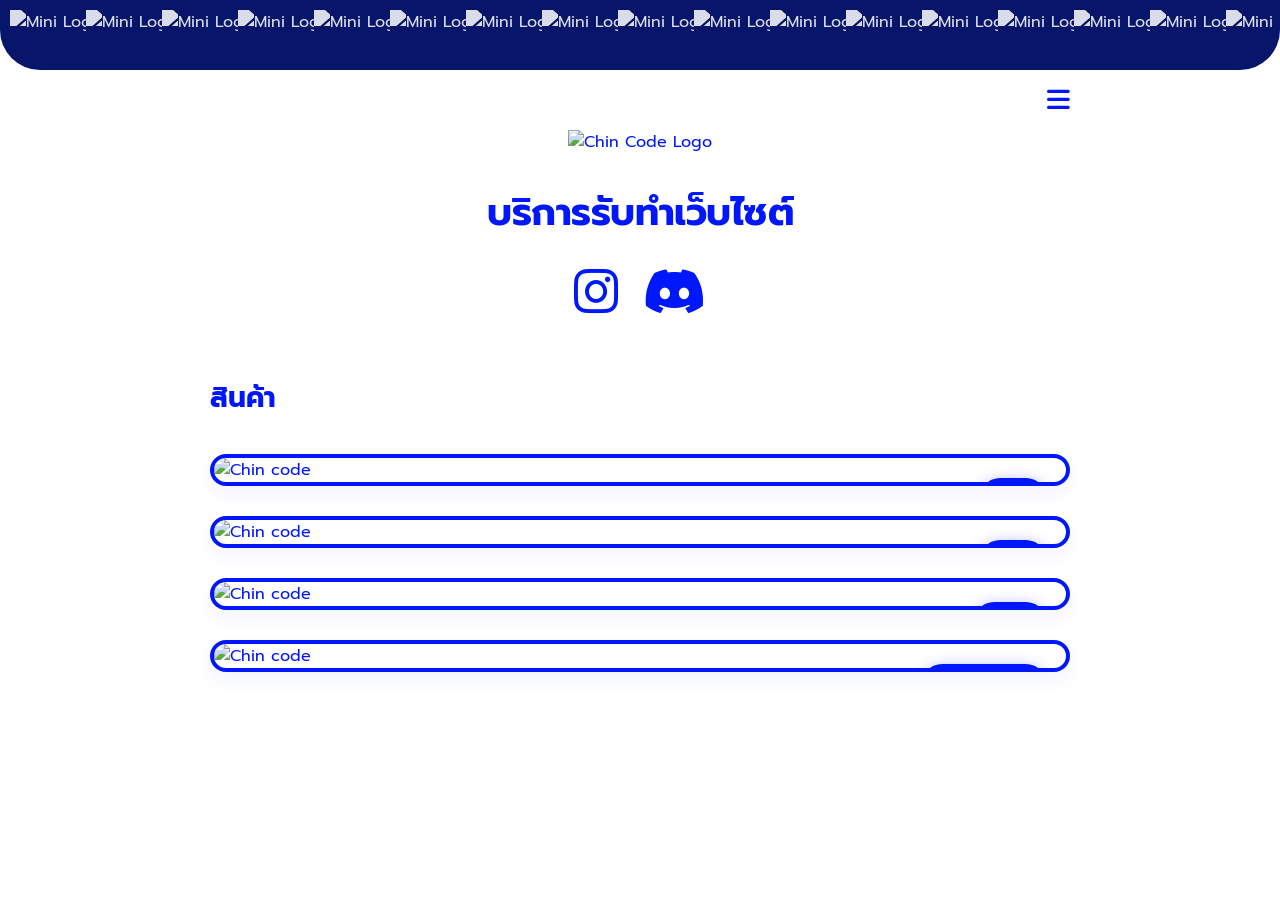
==== commit bce80fe2: "Refactor website builder UI elements and texts Updated button styles and text for website builder in" ====
--- a/index.html
+++ b/index.html
@@ -267,11 +267,10 @@
         </div>
     </div>
 
-    <!-- Website Builder Page -->
     <div id="websiteBuilderPage" class="builder-fullscreen">
         <div class="builder-topbar">
-            <button class="btn-back-home" onclick="closeWebsiteBuilder()">
-                <i class="fa-solid fa-arrow-left"></i> กลับหน้าหลัก
+            <button class="btn-back-home-sm" onclick="closeWebsiteBuilder()">
+                <i class="fa-solid fa-arrow-left"></i> หน้าหลัก
             </button>
             <div class="builder-actions-center">
                 <div class="device-switchers">
@@ -279,16 +278,29 @@
                     <button class="device-btn" onclick="setBuilderDevice('tablet')" title="Tablet View"><i class="fa-solid fa-tablet-screen-button"></i></button>
                     <button class="device-btn" onclick="setBuilderDevice('mobile')" title="Mobile View"><i class="fa-solid fa-mobile-screen"></i></button>
                 </div>
+                <label style="font-size:12px; font-weight:600; color:#0018F9; display:flex; align-items:center; gap:4px; cursor:pointer;">
+                    <input type="checkbox" id="toggleSnapGrid" checked style="accent-color:#0018F9;"> จัดระเบียบ (Snap)
+                </label>
             </div>
             <div class="builder-actions-right">
-                <button class="btn-back-home" style="background:#00c853;" onclick="previewWebsiteBuilder()"><i class="fa-solid fa-eye"></i> พรีวิวเว็บ</button>
-                <button class="btn-back-home" style="background:#9c27b0;" onclick="generateWebsiteShareUrl()"><i class="fa-solid fa-share-nodes"></i> สร้างลิงก์เว็บส่วนตัว</button>
-                <button class="btn-back-home" onclick="saveWebsiteBuilder()"><i class="fa-solid fa-floppy-disk"></i> บันทึก</button>
+                <button class="btn-back-home-sm" style="background:#00c853;" onclick="previewWebsiteBuilder()"><i class="fa-solid fa-eye"></i> พรีวิว</button>
+                <button class="btn-back-home-sm" style="background:#9c27b0;" onclick="generateWebsiteShareUrl()"><i class="fa-solid fa-share-nodes"></i> แชร์</button>
+                <button class="btn-back-home-sm" onclick="saveWebsiteBuilder()"><i class="fa-solid fa-floppy-disk"></i> บันทึก</button>
             </div>
         </div>
 
         <div class="builder-main-workspace">
             <div class="builder-sidebar">
+                <div class="builder-sidebar-title" style="margin-bottom:8px;"><i class="fa-solid fa-palette"></i> พื้นหลังเว็บไซต์</div>
+                <div class="canvas-bg-settings-box" style="margin-bottom: 20px;">
+                    <div style="font-size:12px; font-weight:600; color:#0018F9; margin-bottom:6px;">เลือกสีพื้นหลัง</div>
+                    <div style="display:flex; gap:8px; margin-bottom:8px;">
+                        <input type="color" id="canvasBgColorPicker" class="input-custom" value="#ffffff" style="height:32px; padding:2px; cursor:pointer;" onchange="updateCanvasBgColor(this.value)">
+                        <button class="btn-back-home-sm" style="flex:1; font-size:11px; justify-content:center;" onclick="document.getElementById('canvasBgFileInput').click()">อัปโหลดรูป</button>
+                        <input type="file" id="canvasBgFileInput" accept="image/*" style="display:none;" onchange="uploadCanvasBgImage(this)">
+                    </div>
+                </div>
+
                 <div class="builder-sidebar-title"><i class="fa-solid fa-puzzle-piece"></i> เพิ่มองค์ประกอบ</div>
                 <div class="elements-grid">
                     <div class="element-chip" onclick="addBuilderElement('heading')"><i class="fa-solid fa-heading"></i> เพิ่มหัวข้อ</div>
@@ -309,20 +321,21 @@
 
             <div class="builder-canvas-area" id="canvasArea">
                 <div class="builder-canvas desktop" id="builderCanvas" ondragover="allowDrop(event)" ondrop="dropElement(event)">
-                    <div class="canvas-placeholder-text" id="canvasPlaceholder">คลิกเมนูด้านซ้ายเพื่อเพิ่มองค์ประกอบ ทรงเรขาคณิต หรือปุ่มลิงก์ จากนั้นลากวางอิสระได้ตามใจชอบ</div>
+                    <div class="canvas-placeholder-text" id="canvasPlaceholder">คลิกเมนูด้านซ้ายเพื่อเพิ่มองค์ประกอบ จากนั้นลากและปรับขนาดได้อิสระเหมือน Canva</div>
+                    <div class="alignment-guide-line-v" id="guideLineV"></div>
+                    <div class="alignment-guide-line-h" id="guideLineH"></div>
                 </div>
             </div>
 
             <div class="builder-properties">
-                <div class="builder-sidebar-title"><i class="fa-solid fa-sliders"></i> ตั้งค่าองค์ประกอบ</div>
-                <div id="propertiesContent" style="color:#555; font-size:13px; text-align:center; padding-top:20px;">
-                    คลิกเลือกองค์ประกอบบนหน้าจอตรงกลางเพื่อแก้ไขข้อความ รูปทรง ลิงก์ และสี
-                </div>
-            </div>
-        </div>
-    </div>
-
-    <!-- Share Website Modal -->
+                <div class="builder-sidebar-title"><i class="fa-solid fa-sliders"></i> ตั้งค่าองค์ประกอบที่เลือก</div>
+                <div id="propertiesContent" style="color:#555; font-size:13px; text-align:center; padding-top:10px;">
+                    คลิกเลือกองค์ประกอบบนหน้าจอตรงกลางเพื่อแก้ไขขนาด ข้อความ สี หรือรูปภาพ
+                </div>
+            </div>
+        </div>
+    </div>
+
     <div id="websiteShareModal" class="custom-alert-overlay">
         <div class="custom-alert-box" style="max-width: 450px;">
             <div class="custom-alert-icon" style="background:#eef2ff; color:#0018F9;"><i class="fa-solid fa-globe"></i></div>
@@ -337,11 +350,10 @@
         </div>
     </div>
 
-    <!-- Fullscreen Preview Overlay -->
     <div id="websitePreviewOverlay" class="preview-overlay-screen">
         <div class="preview-top-bar">
             <span>พรีวิวเว็บไซต์ของคุณ</span>
-            <button class="btn-back-home" onclick="closeWebsitePreview()"><i class="fa-solid fa-xmark"></i> กลับไปแก้ไข</button>
+            <button class="btn-back-home-sm" onclick="closeWebsitePreview()"><i class="fa-solid fa-xmark"></i> กลับไปแก้ไข</button>
         </div>
         <div class="preview-render-container" id="previewRenderContainer" style="position:relative; min-height:600px;"></div>
     </div>
@@ -366,7 +378,6 @@
         </div>
     </div>
 
-    <!-- Published Website View (Full Render Screen) -->
     <div id="publishedWebsitePage" class="published-website-screen" style="position:relative; min-height:100vh;">
         <div id="publishedContentContainer"></div>
     </div>
--- a/style.css
+++ b/style.css
@@ -16,17 +16,13 @@
 
 .ad-close-btn { position: absolute; top: 15px; right: 15px; background: transparent; border: 2px solid #0018F9; color: #0018F9; width: 34px; height: 34px; border-radius: 50%; font-size: 16px; cursor: pointer; display: flex; align-items: center; justify-content: center; transition: all 0.2s ease; z-index: 10; }
 .ad-close-btn:hover { background-color: #0018F9; color: #FFFFFF; transform: scale(1.1); }
-
 .product-close-btn { display: none !important; }
 
 .ad-modal-title, .product-modal-title { font-size: 18px; font-weight: 700; color: #0018F9; text-align: center; margin-bottom: 15px; }
 .product-modal-title { font-size: 20px; }
 
-.ad-image-container { width: 100%; height: auto; max-height: none; border-radius: 15px; overflow: hidden; margin-bottom: 15px; background-color: #f0f2ff; display: flex; align-items: center; justify-content: center; }
-.ad-img { width: 100%; height: auto; object-fit: contain; border-radius: 15px; display: block; }
-
-.product-modal-img-container { width: 100%; height: auto; max-height: none; border-radius: 15px; overflow: hidden; margin-bottom: 15px; background-color: #f0f2ff; position: relative; display: flex; align-items: center; justify-content: center; }
-.product-modal-img { width: 100%; height: auto; object-fit: contain; border-radius: 15px; display: block; }
+.ad-image-container, .product-modal-img-container { width: 100%; height: auto; border-radius: 15px; overflow: hidden; margin-bottom: 15px; background-color: #f0f2ff; position: relative; display: flex; align-items: center; justify-content: center; }
+.ad-img, .product-modal-img { width: 100%; height: auto; object-fit: contain; border-radius: 15px; display: block; }
 
 .modal-price-badge { position: absolute; top: 12px; right: 12px; background-color: #0018F9; color: #FFFFFF; padding: 6px 14px; font-size: 14px; font-weight: 700; border-radius: 20px; box-shadow: 0 4px 10px rgba(0, 24, 249, 0.3); z-index: 5; }
 .ad-counter { text-align: center; font-size: 13px; color: #555; font-weight: 600; }
@@ -70,7 +66,7 @@
 .product-price-badge { position: absolute; top: 20px; right: 20px; background-color: #0018F9; color: #FFFFFF; padding: 8px 18px; font-size: 16px; font-weight: 700; border-radius: 25px; box-shadow: 0 4px 15px rgba(0, 24, 249, 0.4); z-index: 10; }
 
 /* Bio Page & Editor Styles */
-#bioPage { display: none; position: fixed; top: 0; left: 0; width: 100vw; height: 100vh; background-color: #f8f9ff; z-index: 10000; overflow-y: auto; padding: 20px; }
+#bioPage { display: none; position: fixed; top: 0; left: 0; width: 100vw; height: 100vh; background-color: #f8f9ff; z-index: 1000; overflow-y: auto; padding: 20px; }
 .bio-page-header { display: flex; align-items: center; justify-content: space-between; max-width: 1100px; margin: 0 auto 20px auto; padding-bottom: 15px; border-bottom: 2px solid #e0e5ff; }
 .btn-back-home { background-color: #0018F9; color: #FFFFFF; border: none; padding: 8px 18px; border-radius: 20px; font-family: 'Prompt', sans-serif; font-size: 14px; font-weight: 600; cursor: pointer; display: flex; align-items: center; gap: 8px; transition: transform 0.2s; }
 .btn-back-home:hover { transform: scale(1.05); }
@@ -84,7 +80,7 @@
 .preview-wrapper { position: sticky; top: 20px; display: flex; flex-direction: column; align-items: center; }
 .preview-title { font-size: 16px; font-weight: 700; color: #0018F9; margin-bottom: 10px; }
 
-/* Phone Mockup Customization */
+/* Phone Mockup */
 .phone-mockup { width: 320px; height: 580px; background-color: #111; border-radius: 40px; border: 8px solid #333; box-shadow: 0 15px 30px rgba(0,0,0,0.2); overflow: hidden; position: relative; }
 .phone-screen { width: 100%; height: 100%; background-size: cover; background-position: center; display: flex; flex-direction: column; padding: 40px 15px 20px 15px; box-sizing: border-box; background-color: #1a1a2e; position: relative; overflow-y: auto; }
 .phone-screen::before { content: ''; position: absolute; top: 0; left: 0; width: 100%; height: 100%; background: rgba(0,0,0,0.35); z-index: 1; }
@@ -99,10 +95,8 @@
 .preview-caption-text { color: rgba(255, 255, 255, 0.85); font-size: 12px; margin-bottom: 20px; text-shadow: 0 1px 3px rgba(0,0,0,0.6); }
 .preview-links-list { width: 100%; display: flex; flex-direction: column; gap: 14px; position: relative; z-index: 3; }
 
-.preview-link-btn { width: 100%; padding: 14px 20px; text-decoration: none; font-weight: 600; font-size: 15px; display: flex; align-items: center; justify-content: center; gap: 12px; position: relative; overflow: hidden; transition: all 0.35s cubic-bezier(0.25, 1, 0.5, 1); box-sizing: border-box; }
+.preview-link-btn { width: 100%; padding: 14px 20px; text-decoration: none; font-weight: 600; font-size: 15px; display: flex; align-items: center; justify-content: center; gap: 12px; position: relative; overflow: hidden; transition: all 0.35s; box-sizing: border-box; }
 .preview-link-btn.iphone-glass-dome { background: rgba(255, 255, 255, 0.15) !important; backdrop-filter: blur(15px); -webkit-backdrop-filter: blur(15px); border: 1px solid rgba(255, 255, 255, 0.4); border-radius: 16px !important; box-shadow: 0 8px 20px -4px rgba(0, 0, 0, 0.3); }
-.preview-link-btn.iphone-glass-dome::before { display: none !important; }
-.preview-link-btn.iphone-glass-dome:hover, .preview-link-btn.iphone-glass-dome:active { transform: translateY(-2px) scale(1.01); background: rgba(255, 255, 255, 0.25) !important; border-color: rgba(255, 255, 255, 0.7); box-shadow: 0 12px 25px -4px rgba(0, 0, 0, 0.4); }
 .preview-link-btn.flat-btn { box-shadow: 0 4px 10px rgba(0, 0, 0, 0.2); border-radius: 16px; }
 
 .dome-settings-panel { background: #f0f4ff; border: 2px dashed #0018F9; border-radius: 15px; padding: 12px 15px; margin-bottom: 18px; }
@@ -122,20 +116,62 @@
 
 .generated-result-container { margin-top: 20px; background-color: #eef2ff; border: 2px dashed #0018F9; border-radius: 15px; padding: 15px; text-align: center; display: none; }
 
-/* หน้าแสดงผลเต็มจอของลูกค้า (เอาปุ่มกากบาทออกแล้ว) */
-#viewBioFullPage { display: none; position: fixed; top: 0; left: 0; width: 100vw; height: 100vh; background-size: cover; background-position: center; z-index: 100000; align-items: center; justify-content: center; }
+/* WEBSITE BUILDER STYLES WITH FREE DRAG AND DROP */
+.builder-fullscreen { display: none; position: fixed; top: 0; left: 0; width: 100vw; height: 100vh; background-color: #f4f6ff; z-index: 1000; flex-direction: column; overflow: hidden; }
+.builder-topbar { height: 65px; background: #FFFFFF; border-bottom: 2px solid #e0e5ff; display: flex; align-items: center; justify-content: space-between; padding: 0 20px; box-shadow: 0 2px 10px rgba(0,24,249,0.05); }
+.builder-actions-center { display: flex; align-items: center; gap: 15px; }
+.device-switchers { display: flex; background: #f0f2ff; border-radius: 10px; padding: 3px; gap: 3px; }
+.device-btn { background: transparent; border: none; color: #0018F9; padding: 6px 12px; border-radius: 8px; cursor: pointer; font-size: 14px; }
+.device-btn.active { background: #0018F9; color: #fff; }
+.builder-actions-right { display: flex; gap: 10px; }
+
+.builder-main-workspace { display: grid; grid-template-columns: 260px 1fr 320px; height: calc(100vh - 65px); background: #f8f9ff; overflow: hidden; }
+.builder-sidebar { background: #FFFFFF; border-right: 2px solid #e0e5ff; padding: 20px; overflow-y: auto; }
+.builder-sidebar-title { font-size: 15px; font-weight: 700; color: #0018F9; margin-bottom: 15px; display: flex; align-items: center; gap: 8px; }
+.elements-grid { display: flex; flex-direction: column; gap: 10px; }
+.element-chip { background: #f4f6ff; border: 2px dashed #0018F9; border-radius: 12px; padding: 12px 15px; font-size: 14px; font-weight: 600; color: #0018F9; cursor: pointer; display: flex; align-items: center; gap: 10px; transition: all 0.2s; }
+.element-chip:hover { background: #0018F9; color: #fff; transform: translateY(-2px); }
+
+.builder-canvas-area { padding: 30px; display: flex; justify-content: center; align-items: flex-start; overflow: auto; background: #eef2ff; position: relative; }
+.builder-canvas { background: #FFFFFF; border: 2px solid #ccd5ff; border-radius: 16px; min-height: 700px; min-width: 100%; position: relative !important; box-shadow: 0 10px 30px rgba(0,24,249,0.08); transition: width 0.3s ease; }
+.builder-canvas.desktop { width: 100%; max-width: 1000px; }
+.builder-canvas.tablet { width: 700px; min-width: 700px; }
+.builder-canvas.mobile { width: 400px; min-width: 400px; }
+.canvas-placeholder-text { text-align: center; color: #888; font-size: 14px; margin-top: 150px; pointer-events: none; }
+
+.builder-properties { background: #FFFFFF; border-left: 2px solid #e0e5ff; padding: 20px; overflow-y: auto; }
+
+/* Canvas Elements (Absolute positioning for Free Drag & Drop) */
+.canvas-item { position: absolute !important; cursor: move !important; user-select: none; min-width: 150px; background: rgba(255, 255, 255, 0.95); border: 2px dashed #ccd5ff; padding: 10px; border-radius: 10px; box-shadow: 0 4px 15px rgba(0, 24, 249, 0.08); transition: box-shadow 0.2s; z-index: 10; }
+.canvas-item:hover { border-color: #0018F9; }
+.canvas-item.selected { border-color: #0018F9; box-shadow: 0 6px 20px rgba(0, 24, 249, 0.25); z-index: 100; }
+.canvas-item .item-actions { position: absolute; top: -12px; right: 10px; display: none; gap: 5px; z-index: 101; }
+.canvas-item.selected .item-actions { display: flex; }
+.item-act-btn { background: #0018F9; color: #fff; border: none; width: 24px; height: 24px; border-radius: 50%; font-size: 11px; cursor: pointer; display: flex; align-items: center; justify-content: center; }
+
+/* Row Flex Layout styling */
+.builder-row-container { display: flex; gap: 15px; width: 100%; align-items: center; }
+.builder-column { flex: 1; padding: 10px; border: 1px dashed #ccd5ff; border-radius: 8px; min-height: 80px; background: rgba(240,244,255,0.4); }
+
+/* Preview & Published Screens */
+.preview-overlay-screen { display: none; position: fixed; top: 0; left: 0; width: 100vw; height: 100vh; background: #FFFFFF; z-index: 2000; flex-direction: column; overflow-y: auto; }
+.preview-top-bar { background: #07156B; color: #fff; padding: 12px 25px; display: flex; justify-content: space-between; align-items: center; font-weight: 700; }
+.preview-render-container { padding: 40px; max-width: 1000px; margin: 0 auto; width: 100%; position: relative; }
+
+#viewBioFullPage { display: none; position: fixed; top: 0; left: 0; width: 100vw; height: 100vh; background-size: cover; background-position: center; z-index: 10000; align-items: center; justify-content: center; }
 #viewBioFullPage::before { content: ''; position: absolute; top: 0; left: 0; width: 100%; height: 100%; background: rgba(0,0,0,0.4); z-index: 1; }
 .bio-display-box { position: relative; z-index: 2; width: 90%; max-width: 400px; display: flex; flex-direction: column; }
 
+.published-website-screen { display: none; position: fixed; top: 0; left: 0; width: 100vw; height: 100vh; background: #FFFFFF; z-index: 15000; overflow-y: auto; padding: 40px 20px; }
+
 @keyframes fadeInUp { from { opacity: 0; transform: translateY(20px); } to { opacity: 1; transform: translateY(0); } }
-@media (max-width: 850px) { .bio-creator-container { grid-template-columns: 1fr; } .preview-wrapper { margin-top: 30px; } }
+@media (max-width: 850px) { .bio-creator-container { grid-template-columns: 1fr; } .preview-wrapper { margin-top: 30px; } .builder-main-workspace { grid-template-columns: 1fr; } .builder-row-container { flex-direction: column; } }
 
 .custom-alert-overlay { position: fixed; top: 0; left: 0; width: 100vw; height: 100vh; background-color: rgba(0, 0, 0, 0.6); backdrop-filter: blur(8px); display: flex; justify-content: center; align-items: center; z-index: 99999; opacity: 0; visibility: hidden; transition: all 0.3s cubic-bezier(0.175, 0.885, 0.32, 1.275); }
 .custom-alert-overlay.show { opacity: 1; visibility: visible; }
 .custom-alert-box { background: #FFFFFF; border: 3px solid #0018F9; border-radius: 25px; width: 90%; max-width: 360px; padding: 30px 20px 20px 20px; text-align: center; box-shadow: 0 20px 40px rgba(0, 24, 249, 0.3); transform: scale(0.7) translateY(20px); transition: all 0.3s cubic-bezier(0.175, 0.885, 0.32, 1.275); }
 .custom-alert-overlay.show .custom-alert-box { transform: scale(1) translateY(0); }
-.custom-alert-icon { width: 60px; height: 60px; background: #eef2ff; color: #0018F9; border-radius: 50%; display: flex; align-items: center; justify-content: center; font-size: 28px; margin: 0 auto 15px auto; border: 2px solid #0018F9; animation: pulseIcon 1.5s infinite; }
-@keyframes pulseIcon { 0% { transform: scale(1); box-shadow: 0 0 0 0 rgba(0, 24, 249, 0.4); } 70% { transform: scale(1.05); box-shadow: 0 0 0 12px rgba(0, 24, 249, 0); } 100% { transform: scale(1); box-shadow: 0 0 0 0 rgba(0, 24, 249, 0); } }
+.custom-alert-icon { width: 60px; height: 60px; background: #eef2ff; color: #0018F9; border-radius: 50%; display: flex; align-items: center; justify-content: center; font-size: 28px; margin: 0 auto 15px auto; border: 2px solid #0018F9; }
 .custom-alert-title { font-size: 20px; font-weight: 700; color: #0018F9; margin-bottom: 8px; }
 .custom-alert-message { font-size: 14px; color: #444; margin-bottom: 20px; line-height: 1.5; }
 .custom-alert-btn { width: 100%; padding: 12px; background: #0018F9; color: #FFFFFF; border: none; border-radius: 15px; font-family: 'Prompt', sans-serif; font-size: 15px; font-weight: 600; cursor: pointer; box-shadow: 0 5px 15px rgba(0, 24, 249, 0.3); transition: all 0.2s ease; }
